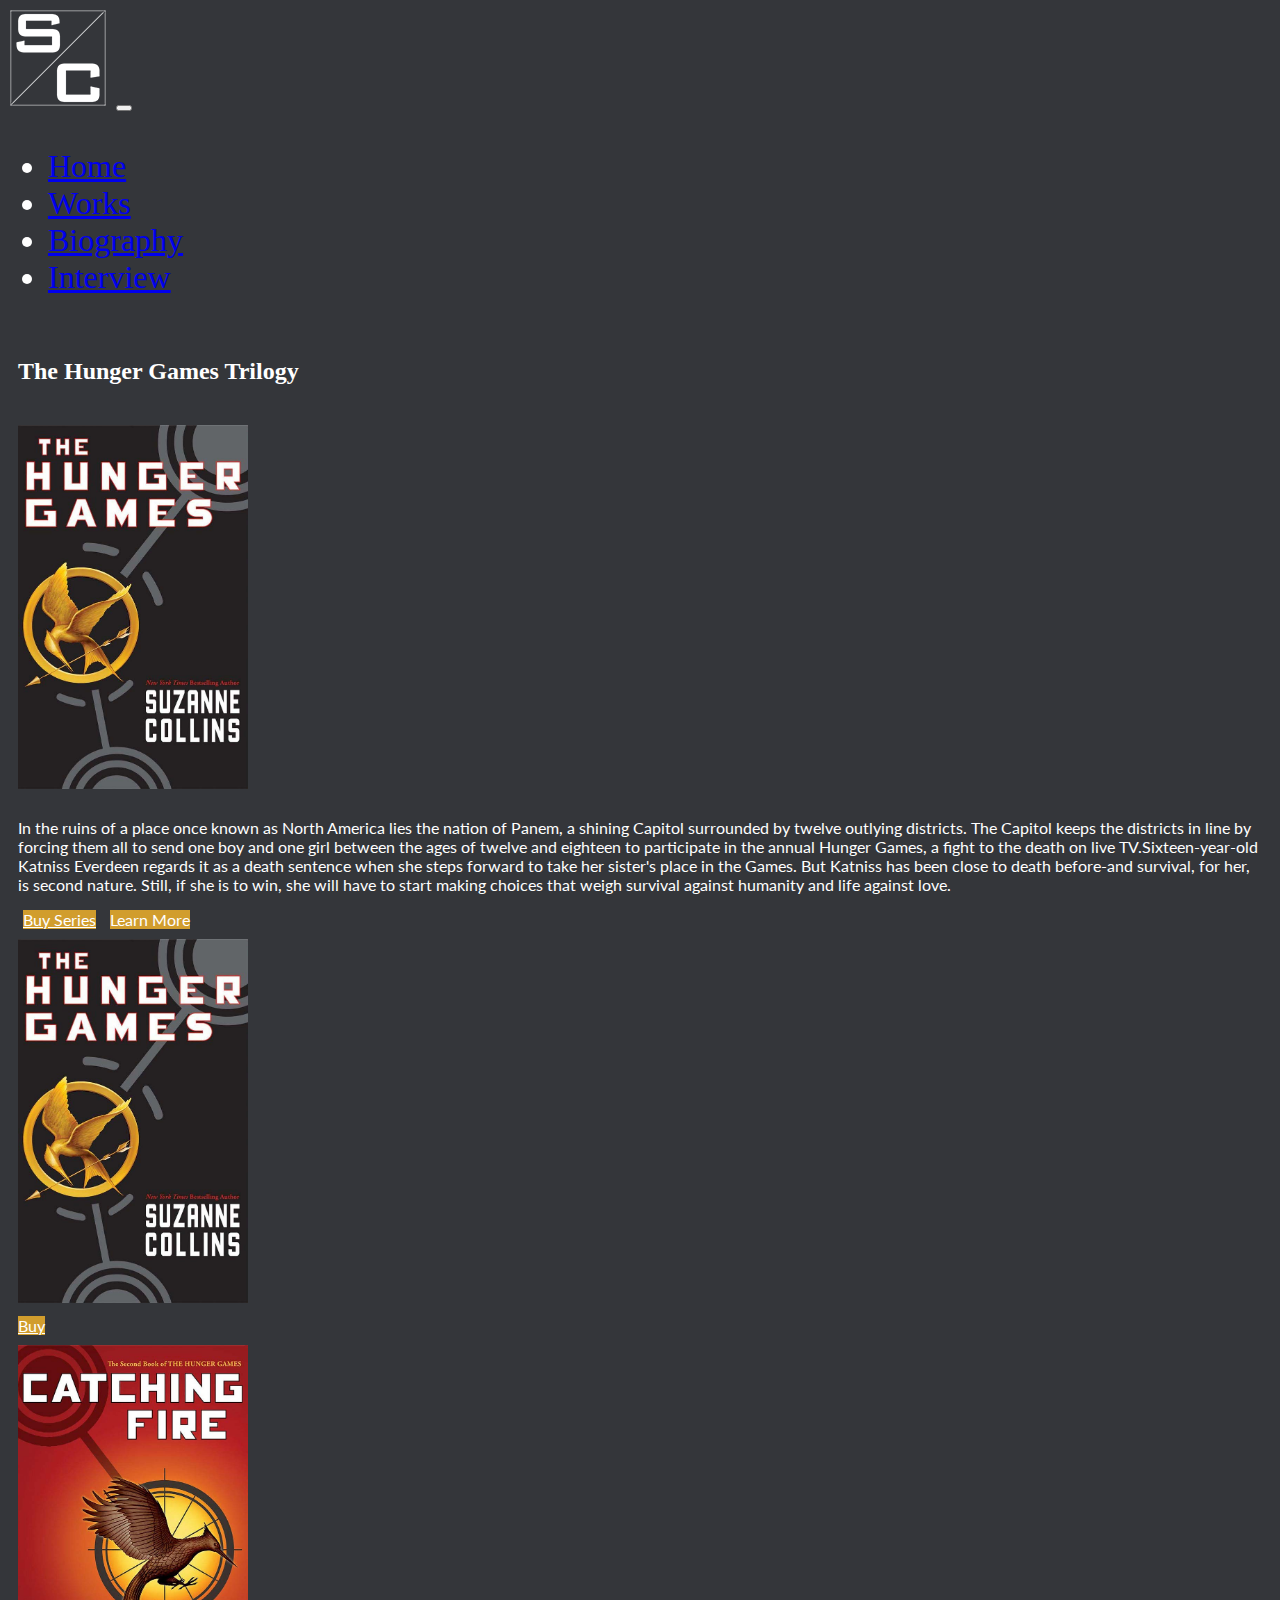
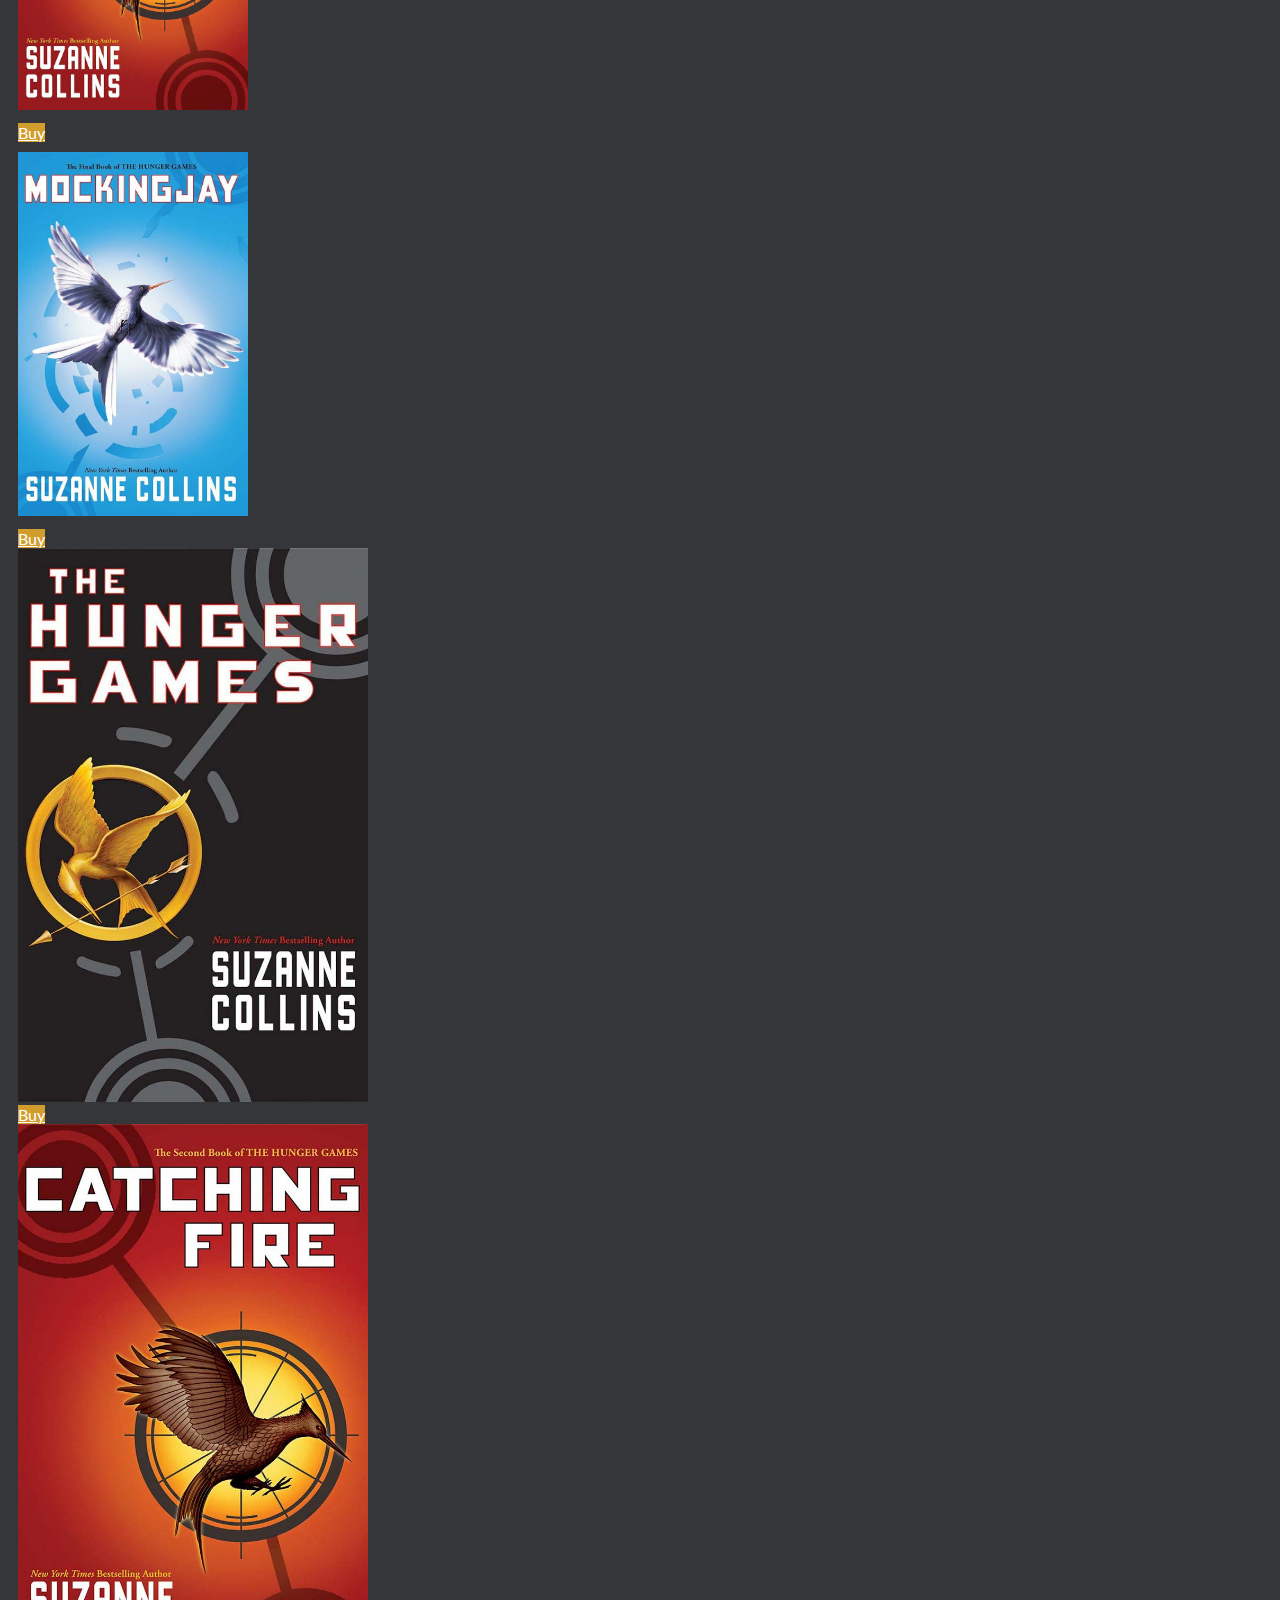
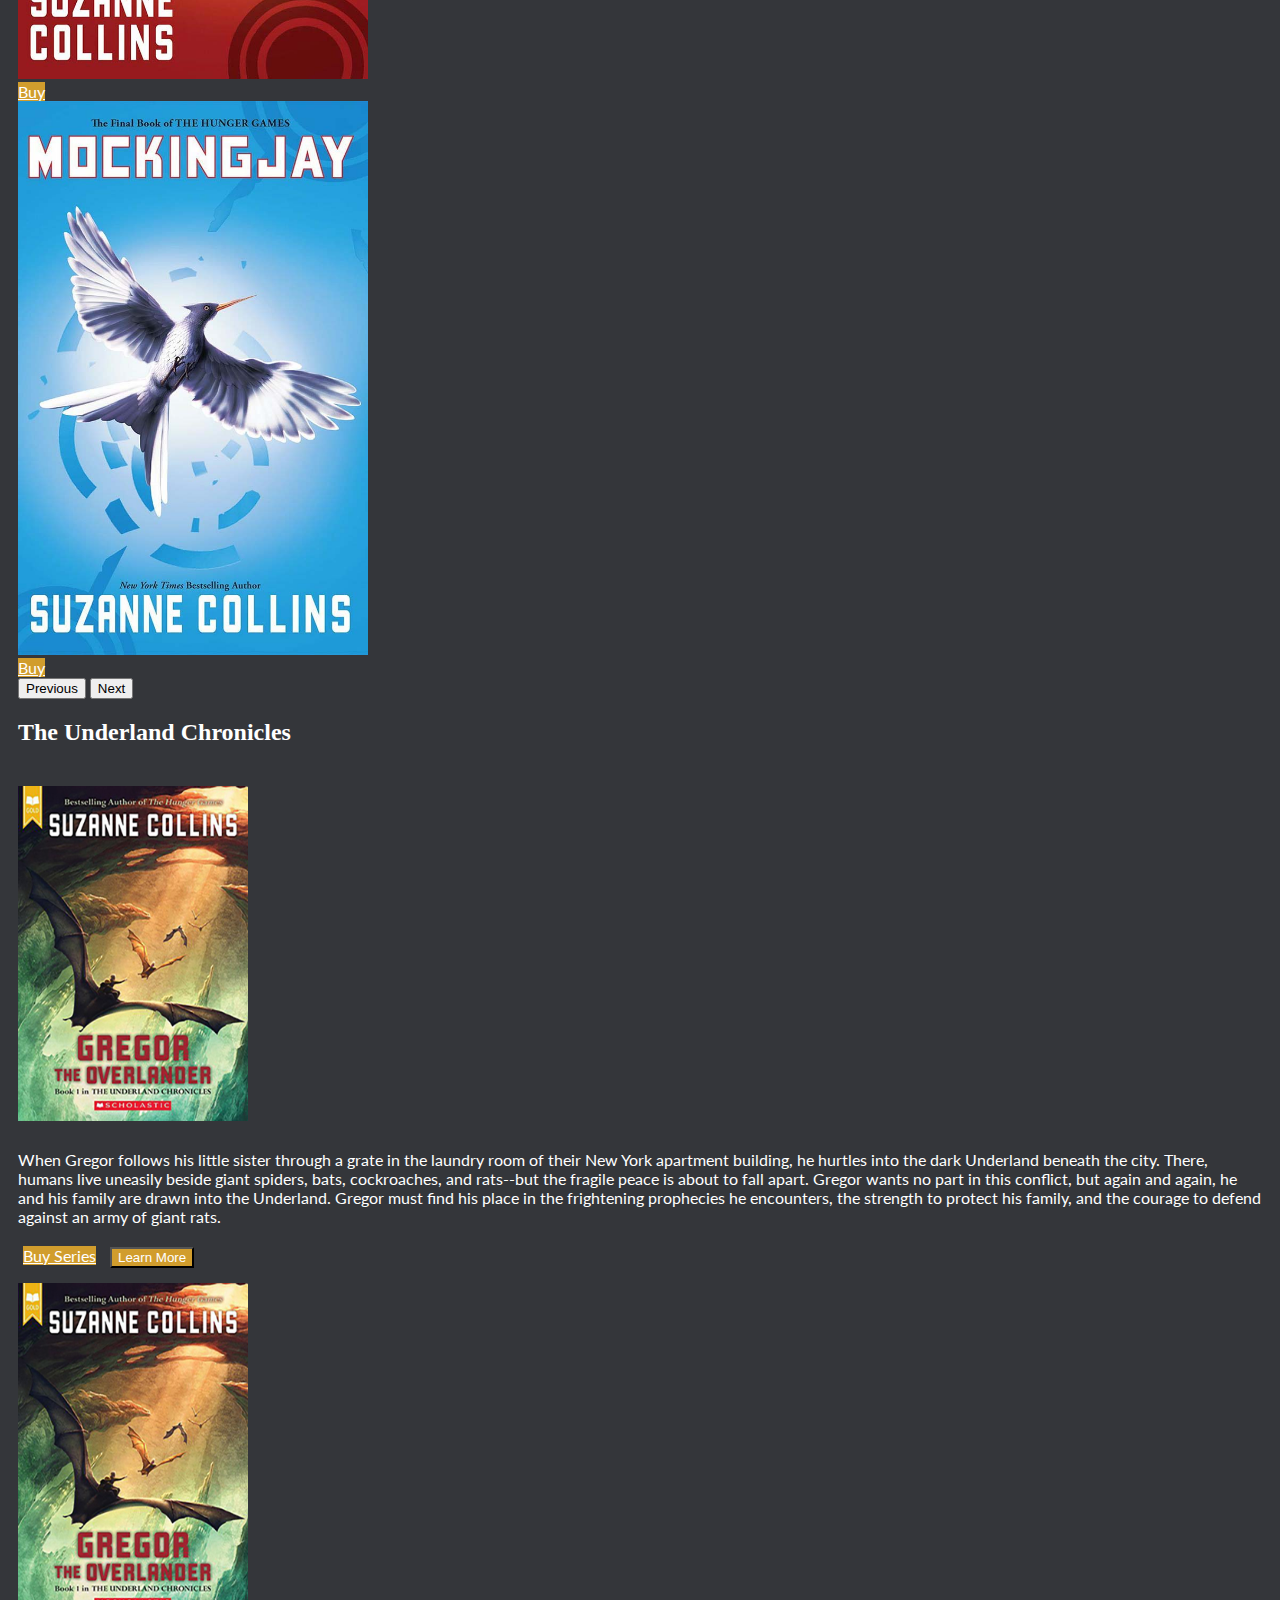
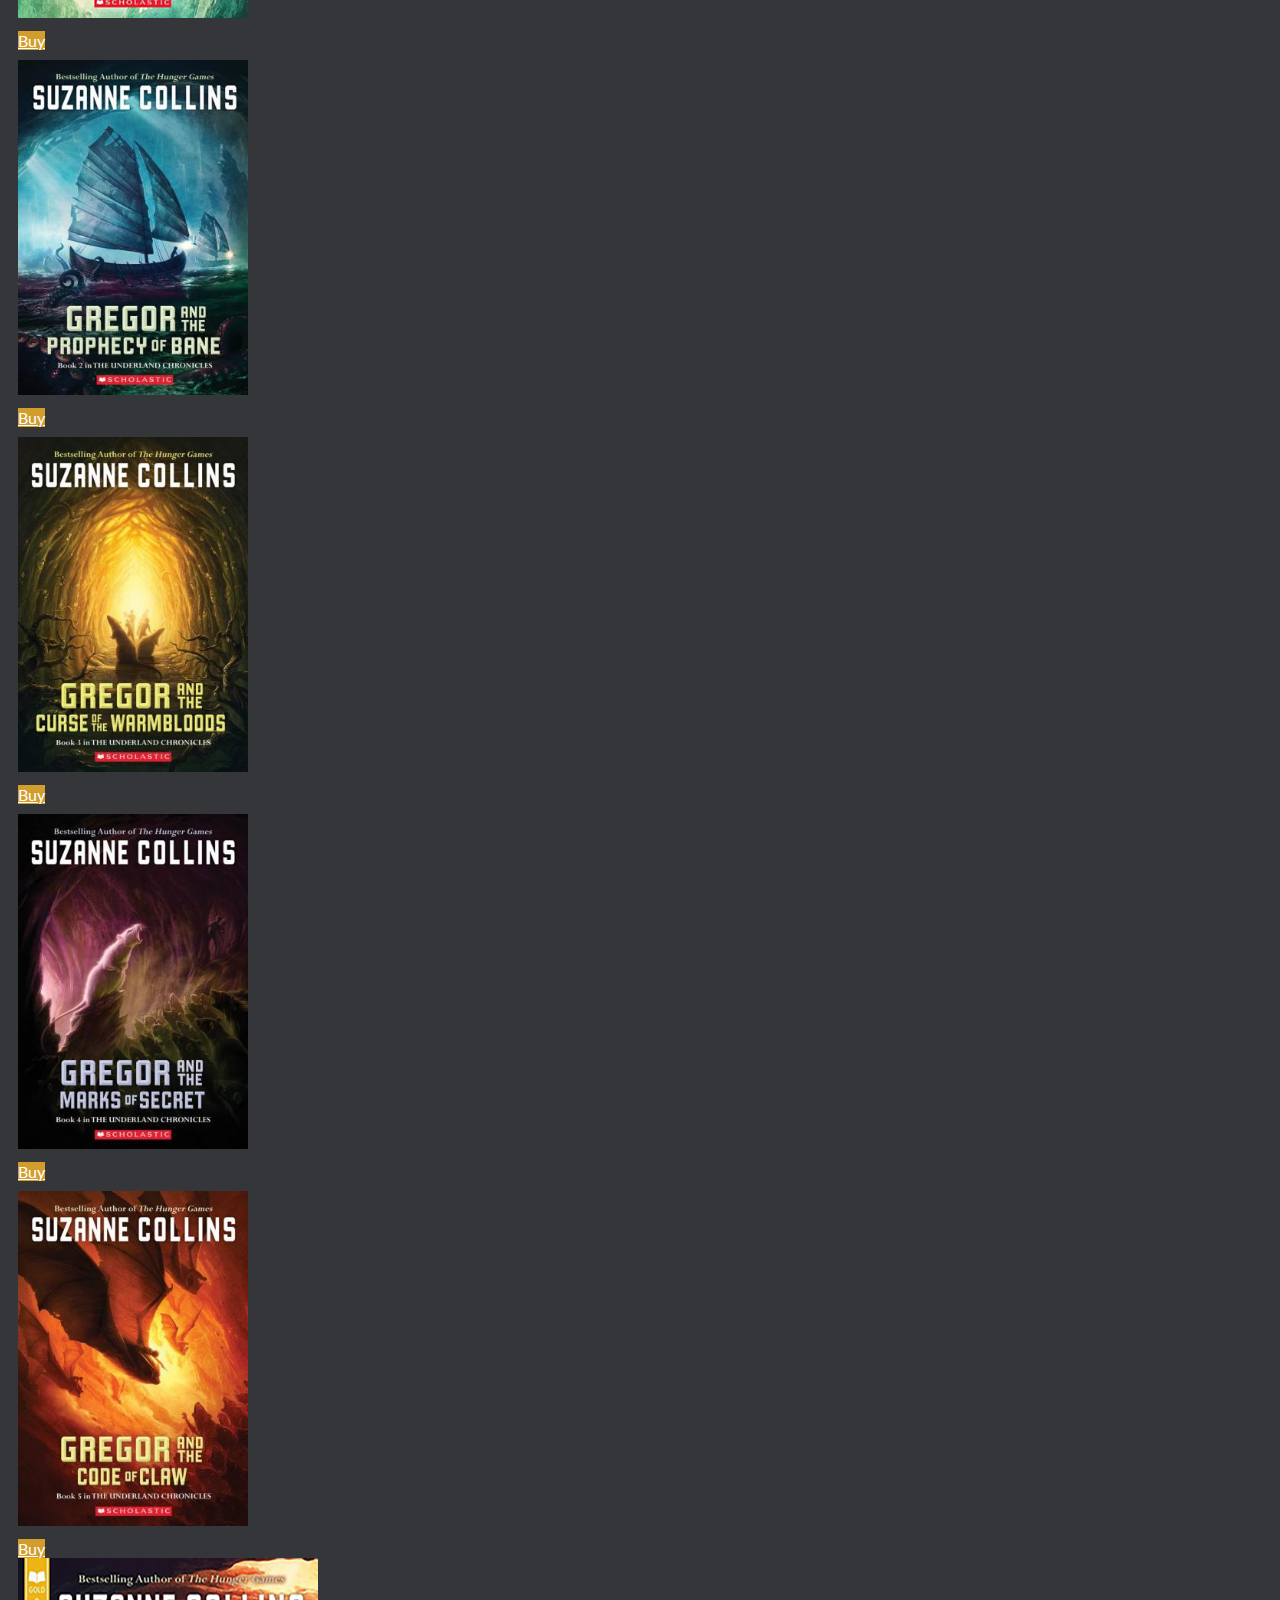
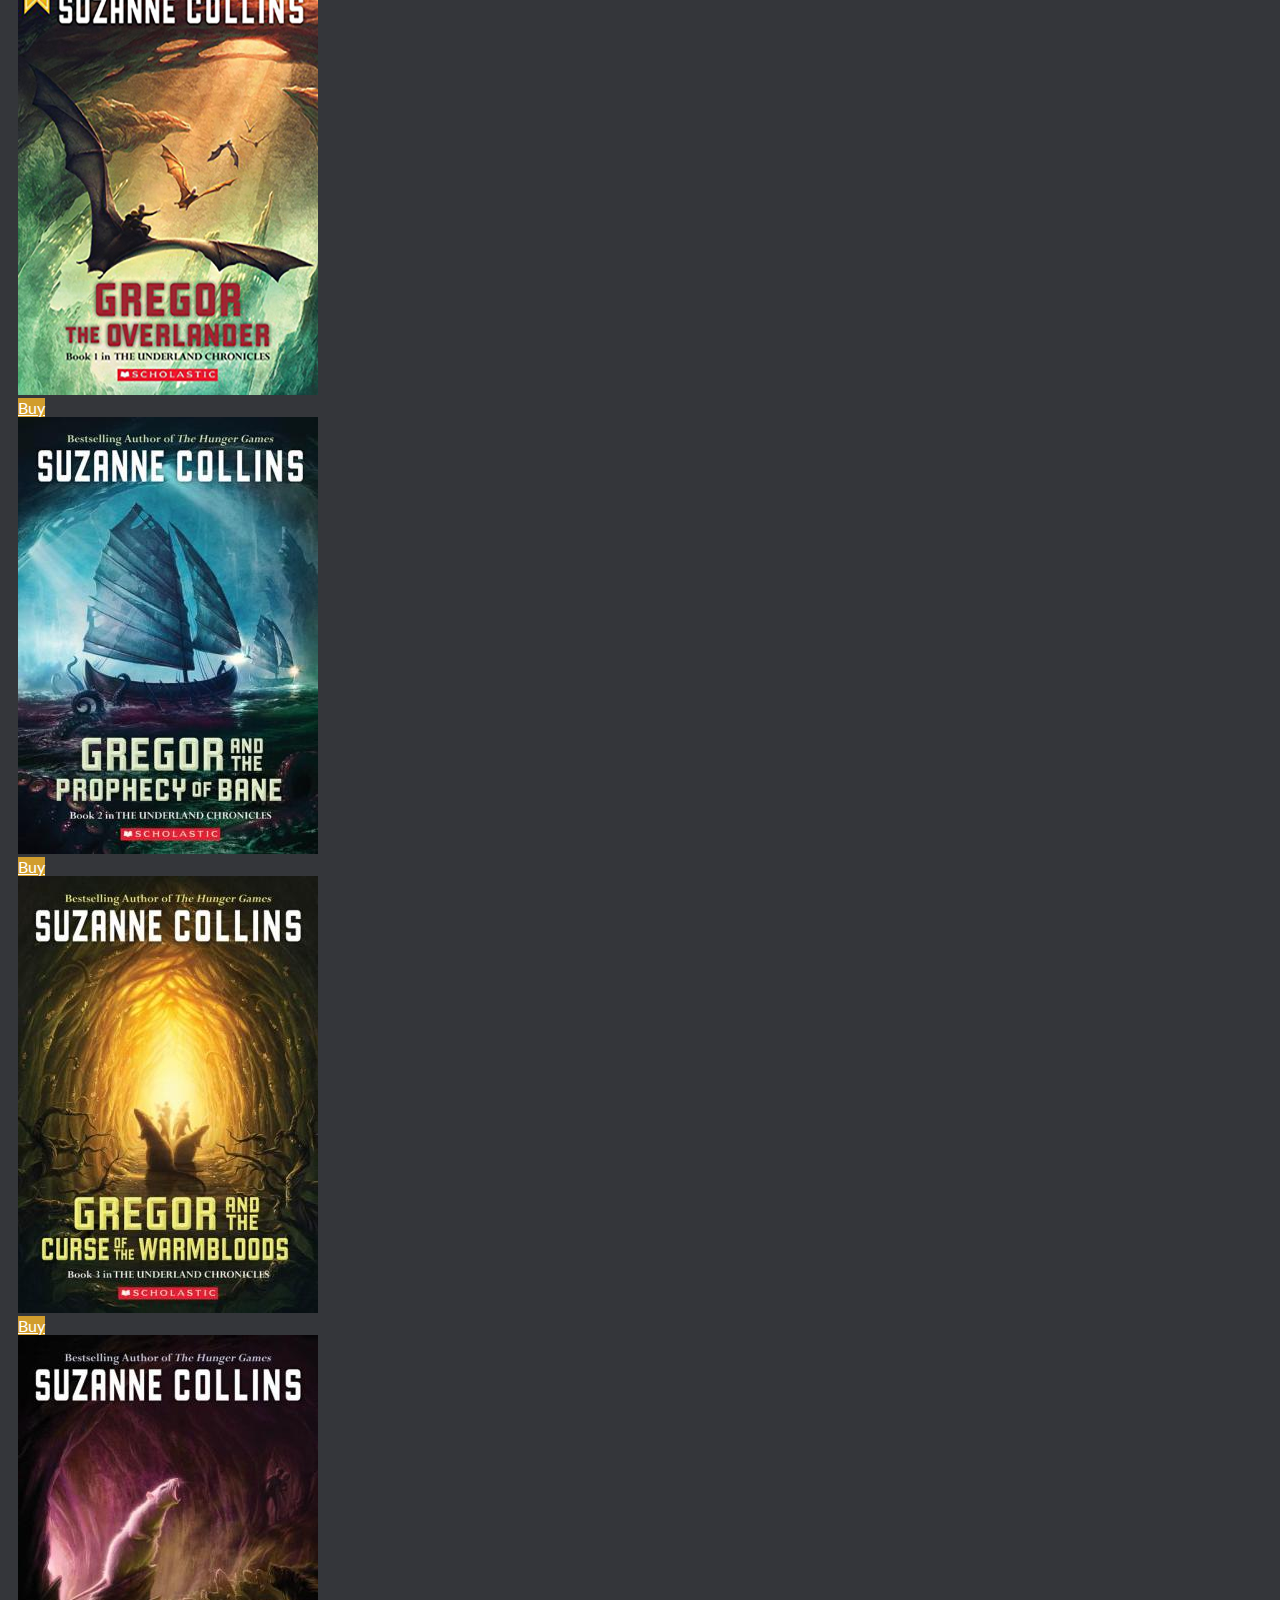
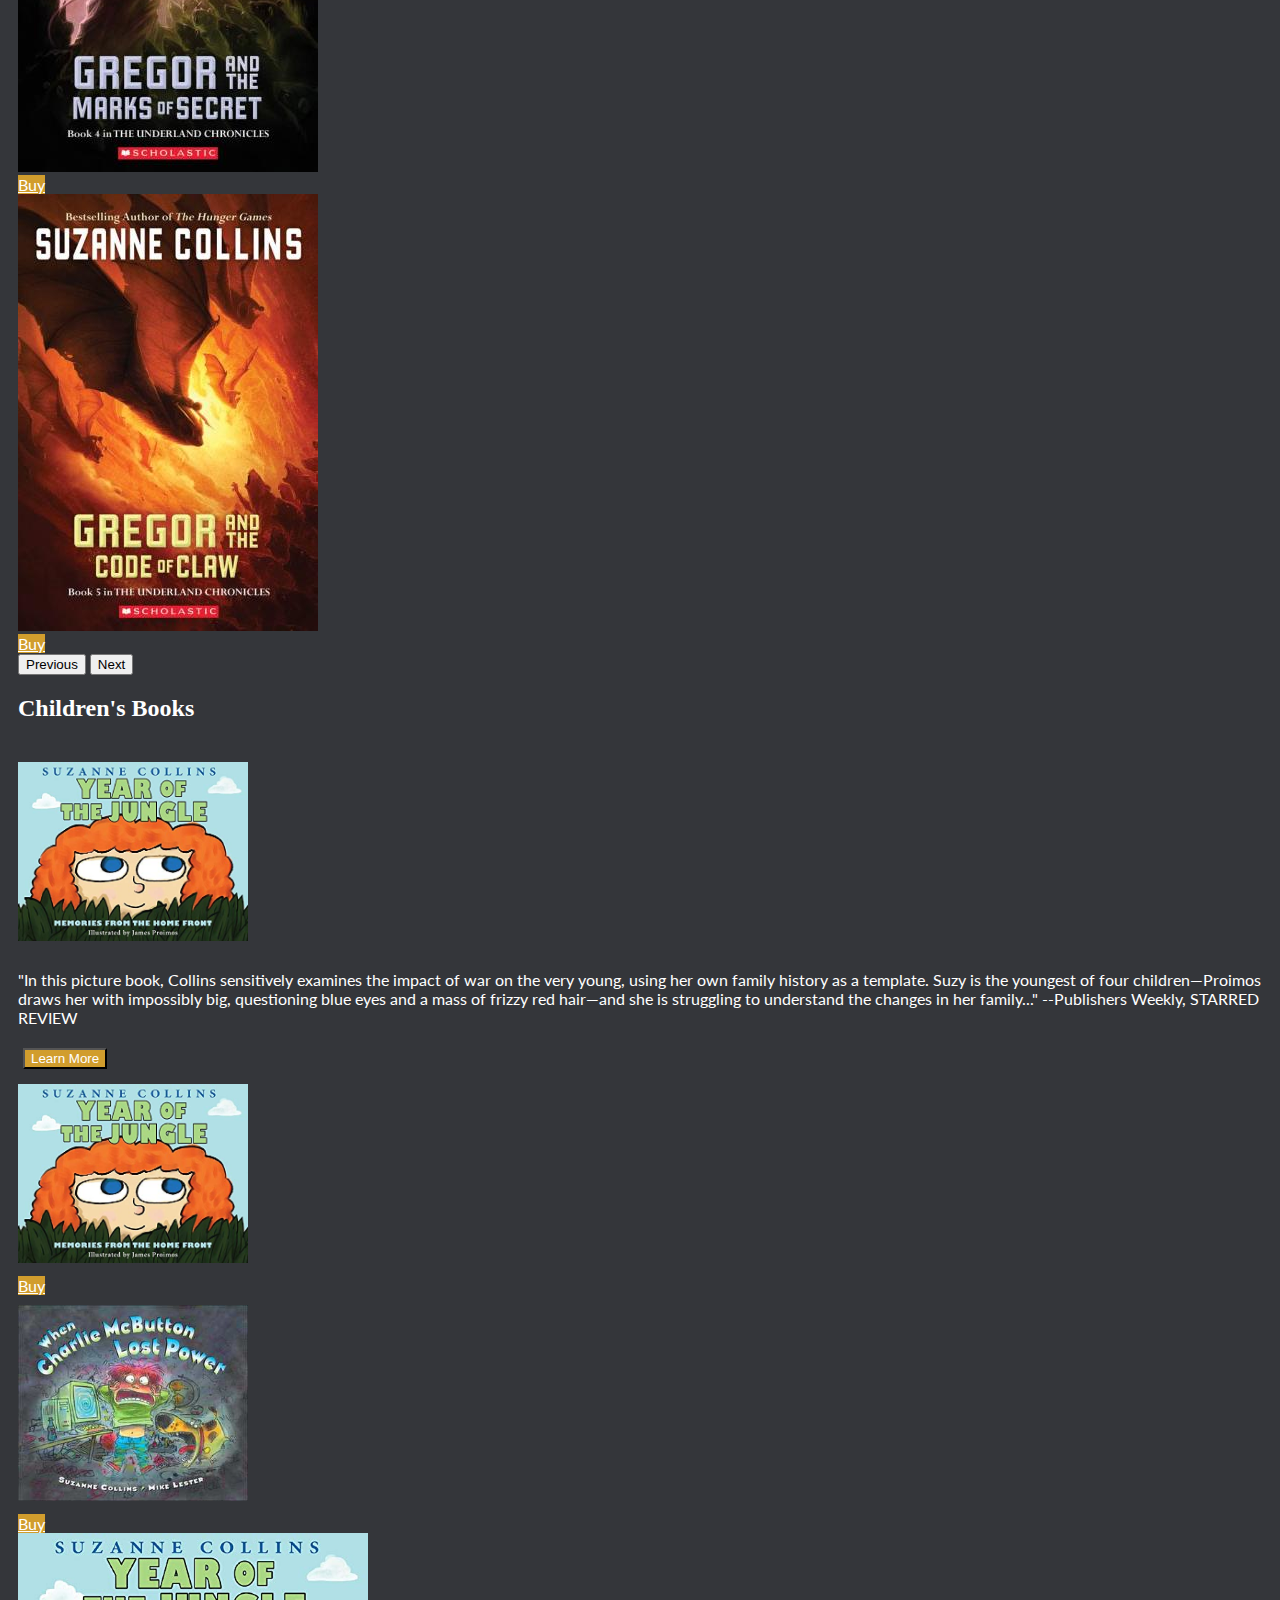
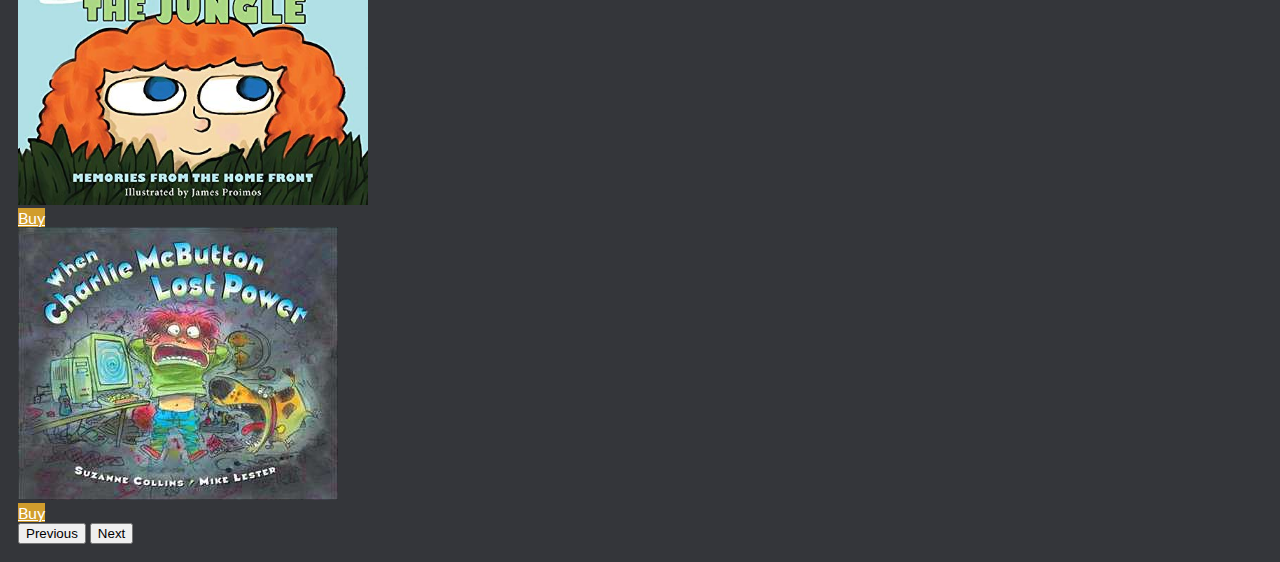
==== works.html @ 135a3e73 "Add files via upload" ====
<!doctype html>
<html lang="en">
	<head>
		<meta charset="UTF-8">
        <meta name="description" content="This page features the works of Suzanne Collins">
        <meta name="author" content="Aly Coppage">
		<meta name="viewport" content="width=device-width, initial-scale=1.0">
		<title>Works</title>

		<!-- Bootstrap v5.0.0-beta3 -->
		<link href="https://cdn.jsdelivr.net/npm/bootstrap@5.0.0-beta3/dist/css/bootstrap.min.css" rel="stylesheet" integrity="sha384-eOJMYsd53ii+scO/bJGFsiCZc+5NDVN2yr8+0RDqr0Ql0h+rP48ckxlpbzKgwra6" crossorigin="anonymous">
    	<script src="https://cdn.jsdelivr.net/npm/bootstrap@5.0.0-beta3/dist/js/bootstrap.bundle.min.js" integrity="sha384-JEW9xMcG8R+pH31jmWH6WWP0WintQrMb4s7ZOdauHnUtxwoG2vI5DkLtS3qm9Ekf" crossorigin="anonymous"></script>
		<link href="css/custom.css" rel="stylesheet" type="text/css" media="screen">
        
        <!-- FONTS -->
        <link rel="preconnect" href="https://fonts.googleapis.com"> 
        <link rel="preconnect" href="https://fonts.gstatic.com" crossorigin> 
        <link href="https://fonts.googleapis.com/css2?family=Lato:wght@300&display=swap" rel="stylesheet">
        
        <style>
            .series, .learn {
                margin: 5px;
            }
        </style>

	</head>

	<body>
        <nav class="navbar navbar-expand-lg navbar-dark bg-dark">
            <div class="container-fluid">
                <a class="navbar-brand" href="index.html"><img src="images/logo.png" alt="Suzann Collins logo"></a>
                <button class="navbar-toggler" type="button" data-bs-toggle="collapse" data-bs-target="#navbarNavDropdown" aria-controls="navbarNavDropdown" aria-expanded="false" aria-label="Toggle navigation">
                    <span class="navbar-toggler-icon"></span>
                </button>
                <div class="collapse navbar-collapse" id="navbarNavDropdown">
                    <ul class="navbar-nav">
                        <li class="nav-item">
                            <a class="nav-link" aria-current="page" href="index.html">Home</a>
                        </li>
                        <li class="nav-item">
                            <a class="nav-link  active" href="works.html">Works</a>
                        </li>
                        <li class="nav-item">
                            <a class="nav-link" href="works.html">Biography</a>
                        </li>
                        <li class="nav-item">
                            <a class="nav-link" href="works.html">Interview</a>
                        </li>
                    </ul>
                </div>
            </div>
        </nav>
        <div style="padding: 10px;">
            <h2>The Hunger Games Trilogy</h2>
            <div class="row d-flex justify-content-around" style="padding-top: 10px;">
                <img src="images/hunger-games.jpg" class="cover" alt="Cover of 'The Hunger Games' by Suzanne Collins">
                <p class="col-md-9">In the ruins of a place once known as North America lies the nation of Panem, a shining Capitol surrounded by twelve outlying districts. The Capitol keeps the districts in line by forcing them all to send one boy and one girl between the ages of twelve and eighteen to participate in the annual Hunger Games, a fight to the death on live TV.Sixteen-year-old Katniss Everdeen regards it as a death sentence when she steps forward to take her sister's place in the Games. But Katniss has been close to death before-and survival, for her, is second nature. Still, if she is to win, she will have to start making choices that weigh survival against humanity and life against love.</p>
            </div>
            <div class="d-flex justify-content-center">
                <a class="btn series" role="button" href="https://www.barnesandnoble.com/w/the-hunger-games-trilogy-boxset-suzanne-collins/1114862388?ean=9780545387200" target="_blank">Buy Series</a> 
                <a class="btn learn" role="button" data-bs-toggle="collapse" data-bs-target="#multiCollapse1" aria-expanded="false" aria-controls="multiCollapse1">
                    Learn More
                </a>
            </div>
            <div class="collapse multi-collapse" id="multiCollapse1">
                <div class="card card-body">
                    <div class="row d-none d-md-block">
                        <div class="d-flex justify-content-around">
                            <div>
                                <img src="images/hunger-games.jpg" class="cover" alt="Cover of 'The Hunger Games' by Suzanne Collins">
                                <br>
                                <a class="btn" role="button" href="https://www.barnesandnoble.com/w/hunger-games-suzanne-collins/1100171585?ean=9780439023528" target="_blank">Buy</a>
                            </div>
                            <div>
                                <img src="images/catching-fire.jpg" class="cover" alt="Cover of 'Catching Fire' by Suzanne Collins">
                                <br>
                                <a class="btn" role="button" href="https://www.barnesandnoble.com/w/catching-fire-suzanne-collins/1100296850?ean=9780545586177" target="_blank">Buy</a>
                            </div>
                            <div>
                                <img src="images/mockingjay.jpg" class="cover" alt="Cover of 'Mockingjay' by Suzanne Collins">
                                <br>
                                <a class="btn" role="button" href="https://www.barnesandnoble.com/w/mockingjay-suzanne-collins/1100171586?ean=9780545663267" target="_blank">Buy</a>
                            </div>
                        </div>
                    </div>
                    <div class="d-md-none d-flex justify-content-center">
                        <div id="carouselHGControls" class="carousel slide" data-bs-ride="carousel" data-bs-interval="false">
                            <div class="carousel-inner">
                                <div class="carousel-item active book">
                                    <img src="images/hunger-games.jpg" class="d-block w-100 slide " alt="Cover of 'The Hunger Games' by Suzanne Collins">
                                    <div class="carousel-caption">
                                        <a class="btn" role="button" href="https://www.barnesandnoble.com/w/hunger-games-suzanne-collins/1100171585?ean=9780439023528" target="_blank">Buy</a>
                                    </div>
                                </div>
                                <div class="carousel-item book">
                                    <img src="images/catching-fire.jpg" class="d-block w-100 image" alt="Cover of 'Catching Fire' by Suzanne Collins">
                                    <div class="carousel-caption">
                                        <a class="btn" role="button" href="https://www.barnesandnoble.com/w/catching-fire-suzanne-collins/1100296850?ean=9780545586177" target="_blank">Buy</a>
                                    </div>
                                </div>
                                <div class="carousel-item book">
                                    <img src="images/mockingjay.jpg" class="d-block w-100 image" alt="Cover of 'Mockingjay' by Suzanne Collins">
                                    <div class="carousel-caption">
                                        <a class="btn" role="button" href="https://www.barnesandnoble.com/w/mockingjay-suzanne-collins/1100171586?ean=9780545663267" target="_blank">Buy</a>
                                    </div>
                                </div>
                            </div>
                            <button class="carousel-control-prev" type="button" data-bs-target="#carouselHGControls" data-bs-slide="prev">
                                <span class="carousel-control-prev-icon" aria-hidden="true"></span>
                                <span class="visually-hidden">Previous</span>
                            </button>
                            <button class="carousel-control-next" type="button" data-bs-target="#carouselHGControls" data-bs-slide="next">
                                <span class="carousel-control-next-icon" aria-hidden="true"></span>
                                <span class="visually-hidden">Next</span>
                            </button>
                        </div>
                    </div>
                </div>
            </div>
            <h2>The Underland Chronicles</h2>
            <div class="row d-flex justify-content-around" style="padding-top: 10px;">
                <img src="images/gregor-1.jpeg" class="cover" alt="Cover for Gregor and the Overlander">
                <p class="col-md-9">When Gregor follows his little sister through a grate in the laundry room of their New York apartment building, he hurtles into the dark Underland beneath the city. There, humans live uneasily beside giant spiders, bats, cockroaches, and rats--but the fragile peace is about to fall apart. Gregor wants no part in this conflict, but again and again, he and his family are drawn into the Underland. Gregor must find his place in the frightening prophecies he encounters, the strength to protect his family, and the courage to defend against an army of giant rats.</p>
            </div>
            <div class="d-flex justify-content-center">
                <a class="btn series" role="button" href="https://www.barnesandnoble.com/w/gregor-the-overlander-collection-books-1-5-suzanne-collins/1119340529?ean=9780545459075" target="_blank">Buy Series</a>
                <button class="btn learn" type="button" data-bs-toggle="collapse" data-bs-target="#multiCollapse2" aria-expanded="false" aria-controls="multiCollapse2">
                    Learn More
                </button>
            </div>
            <div class="collapse multi-collapse" id="multiCollapse2">
                <div class="card card-body">
                    <div class="row d-none d-md-block">
                        <div class="d-flex justify-content-around">
                            <div>
                                <img src="images/gregor-1.jpeg" class="cover" alt="Cover of 'Gregor and the Overlander' by Suzanne Collins">
                                <br>
                                <a class="btn" role="button" href="https://www.barnesandnoble.com/w/gregor-the-overlander-suzanne-collins/1100295324?ean=9780439678131" target="_blank">Buy</a>
                            </div>
                            <div>
                                <img src="images/gregor-2.jpeg" class="cover" alt="Cover for 'Gregor and the Prophecy of Bane'">
                                <br>
                                <a class="btn" role="button" href="https://www.barnesandnoble.com/w/gregor-and-the-prophecy-of-bane-suzanne-collins/1100295326?ean=9780439650762" target="_blank">Buy</a>
                            </div>
                            <div>
                                <img src="images/gregor-3.jpeg" class="cover" alt="cover for 'Gregor and the Curse of the Warmbloods'">
                                <br>
                                <a class="btn" role="button" href="https://www.barnesandnoble.com/w/gregor-and-the-curse-of-the-warmbloods-suzanne-collins/1100295328?ean=9780439656245" target="_blank">Buy</a>
                            </div>
                        </div>
                        <div class="d-flex justify-content-around">
                            <div>
                                <img src="images/gregor-4.jpeg" class="cover" alt="cover for 'Gregor and the Mark of Secrets'">
                                <br>
                                <a class="btn" role="button" href="https://www.barnesandnoble.com/w/gregor-and-the-marks-of-secret-suzanne-collins/1100295331?ean=9780439791465" target="_blank">Buy</a>
                            </div>
                            <div>
                                <img src="images/gregor-5.jpeg" class="cover" alt="Cover for 'Gregor and the Code of Claw'">
                                <br>
                                <a class="btn" role="button" href="https://www.barnesandnoble.com/w/gregor-and-the-code-of-claw-suzanne-collins/1100295330?ean=9780439791441" target="_blank">Buy</a>
                            </div>
                        </div>
                    </div>
                    <div class="d-md-none d-flex justify-content-center">
                        <div id="carouselGUControls" class="carousel slide" data-bs-ride="carousel" data-bs-interval="false">
                            <div class="carousel-inner">
                                <div class="carousel-item active book">
                                    <img src="images/gregor-1.jpeg" class="d-block w-100 slide " alt="Cover of 'Gregor and the Overlander' by Suzanne Collins">
                                    <div class="carousel-caption">
                                        <a class="btn" role="button" href="https://www.barnesandnoble.com/w/gregor-the-overlander-suzanne-collins/1100295324?ean=9780439678131" target="_blank">Buy</a>
                                    </div>
                                </div>
                                <div class="carousel-item book">
                                    <img src="images/gregor-2.jpeg" class="d-block w-100 image" alt="Cover of 'Gregor and the Prophecy of Bane' by Suzanne Collins">
                                    <div class="carousel-caption">
                                        <a class="btn" role="button" href="https://www.barnesandnoble.com/w/gregor-and-the-prophecy-of-bane-suzanne-collins/1100295326?ean=9780439650762" target="_blank">Buy</a>
                                    </div>
                                </div>
                                <div class="carousel-item book">
                                    <img src="images/gregor-3.jpeg" class="d-block w-100 image" alt="Cover of 'Gregor and the Curse of the Warmbloods' by Suzanne Collins">
                                    <div class="carousel-caption">
                                        <a class="btn" role="button" href="https://www.barnesandnoble.com/w/gregor-and-the-curse-of-the-warmbloods-suzanne-collins/1100295328?ean=9780439656245" target="_blank">Buy</a>
                                    </div>
                                </div>
                                <div class="carousel-item book">
                                    <img src="images/gregor-4.jpeg" class="d-block w-100 image" alt="Cover of 'Gregor and the Marks of Secret' by Suzanne Collins">
                                    <div class="carousel-caption">
                                        <a class="btn" role="button" href="https://www.barnesandnoble.com/w/gregor-and-the-marks-of-secret-suzanne-collins/1100295331?ean=9780439791465" target="_blank">Buy</a>
                                    </div>
                                </div>
                                <div class="carousel-item book">
                                    <img src="images/gregor-5.jpeg" class="d-block w-100 image" alt="Cover of 'Mockingjay' by Suzanne Collins">
                                    <div class="carousel-caption">
                                        <a class="btn" role="button" href="https://www.barnesandnoble.com/w/gregor-and-the-code-of-claw-suzanne-collins/1100295330?ean=9780439791441" target="_blank">Buy</a>
                                    </div>
                                </div>
                            </div>
                            <button class="carousel-control-prev" type="button" data-bs-target="#carouselGUControls" data-bs-slide="prev">
                                <span class="carousel-control-prev-icon" aria-hidden="true"></span>
                                <span class="visually-hidden">Previous</span>
                            </button>
                            <button class="carousel-control-next" type="button" data-bs-target="#carouselGUControls" data-bs-slide="next">
                                <span class="carousel-control-next-icon" aria-hidden="true"></span>
                                <span class="visually-hidden">Next</span>
                            </button>
                        </div>
                    </div>
                </div>
            </div>
            <h2>Children's Books</h2>
            <div class="row d-flex justify-content-around" style="padding-top: 10px;">
                <img src="images/jungle.jpg" class="cover" alt="Cover of 'The Hunger Games' by Suzanne Collins">
                <p class="col-md-9">"In this picture book, Collins sensitively examines the impact of war on the very young, using her own family history as a template. Suzy is the youngest of four children—Proimos draws her with impossibly big, questioning blue eyes and a mass of frizzy red hair—and she is struggling to understand the changes in her family..." --Publishers Weekly, STARRED REVIEW</p>
            </div>
            <div class="d-flex justify-content-center">
                <button class="btn learn" type="button" data-bs-toggle="collapse" data-bs-target="#multiCollapse3" aria-expanded="false" aria-controls="multiCollapse3">
                    Learn More
                </button>
            </div>
            <div class="collapse multi-collapse" id="multiCollapse3">
                <div class="card card-body">
                    <div class="row d-none d-md-block">
                        <div class="d-flex justify-content-around">
                            <div>
                                <img src="images/jungle.jpg" class="cover" alt="Cover of 'Year of the Jungle' by Suzanne Collins">
                                <br>
                                <a class="btn" role="button" href="https://www.barnesandnoble.com/w/year-of-the-jungle-suzanne-collins/1117166230?ean=9780545425162" target="_blank">Buy</a>
                            </div>
                            <div>
                                <img src="images/power.jpg" class="cover" alt="When Charlie McButton Lost Power' by Suzanne Collins">
                                <br>
                                <a class="btn" role="button" href="https://www.barnesandnoble.com/w/when-charlie-mcbutton-lost-power-suzanne-collins/1103427804?ean=9780142408575" target="_blank">Buy</a>
                            </div>
                        </div>
                    </div>
                    <div class="d-md-none d-flex justify-content-center">
                        <div id="carouselKidsControls" class="carousel slide" data-bs-ride="carousel" data-bs-interval="false">
                            <div class="carousel-inner">
                                <div class="carousel-item active book">
                                    <img src="images/jungle.jpg" class="d-block w-100 slide " alt="Cover of 'Year of the Jungle' by Suzanne Collins">
                                    <div class="carousel-caption">
                                        <a class="btn" role="button" href="https://www.barnesandnoble.com/w/year-of-the-jungle-suzanne-collins/1117166230?ean=9780545425162" target="_blank">Buy</a>
                                    </div>
                                </div>
                                <div class="carousel-item book">
                                    <img src="images/power.jpg" class="d-block w-100 image" alt="Cover of 'When Charlie McButton Lost Power' by Suzanne Collins">
                                    <div class="carousel-caption">
                                        <a class="btn" role="button" href="https://www.barnesandnoble.com/w/when-charlie-mcbutton-lost-power-suzanne-collins/1103427804?ean=9780142408575" target="_blank">Buy</a>
                                    </div>
                                </div>
                            </div>
                            <button class="carousel-control-prev" type="button" data-bs-target="#carouselKidsControls" data-bs-slide="prev">
                                <span class="carousel-control-prev-icon" aria-hidden="true"></span>
                                <span class="visually-hidden">Previous</span>
                            </button>
                            <button class="carousel-control-next" type="button" data-bs-target="#carouselKidsControls" data-bs-slide="next">
                                <span class="carousel-control-next-icon" aria-hidden="true"></span>
                                <span class="visually-hidden">Next</span>
                            </button>
                        </div>
                    </div>
                </div>
            </div>
        </div>
    </body>
</html>
---- css/custom.css ----
@charset "UTF-8";
/* Add your custom CSS declarations below  */
body, .card {
    background-color: #34363a;
    color: white;
    font-family: 'Lato', sans-serif;
}
h2, .navbar {
    font-family: BankGothicBT-Medium;
}
.navbar {
    font-size: 2rem;
}
.btn, .btn:active, btn:hover, .btn:checked, .btn:visited, btn:any-link {
    background-color: #d19d2d;
    color: white;
}
img {
    max-width: 100%;
    height: auto; 
}
.cover {
    max-width: 230px;
    padding-bottom: 10px;
    padding-top: 10px;
}
.slide {
    max-width: 350px;
}
.carousel-caption {
    position: relative;
    left: 0;
    top: 0;
}
footer {
    background-color: #222529;
    padding: 10px;
}
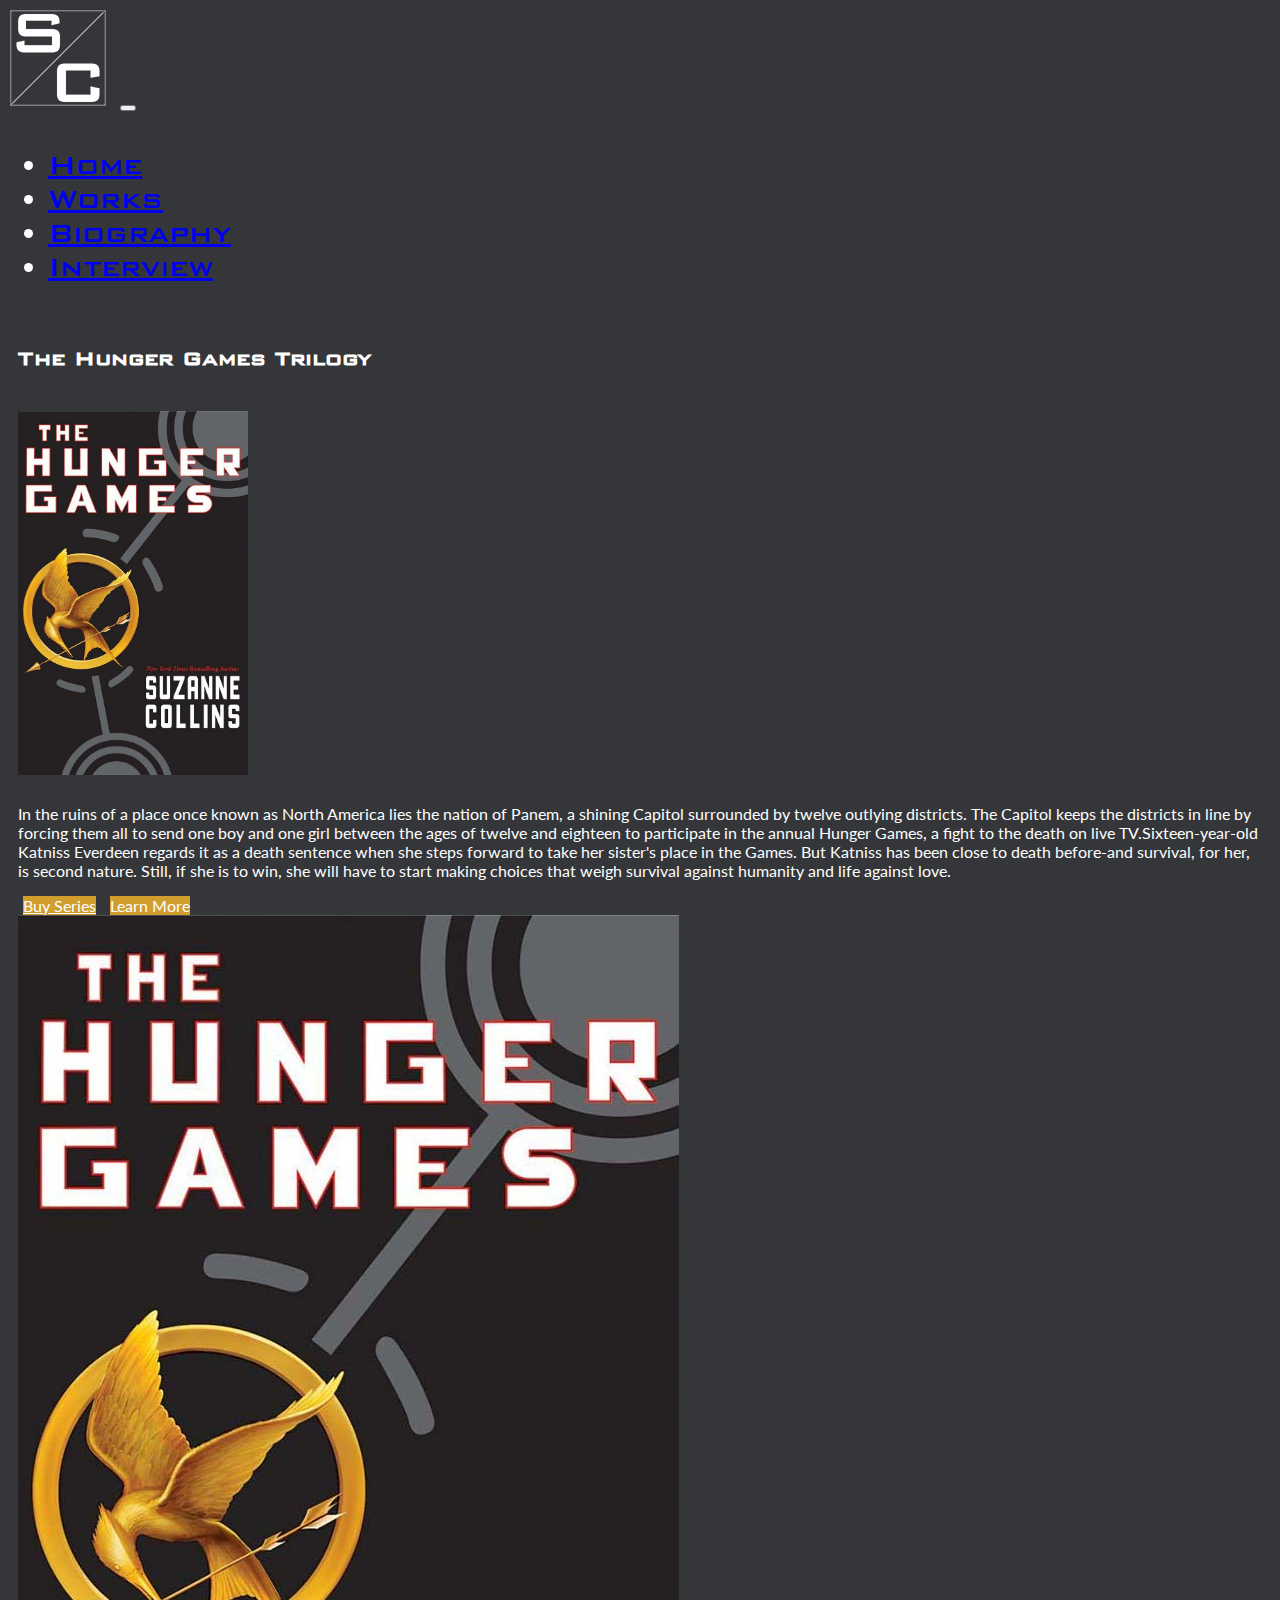
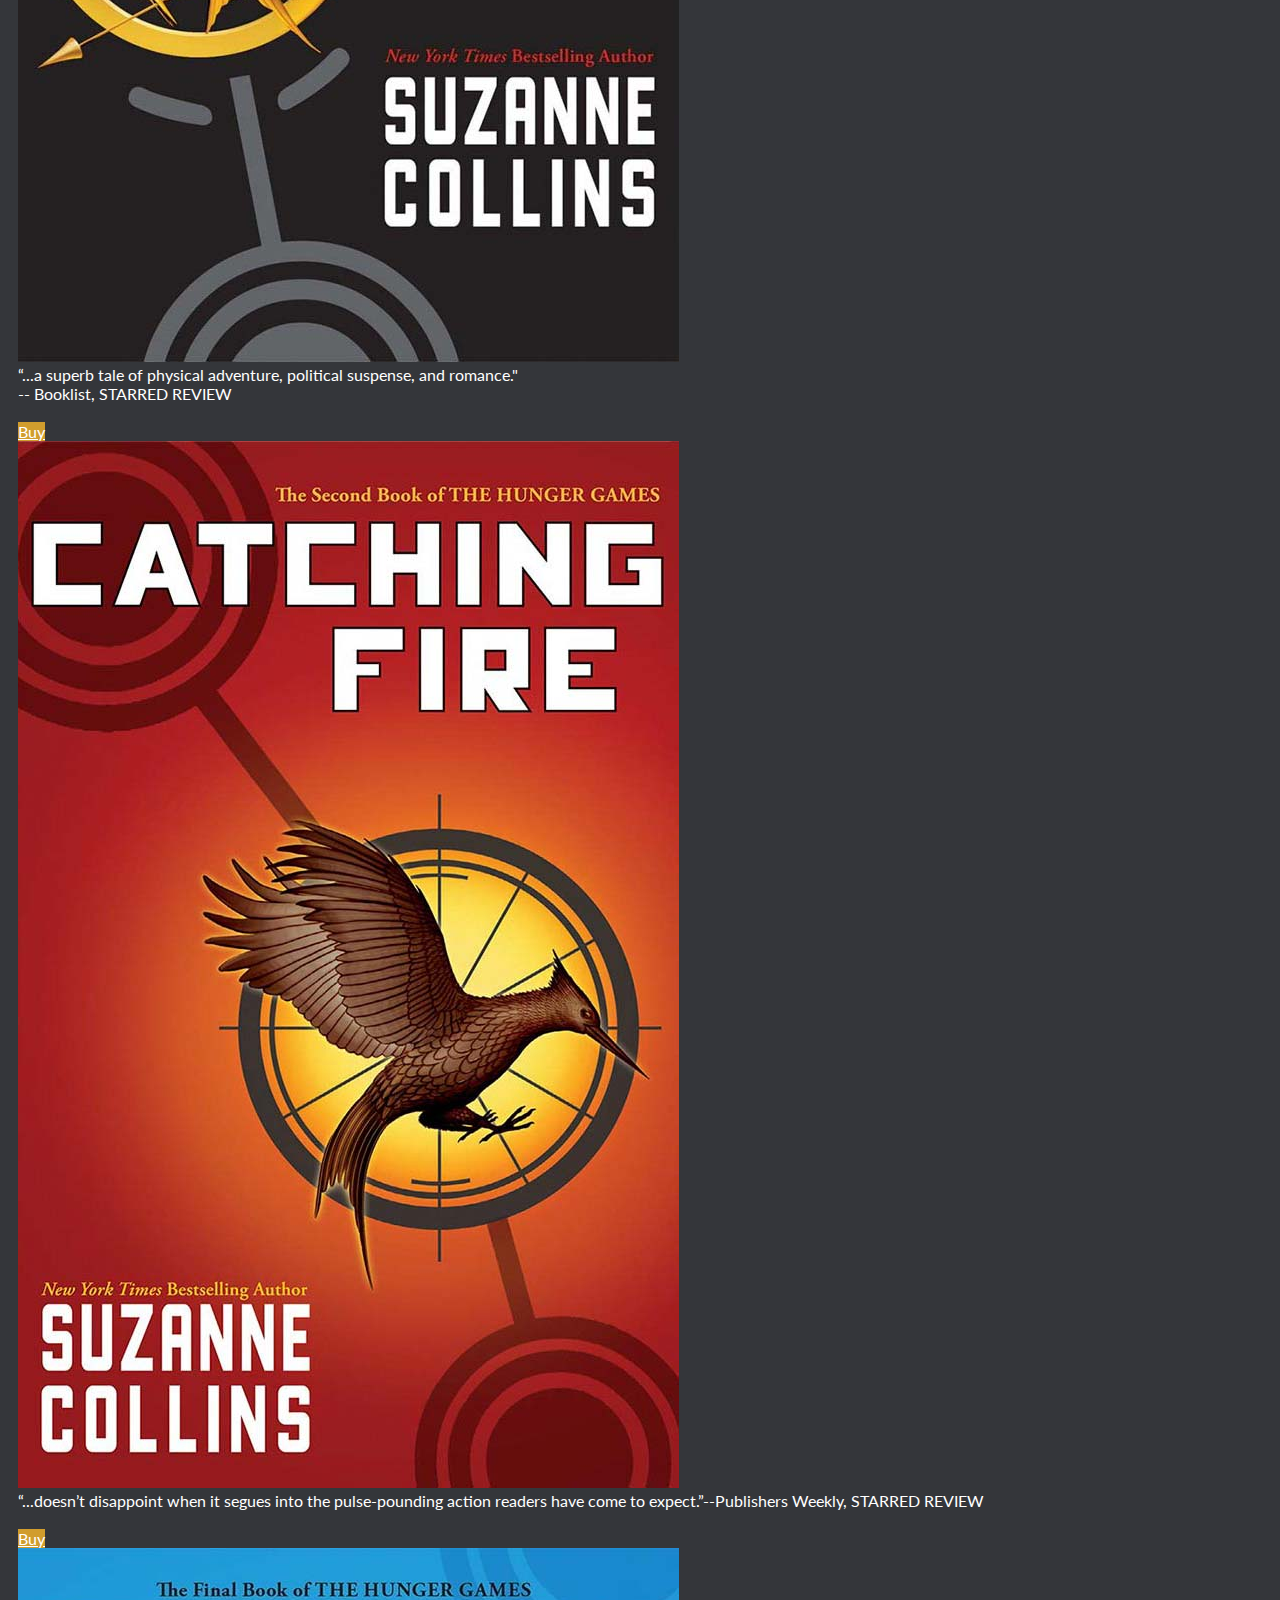
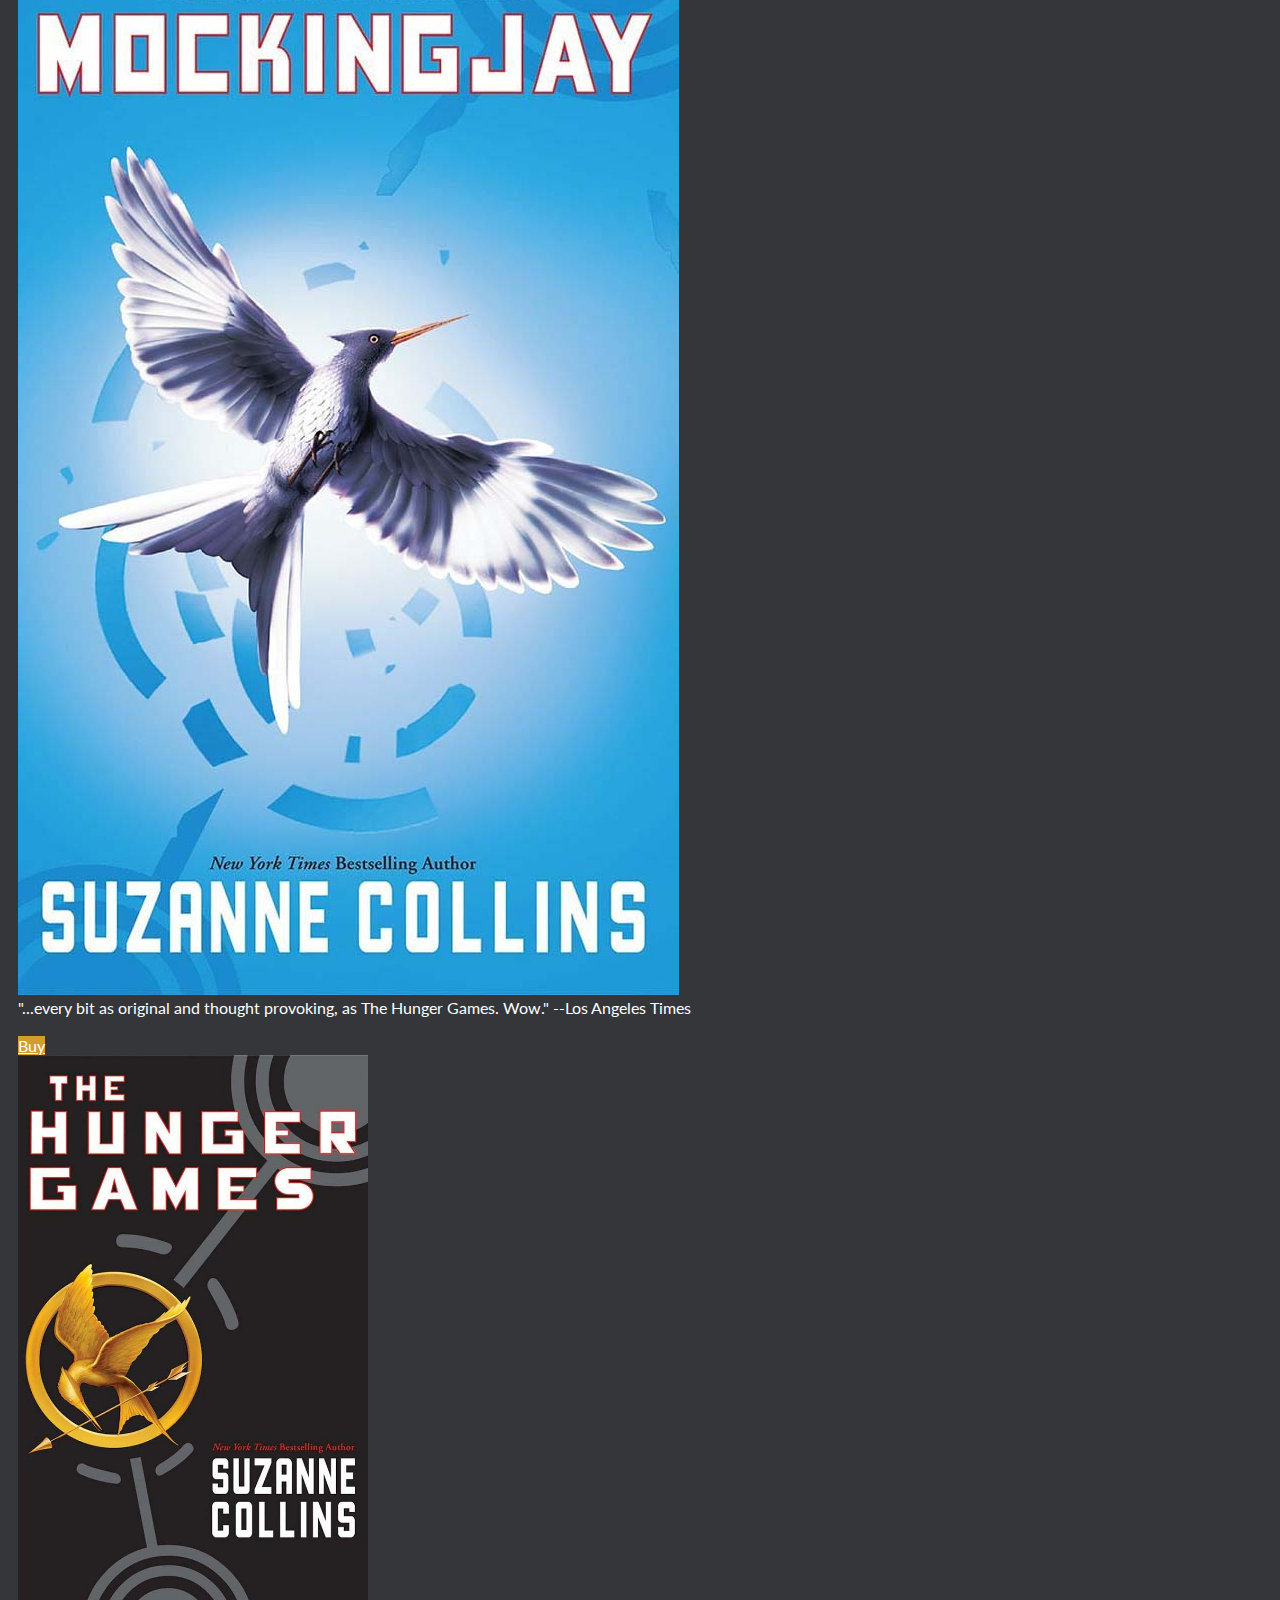
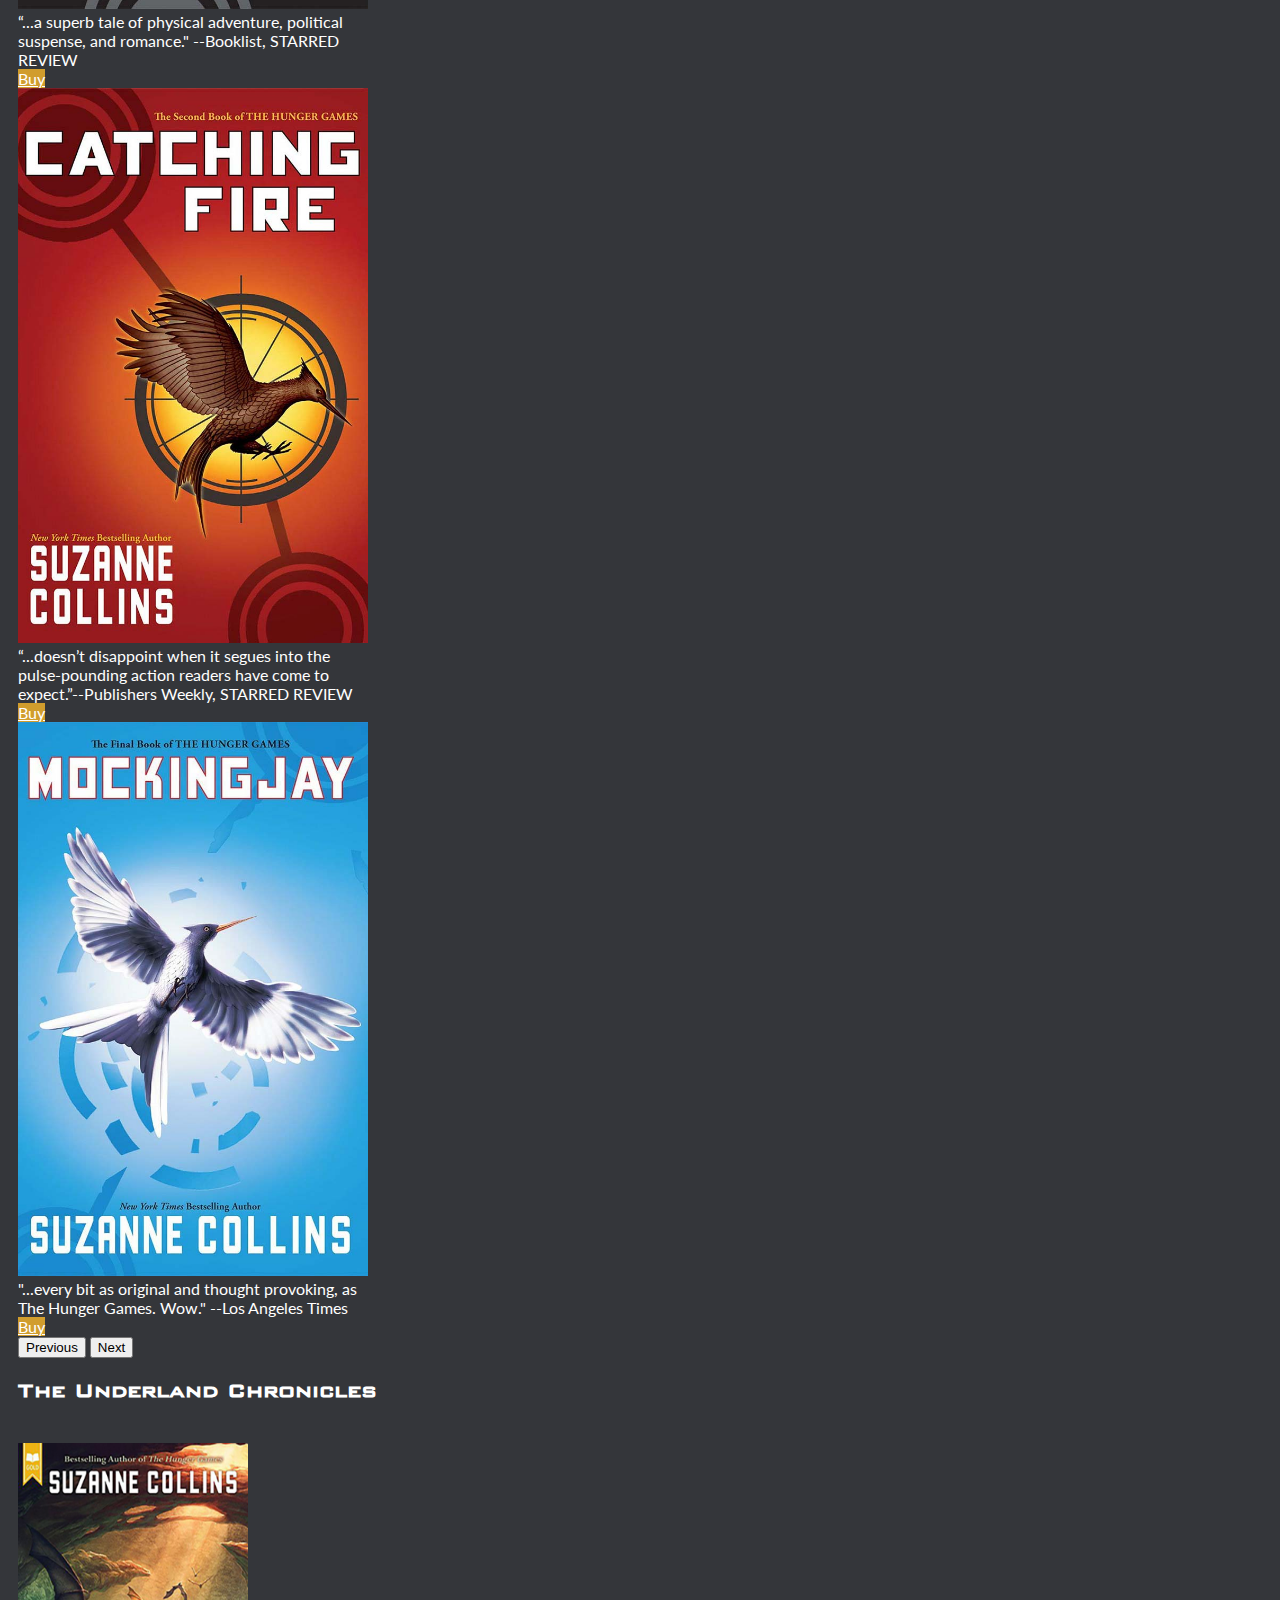
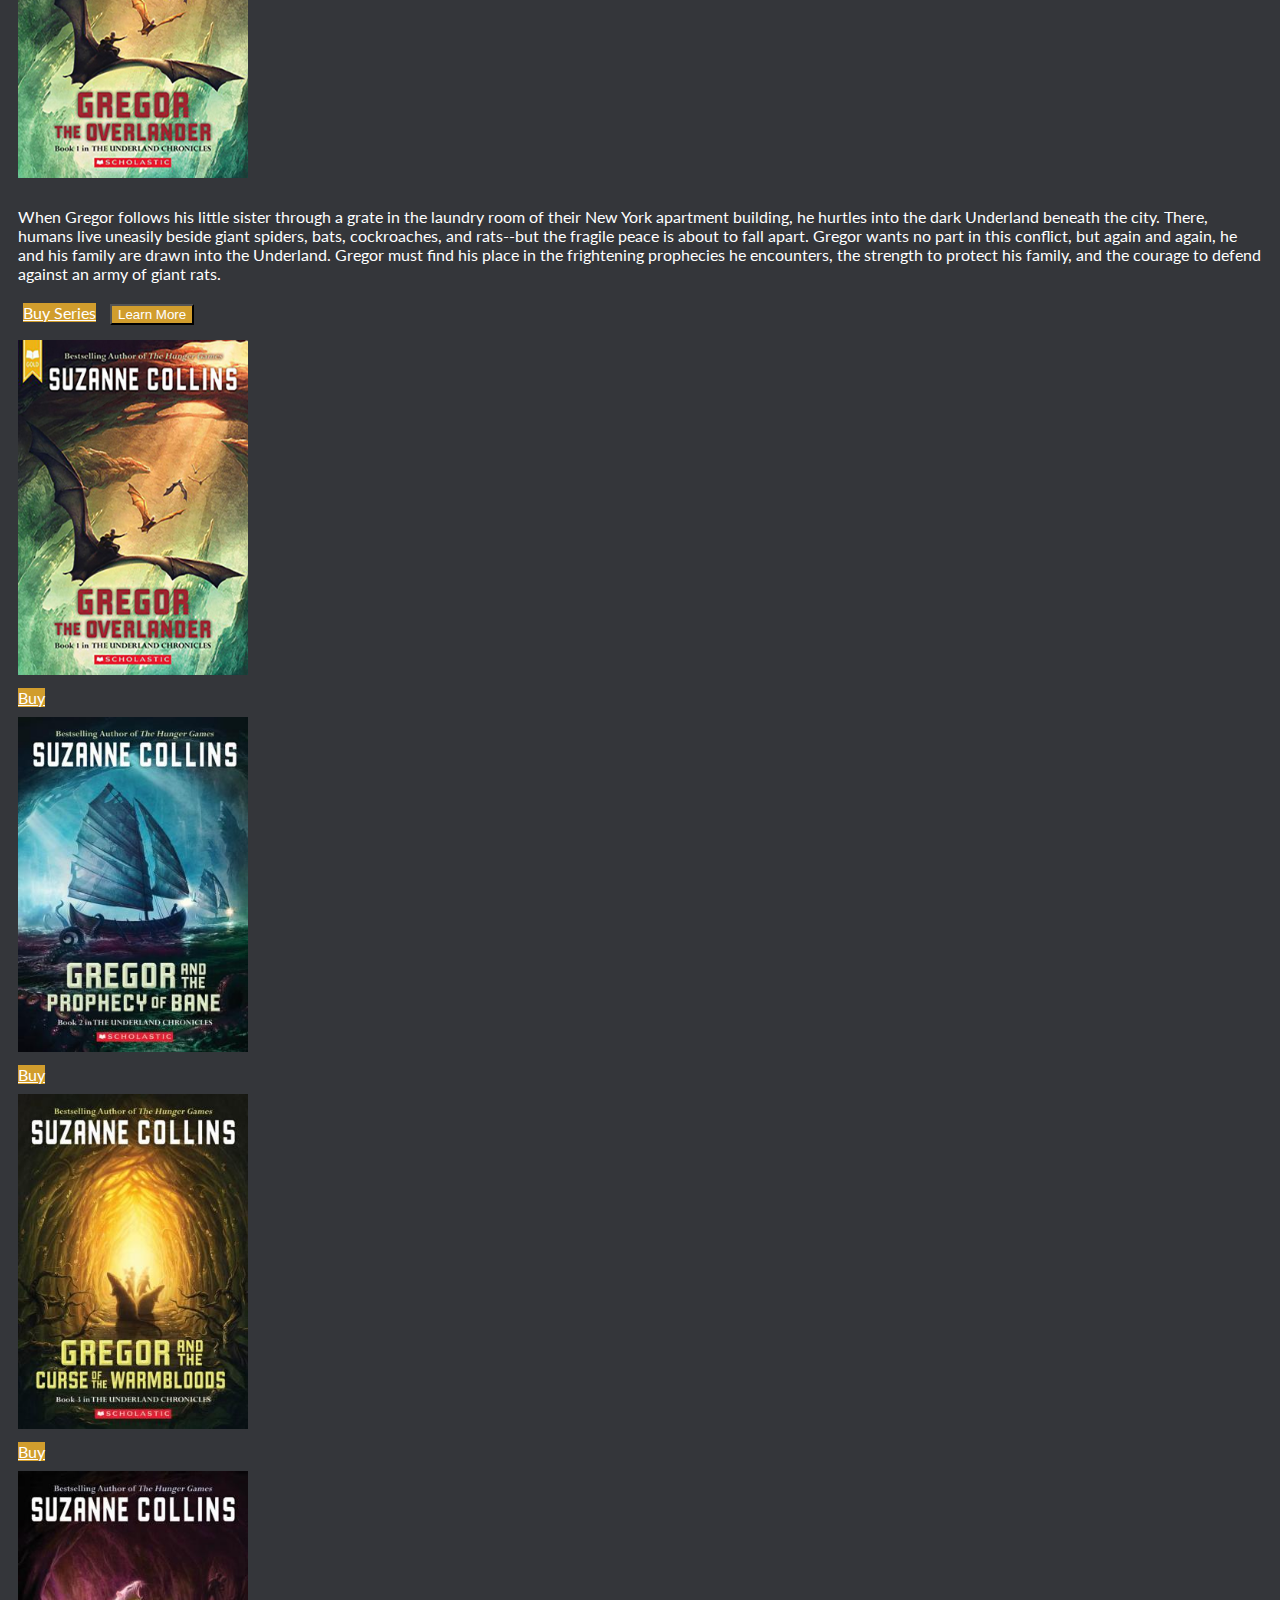
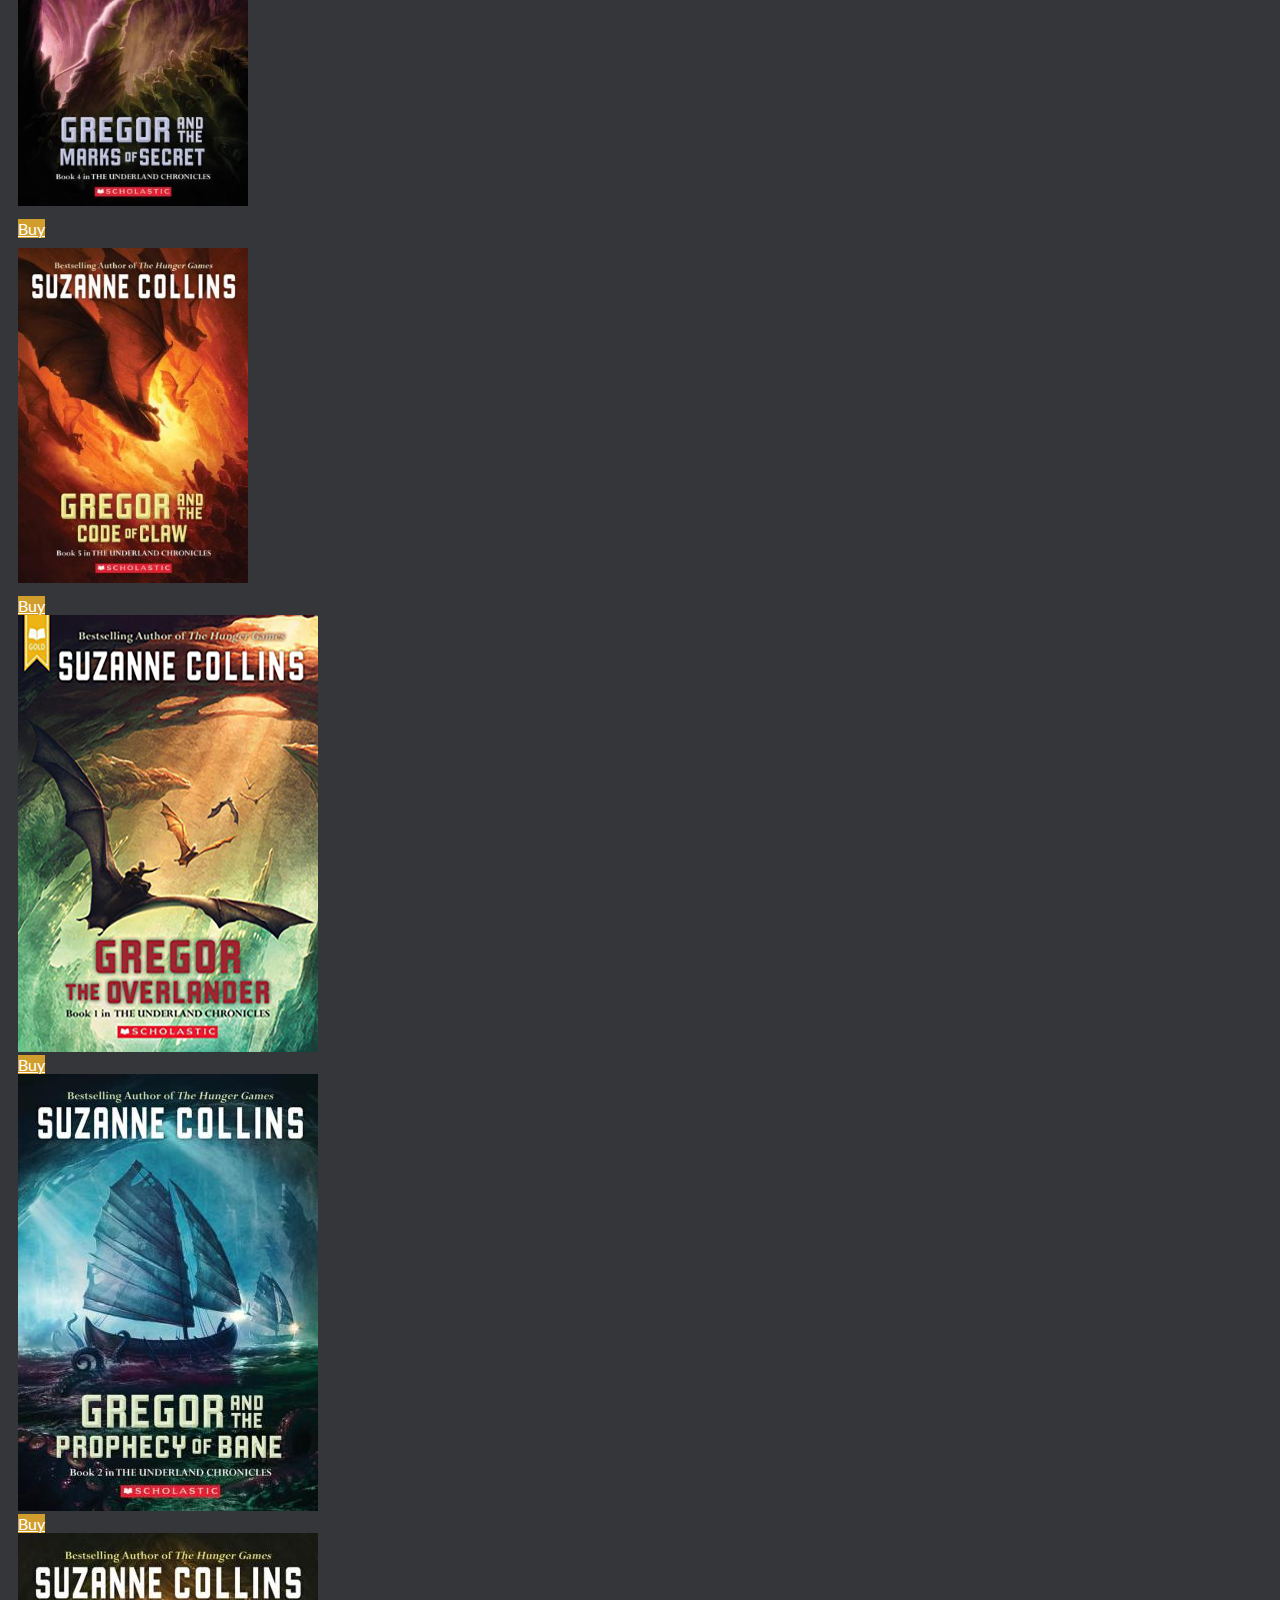
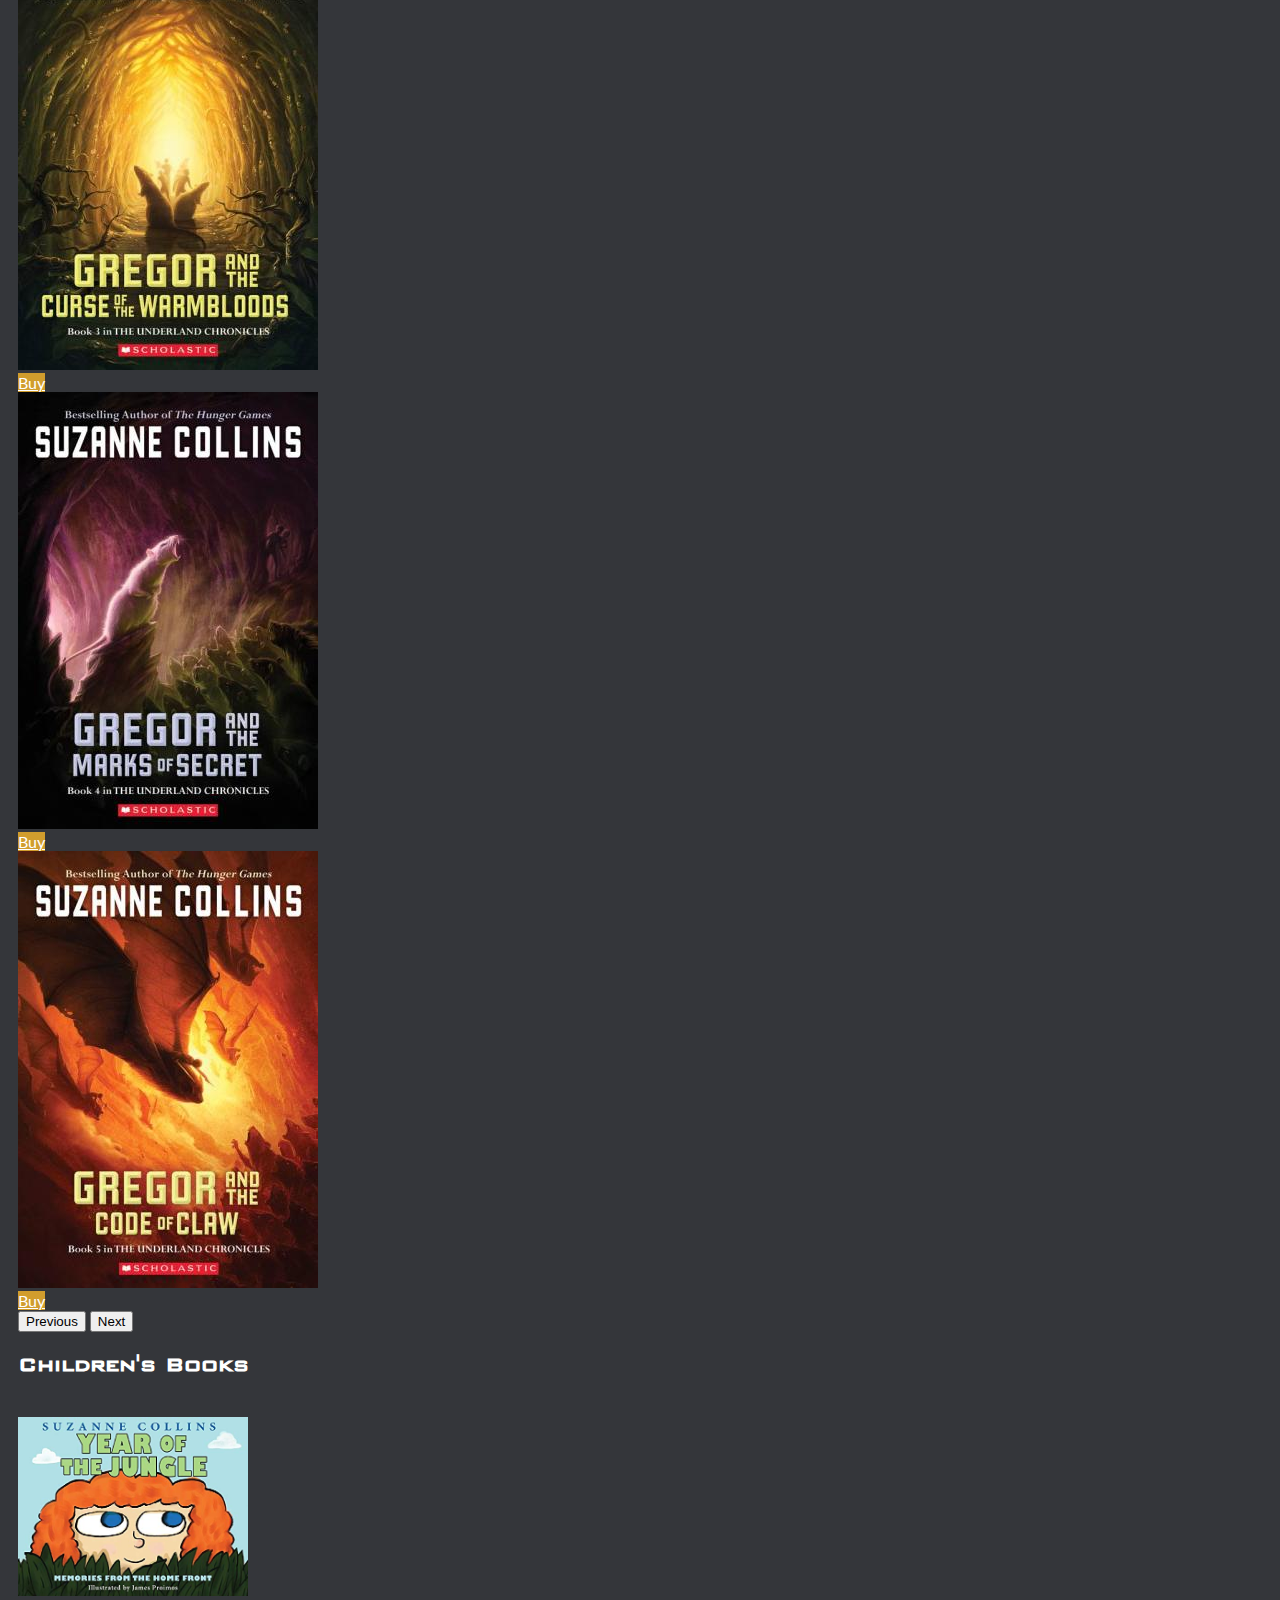
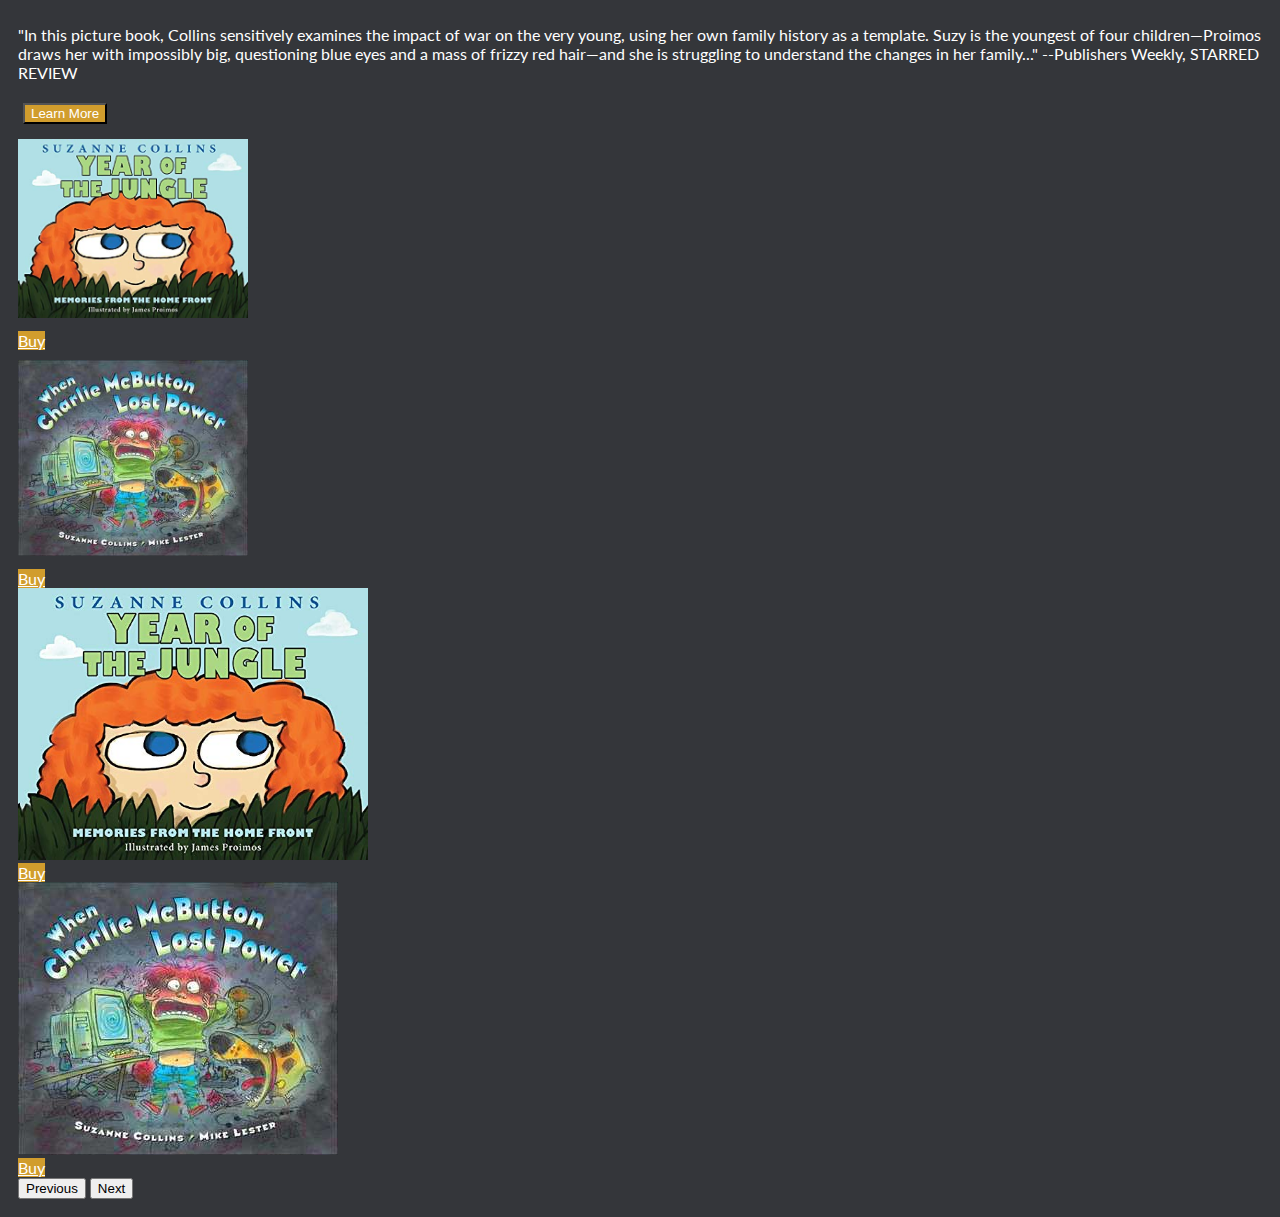
==== commit 778996aa: "Update works.html" ====
--- a/works.html
+++ b/works.html
@@ -65,43 +65,83 @@
             <div class="collapse multi-collapse" id="multiCollapse1">
                 <div class="card card-body">
                     <div class="row d-none d-md-block">
-                        <div class="d-flex justify-content-around">
-                            <div>
-                                <img src="images/hunger-games.jpg" class="cover" alt="Cover of 'The Hunger Games' by Suzanne Collins">
+                        <div class="row">
+                            <div class="col-4">
+                            <div class="book">
+                                <img src="images/hunger-games.jpg" class="d-block w-100 image" alt="Cover of 'The Hunger Games' by Suzanne Collins">
+                                <div class="overlay">
+                                </div>
+                                <div class="overlay-text">
+                                    <div class="text">“...a superb tale of physical adventure, political suspense, and romance."<br>--  Booklist, STARRED REVIEW</div>
+                                </div>
+                                </div>
                                 <br>
                                 <a class="btn" role="button" href="https://www.barnesandnoble.com/w/hunger-games-suzanne-collins/1100171585?ean=9780439023528" target="_blank">Buy</a>
                             </div>
-                            <div>
-                                <img src="images/catching-fire.jpg" class="cover" alt="Cover of 'Catching Fire' by Suzanne Collins">
+                            <div class="col-4">
+                                <div class="book">
+                                    <img src="images/catching-fire.jpg" class="d-block w-100 image" alt="Cover of 'Catching Fire' by Suzanne Collins">
+                                    <div class="overlay">
+                                    </div>
+                                    <div class="overlay-text">
+                                        <div class="text">“...doesn’t disappoint when it segues into the pulse-pounding action readers have come to expect.”--Publishers Weekly, STARRED REVIEW</div>
+                                    </div>
+                                </div>
                                 <br>
                                 <a class="btn" role="button" href="https://www.barnesandnoble.com/w/catching-fire-suzanne-collins/1100296850?ean=9780545586177" target="_blank">Buy</a>
                             </div>
-                            <div>
-                                <img src="images/mockingjay.jpg" class="cover" alt="Cover of 'Mockingjay' by Suzanne Collins">
-                                <br>
-                                <a class="btn" role="button" href="https://www.barnesandnoble.com/w/mockingjay-suzanne-collins/1100171586?ean=9780545663267" target="_blank">Buy</a>
-                            </div>
+                                                    <div class="col-4">
+                            <div class="book">
+                                <img src="images/mockingjay.jpg" class="d-block w-100 image" alt="Cover of 'Mockingjay' by Suzanne Collins">
+                                <div class="overlay">
+                                </div>
+                                <div class="overlay-text">
+                                    <div class="text">"...every bit as original and thought provoking, as The Hunger Games. Wow." --Los Angeles Times</div>
+                                </div>
+                            </div>
+                            <br>
+                            <a class="btn" role="button" href="https://www.barnesandnoble.com/w/mockingjay-suzanne-collins/1100171586?ean=9780545663267" target="_blank">Buy</a>
+                        </div>
                         </div>
                     </div>
                     <div class="d-md-none d-flex justify-content-center">
                         <div id="carouselHGControls" class="carousel slide" data-bs-ride="carousel" data-bs-interval="false">
                             <div class="carousel-inner">
-                                <div class="carousel-item active book">
-                                    <img src="images/hunger-games.jpg" class="d-block w-100 slide " alt="Cover of 'The Hunger Games' by Suzanne Collins">
-                                    <div class="carousel-caption">
-                                        <a class="btn" role="button" href="https://www.barnesandnoble.com/w/hunger-games-suzanne-collins/1100171585?ean=9780439023528" target="_blank">Buy</a>
-                                    </div>
-                                </div>
-                                <div class="carousel-item book">
-                                    <img src="images/catching-fire.jpg" class="d-block w-100 image" alt="Cover of 'Catching Fire' by Suzanne Collins">
+                                <div class="carousel-item active">
+                                    <div class="book">
+                                        <img src="images/hunger-games.jpg" class="d-block w-100 slide image" alt="Cover of 'The Hunger Games' by Suzanne Collins">
+                                        <div class="overlay"></div>
+                                        <div class="overlay-text">
+                                            <div class="text">“...a superb tale of physical adventure, political suspense, and romance."
+                                        --Booklist, STARRED REVIEW</div>
+                                        </div>
+                                    </div>
                                     <div class="carousel-caption">
                                         <a class="btn" role="button" href="https://www.barnesandnoble.com/w/catching-fire-suzanne-collins/1100296850?ean=9780545586177" target="_blank">Buy</a>
                                     </div>
                                 </div>
-                                <div class="carousel-item book">
-                                    <img src="images/mockingjay.jpg" class="d-block w-100 image" alt="Cover of 'Mockingjay' by Suzanne Collins">
-                                    <div class="carousel-caption">
-                                        <a class="btn" role="button" href="https://www.barnesandnoble.com/w/mockingjay-suzanne-collins/1100171586?ean=9780545663267" target="_blank">Buy</a>
+                                <div class="carousel-item">
+                                    <div class="book">
+                                        <img src="images/catching-fire.jpg" class="d-block w-100 slide image" alt="Cover of 'Catching Fire' by Suzanne Collins">
+                                        <div class="overlay"></div>
+                                        <div class="overlay-text">
+                                            <div class="text">“...doesn’t disappoint when it segues into the pulse-pounding action readers have come to expect.”--Publishers Weekly, STARRED REVIEW</div>
+                                        </div>
+                                    </div>
+                                    <div class="carousel-caption">
+                                        <a class="btn" role="button" href="https://www.barnesandnoble.com/w/catching-fire-suzanne-collins/1100296850?ean=9780545586177" target="_blank">Buy</a>
+                                    </div>
+                                </div>
+                                <div class="carousel-item">
+                                    <div class="book">
+                                        <img src="images/mockingjay.jpg" class="d-block w-100 slide image" alt="Cover of 'Mockingjay' by Suzanne Collins">
+                                        <div class="overlay"></div>
+                                        <div class="overlay-text">
+                                            <div class="text">"...every bit as original and thought provoking, as The Hunger Games. Wow." --Los Angeles Times</div>
+                                        </div>
+                                    </div>
+                                    <div class="carousel-caption">
+                                        <a class="btn" role="button" href="https://www.barnesandnoble.com/w/catching-fire-suzanne-collins/1100296850?ean=9780545586177" target="_blank">Buy</a>
                                     </div>
                                 </div>
                             </div>
@@ -263,4 +303,4 @@
             </div>
         </div>
     </body>
-</html>+</html>
--- a/css/custom.css
+++ b/css/custom.css
@@ -1,12 +1,16 @@
 @charset "UTF-8";
 /* Add your custom CSS declarations below  */
+@font-face {
+   font-family: BankGothicBT-Medium;
+   src: url("../fonts/BankGothicBT-Medium.woff") format("woff"), url("../fonts/BankGothicBT-Medium.ttf") format("truetype");
+}
 body, .card {
     background-color: #34363a;
     color: white;
     font-family: 'Lato', sans-serif;
 }
 h2, .navbar {
-    font-family: BankGothicBT-Medium;
+    font-family: 'BankGothicBT-Medium', sans-serif;
 }
 .navbar {
     font-size: 2rem;
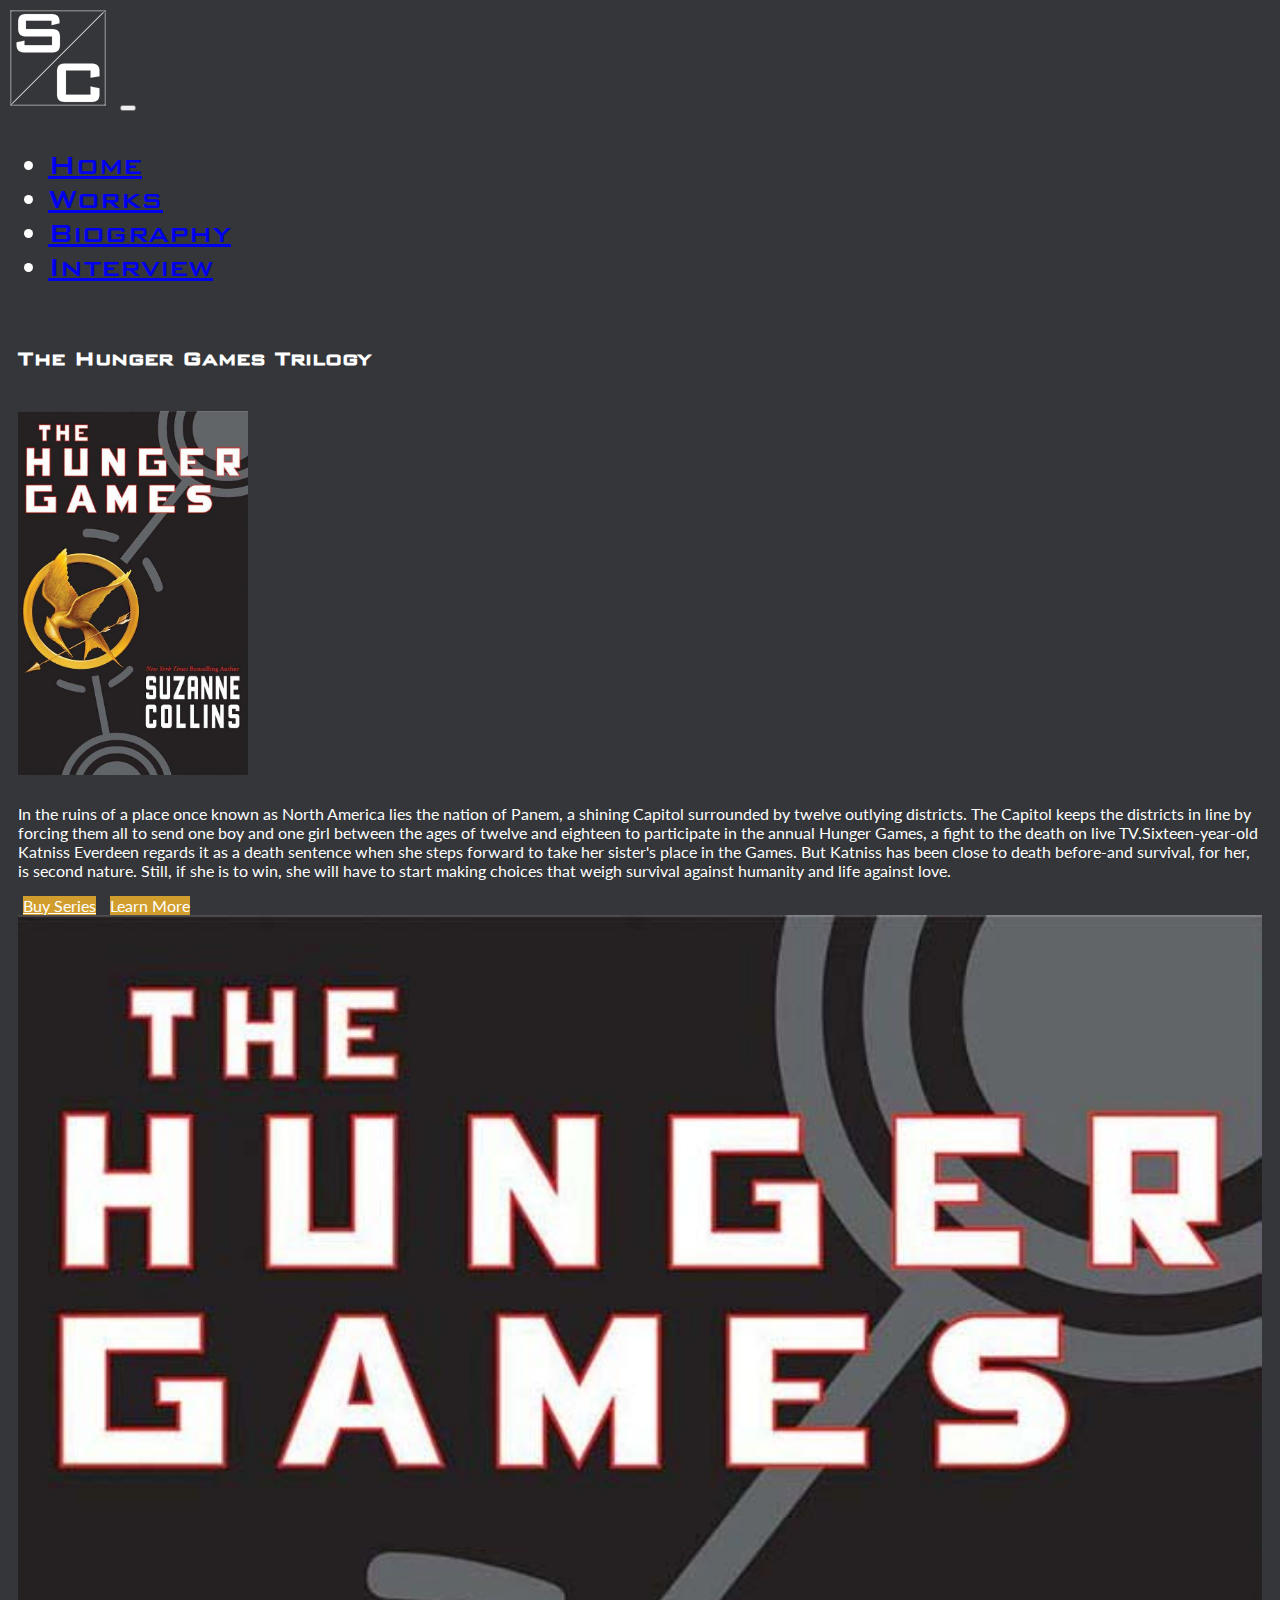
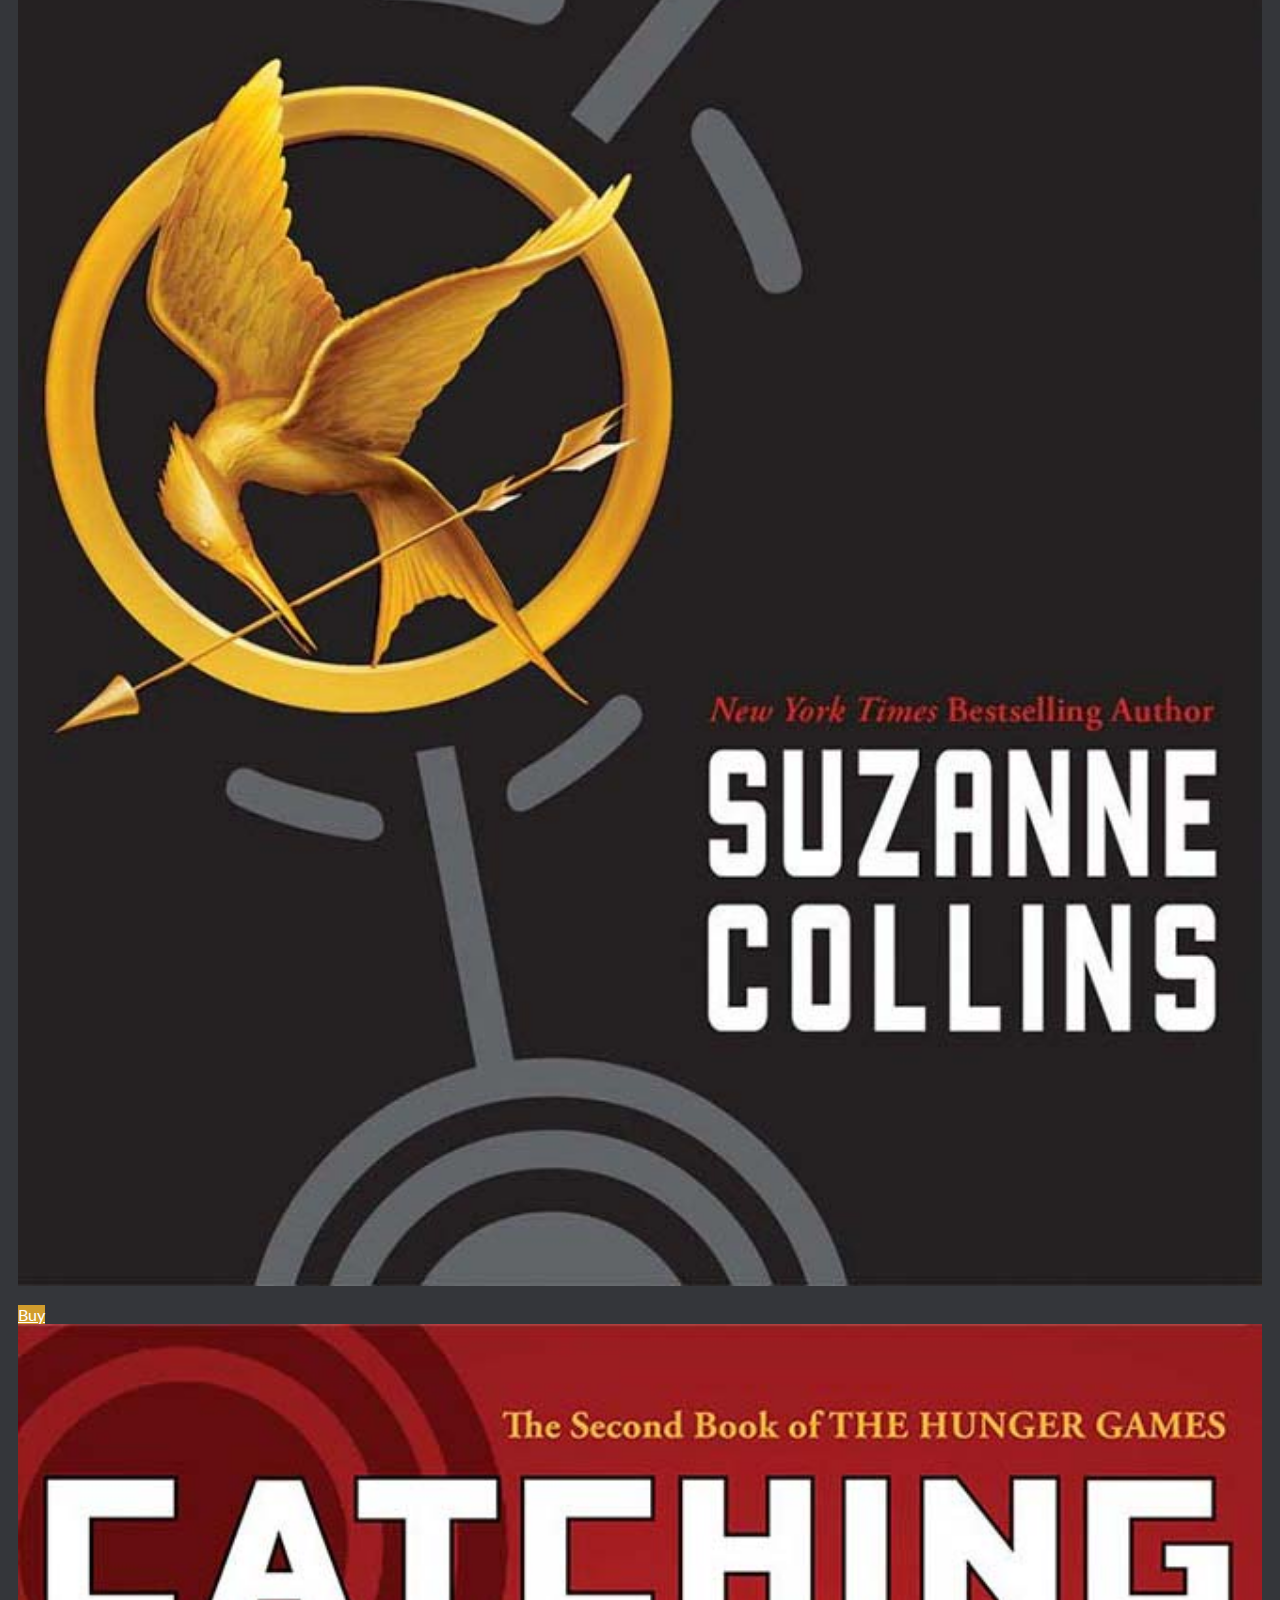
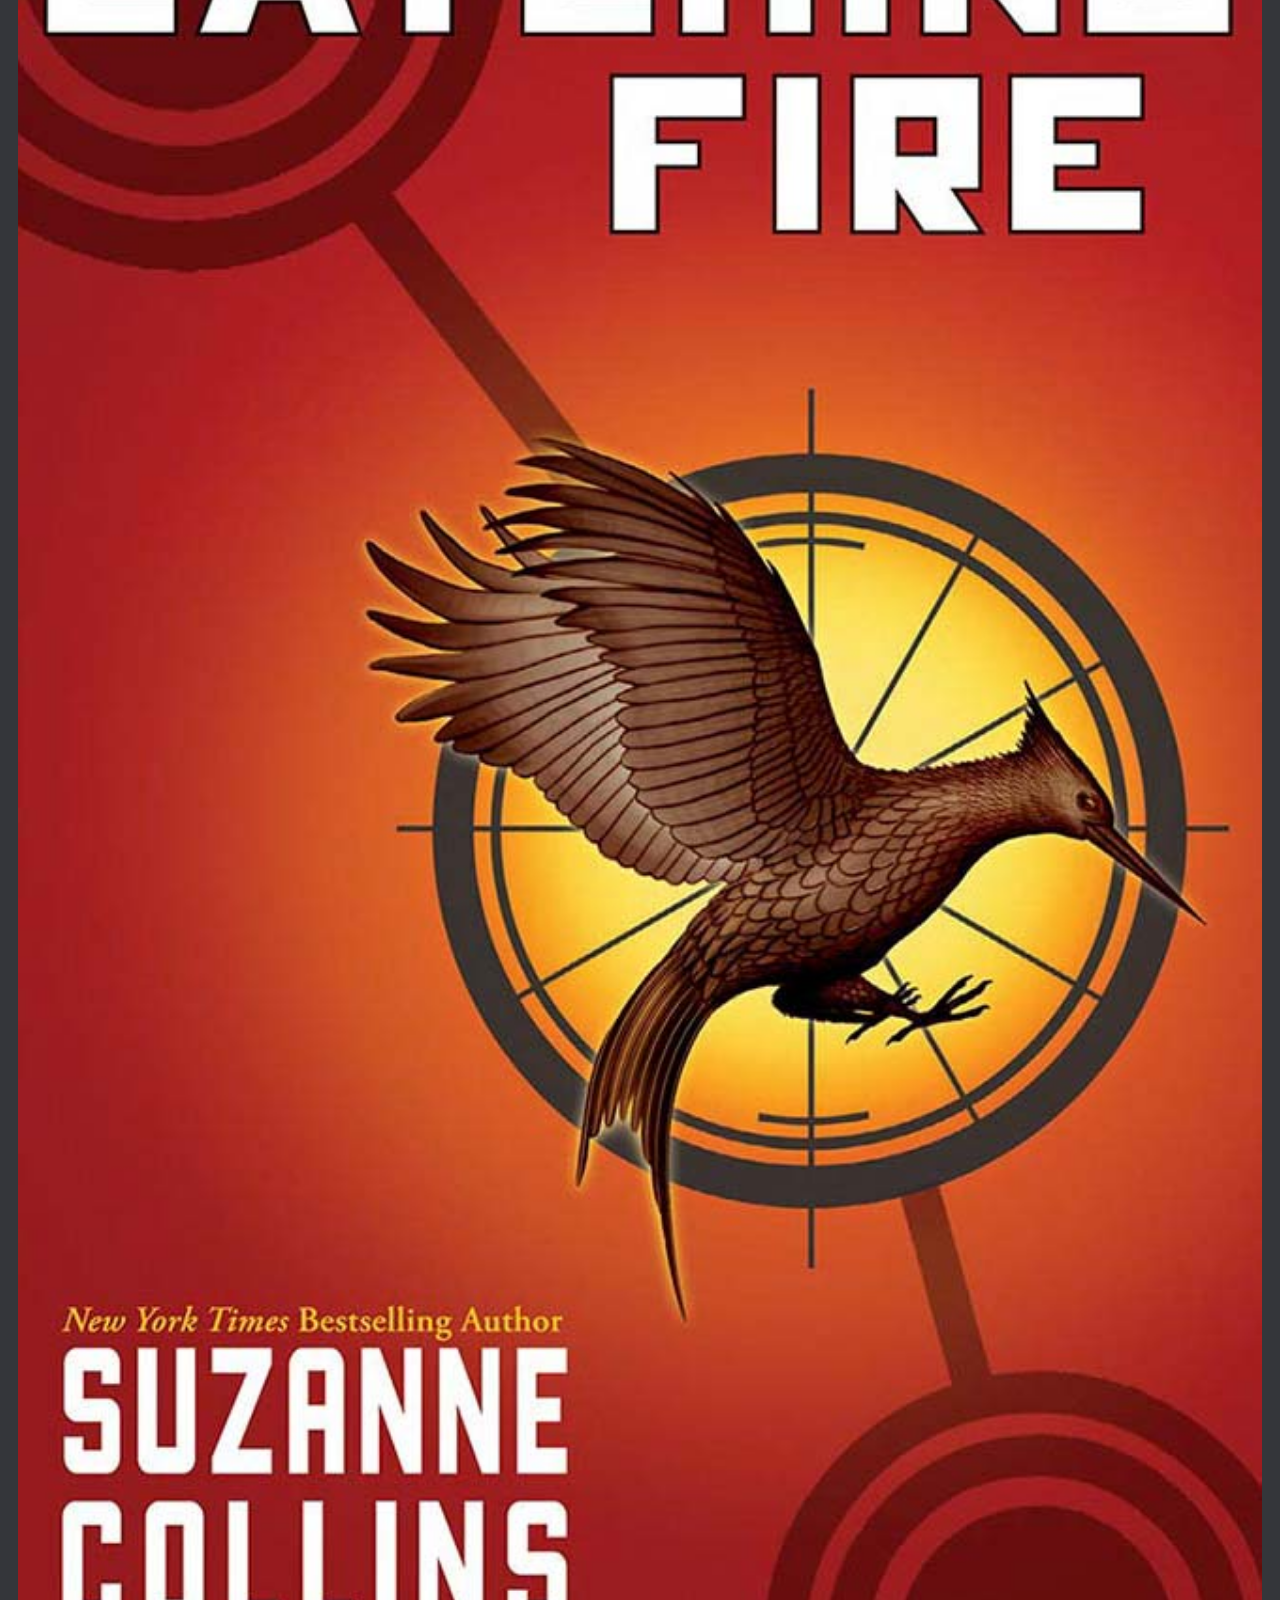
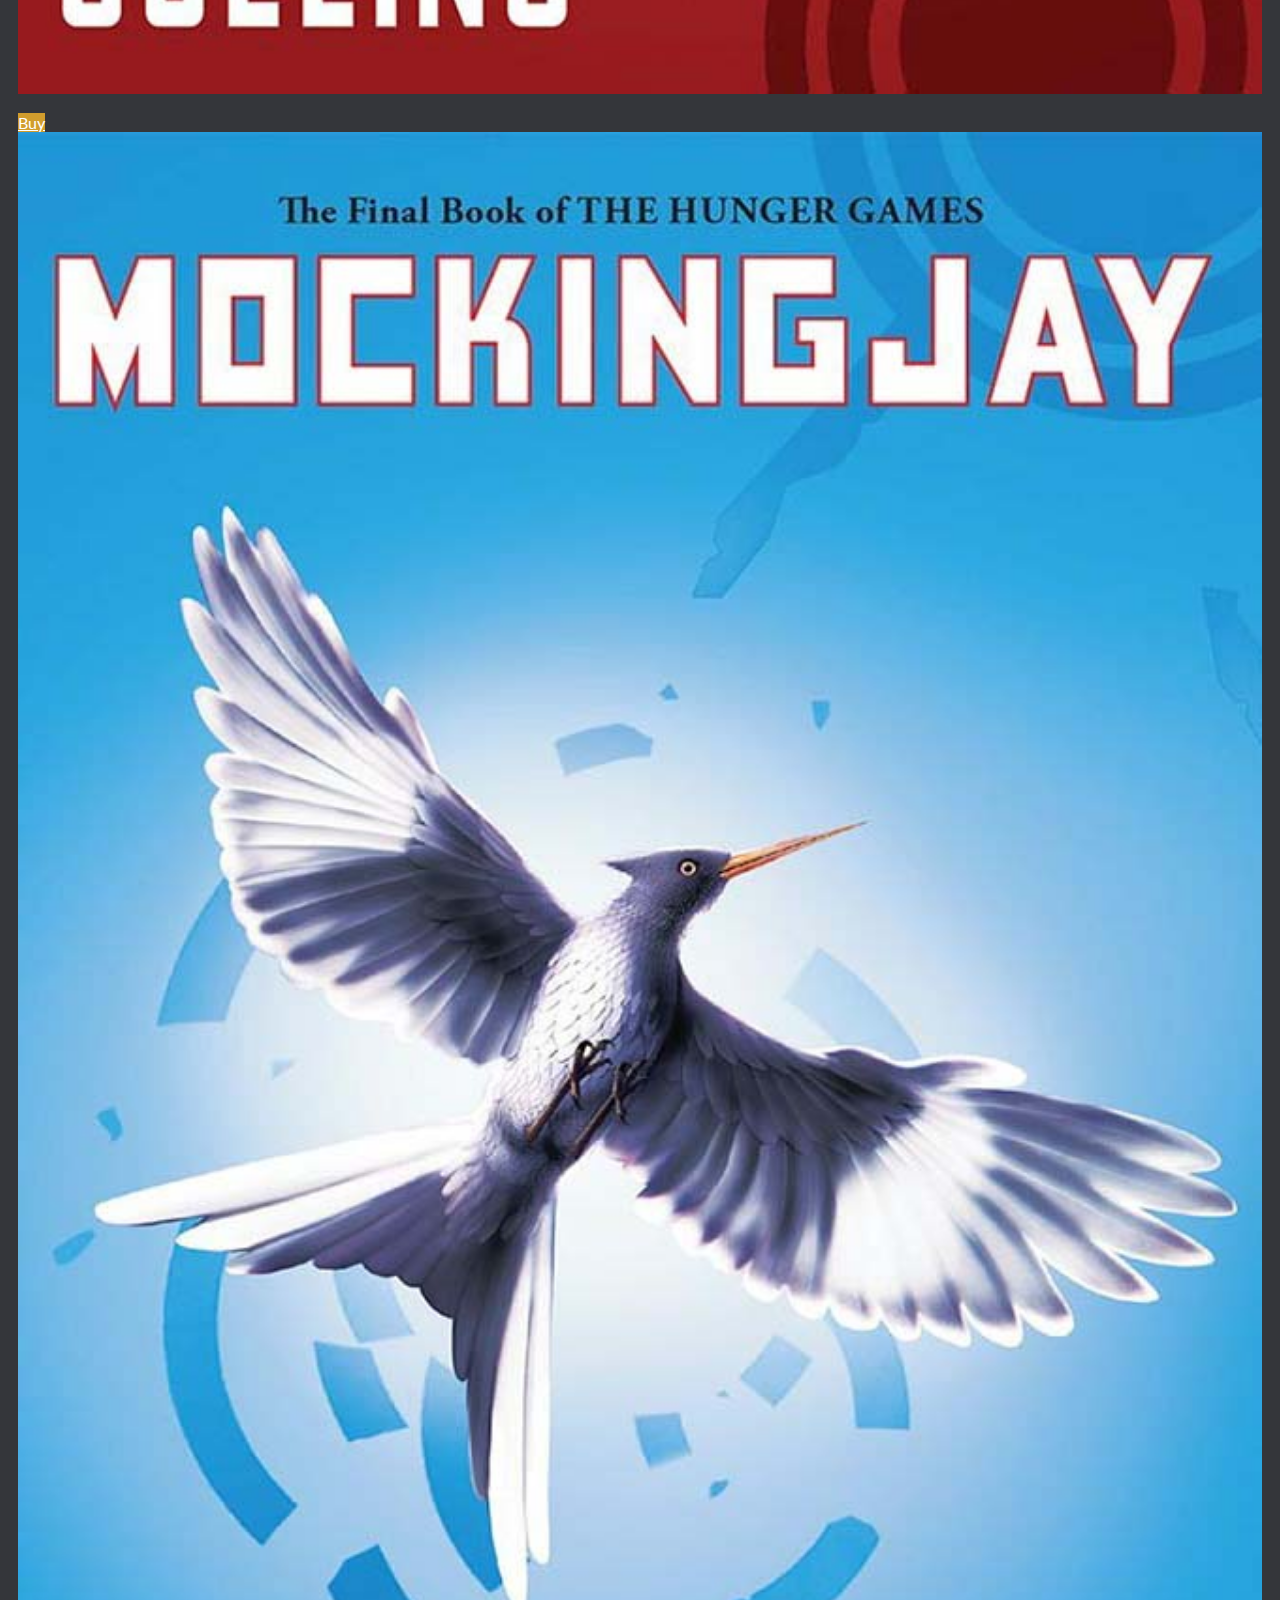
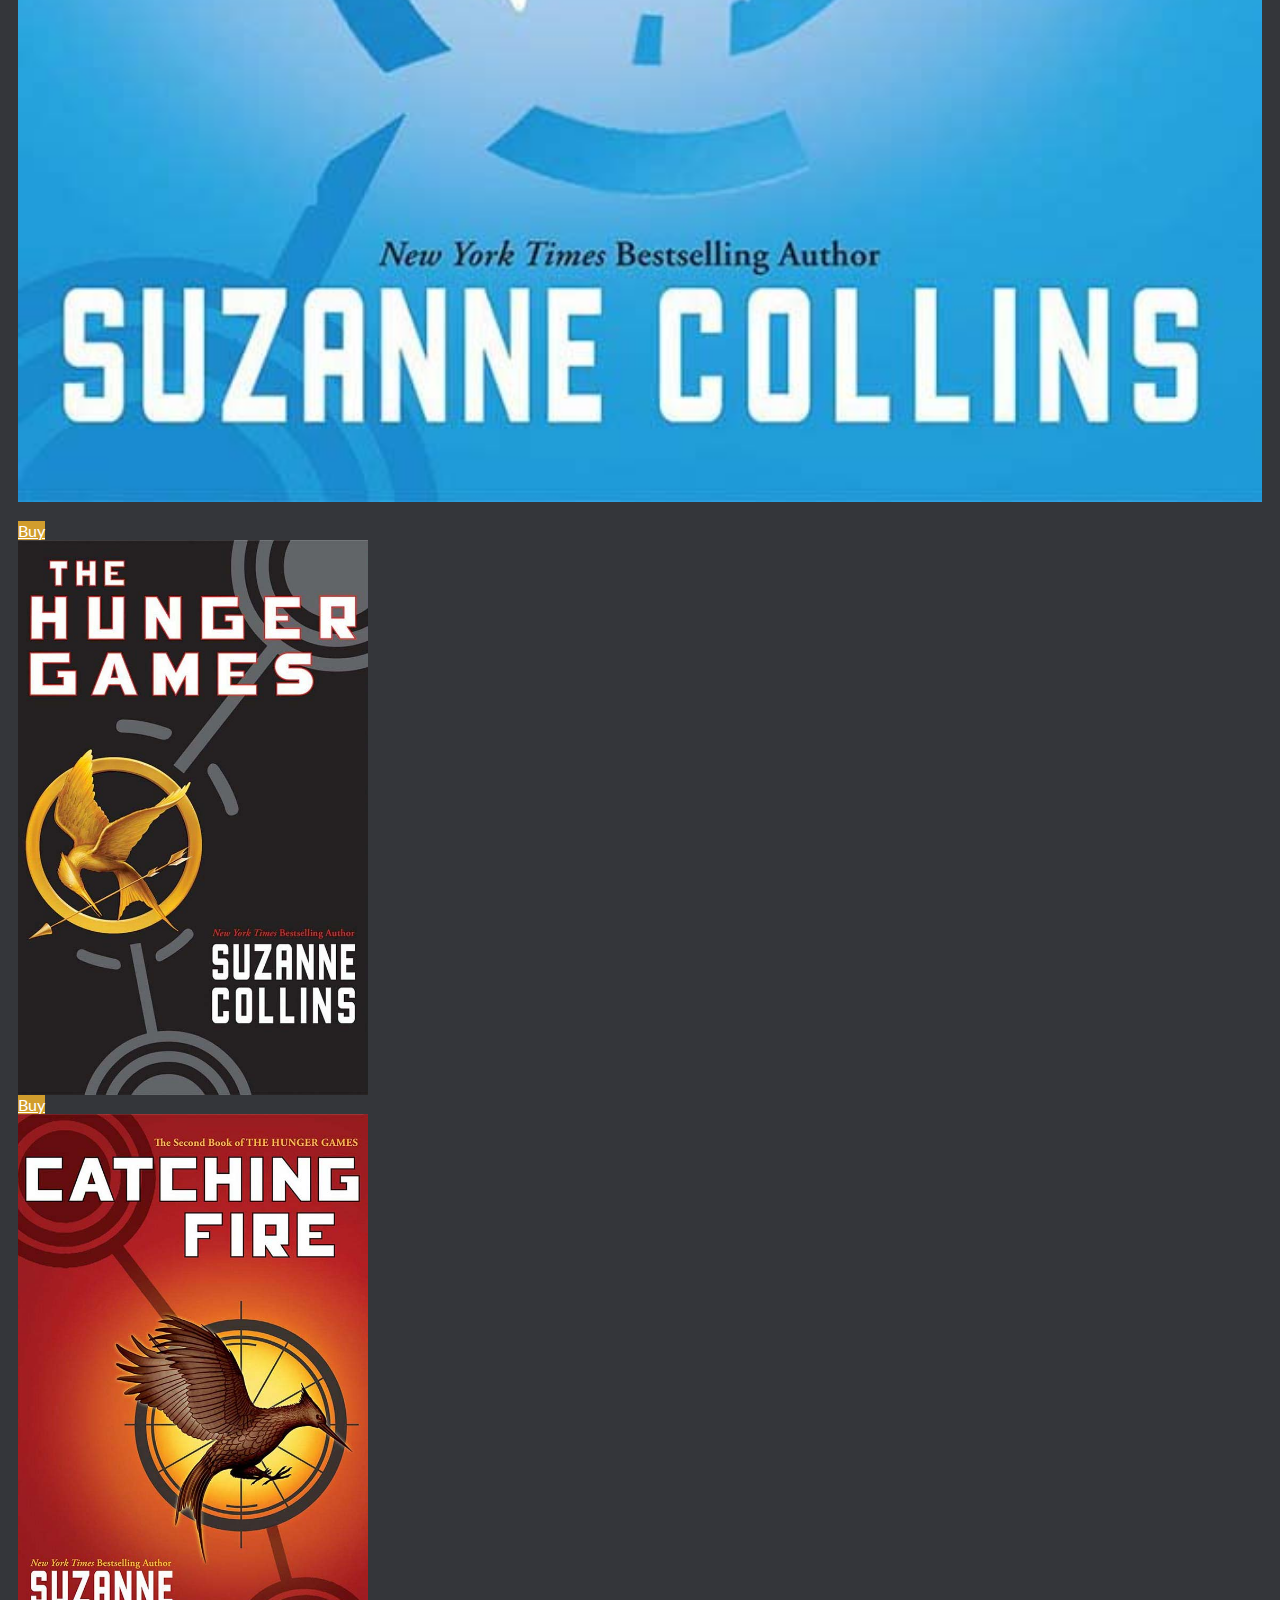
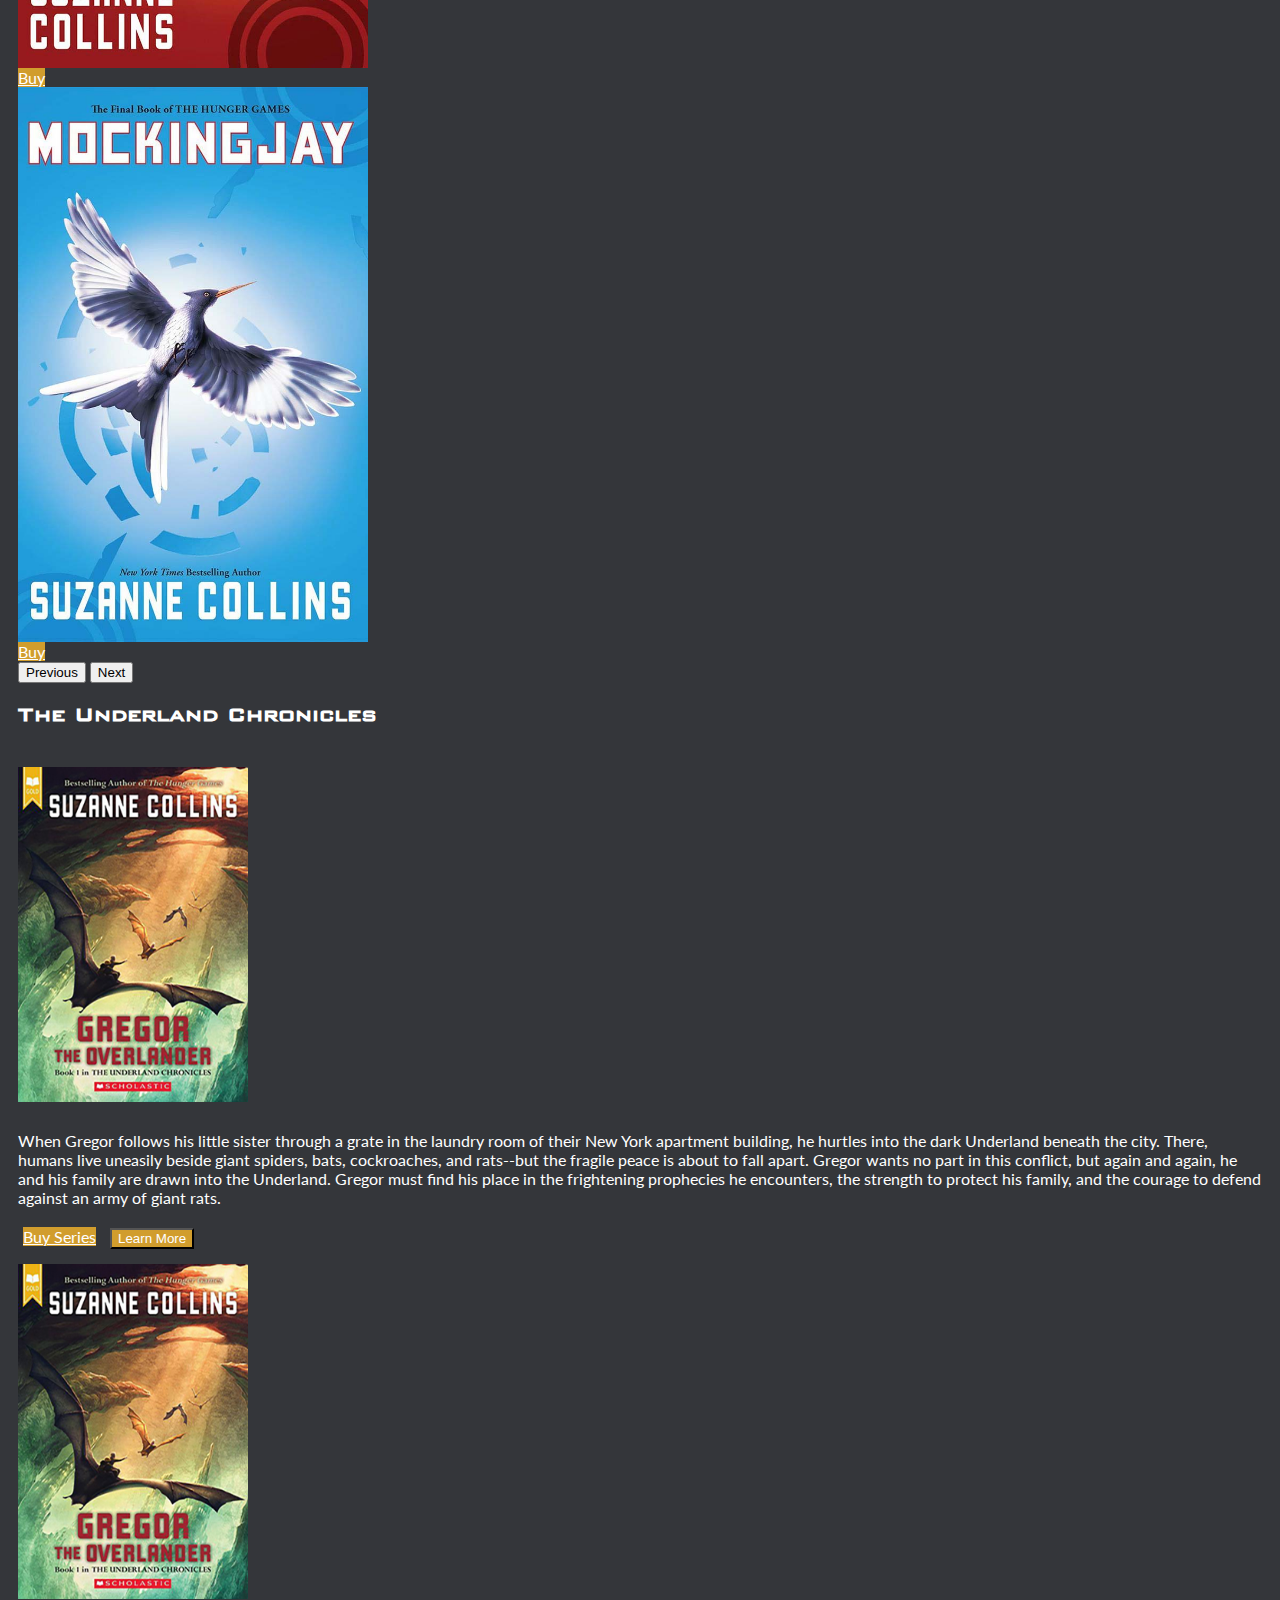
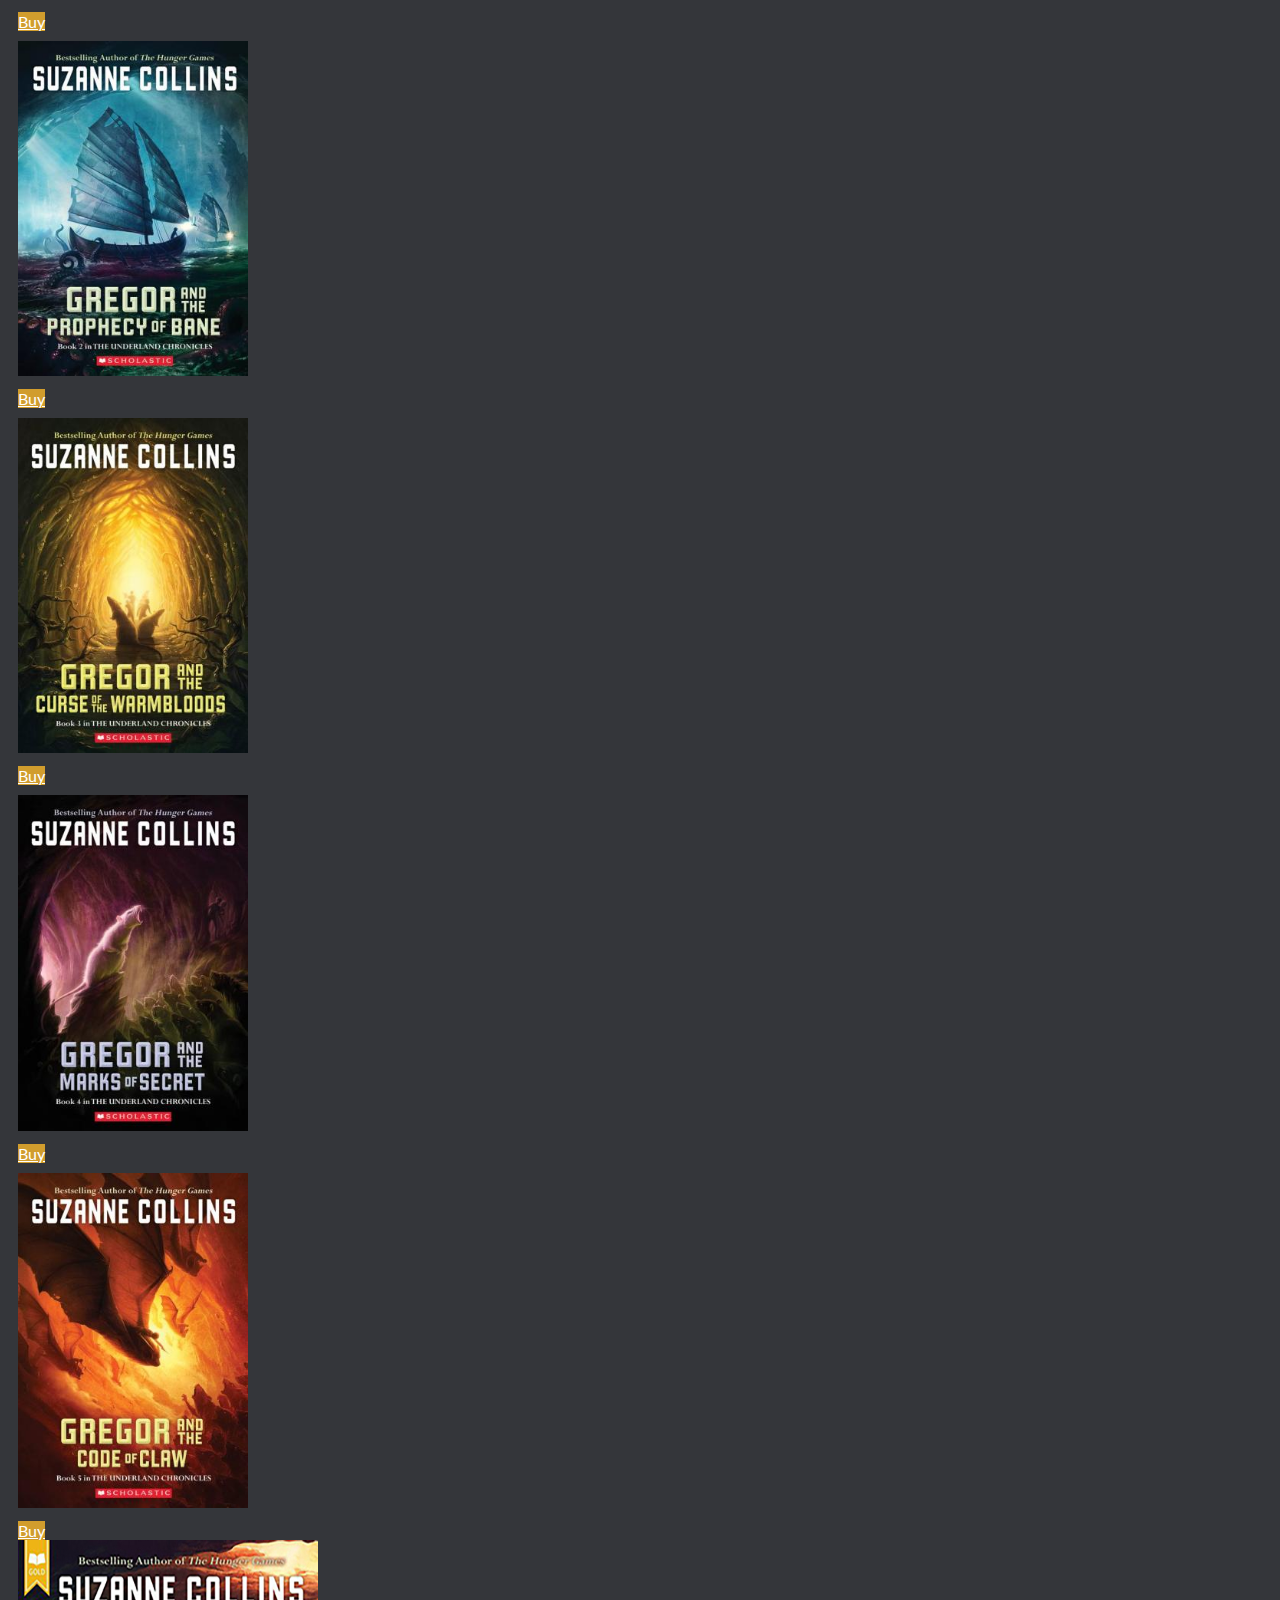
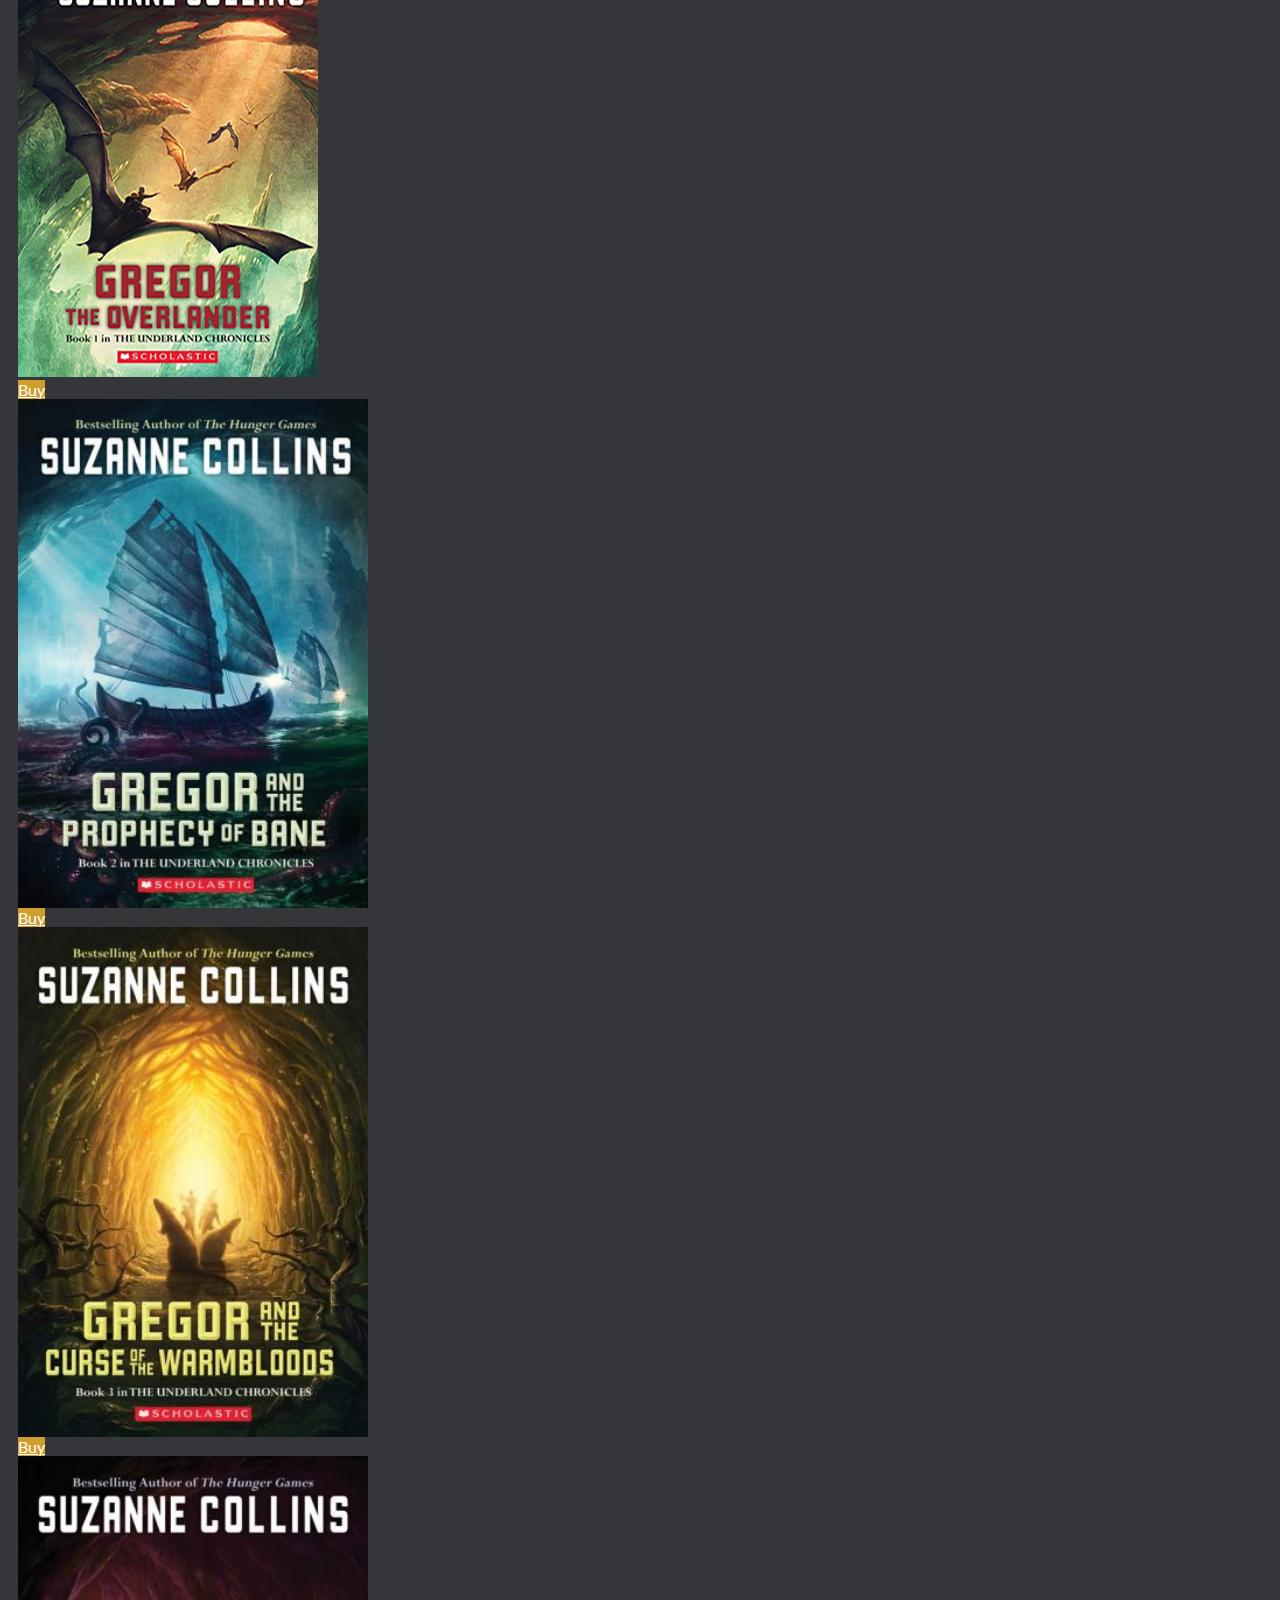
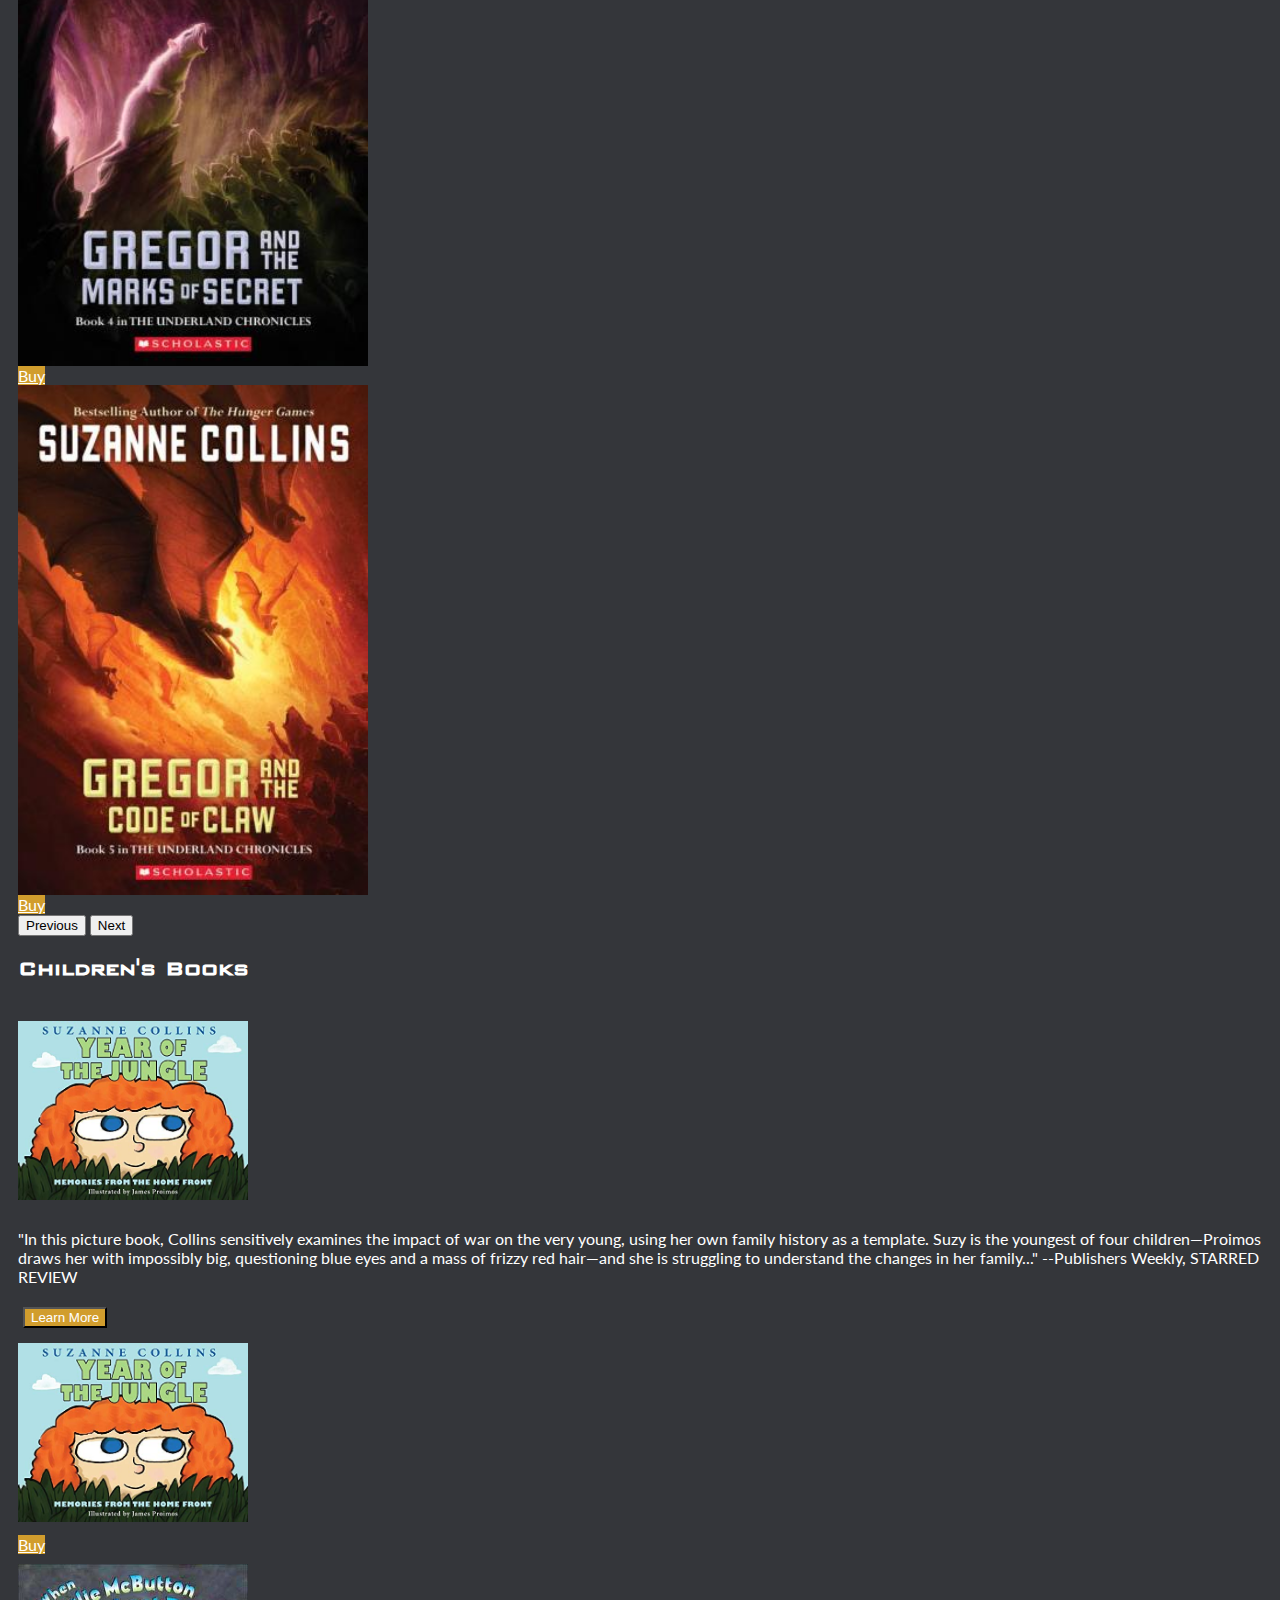
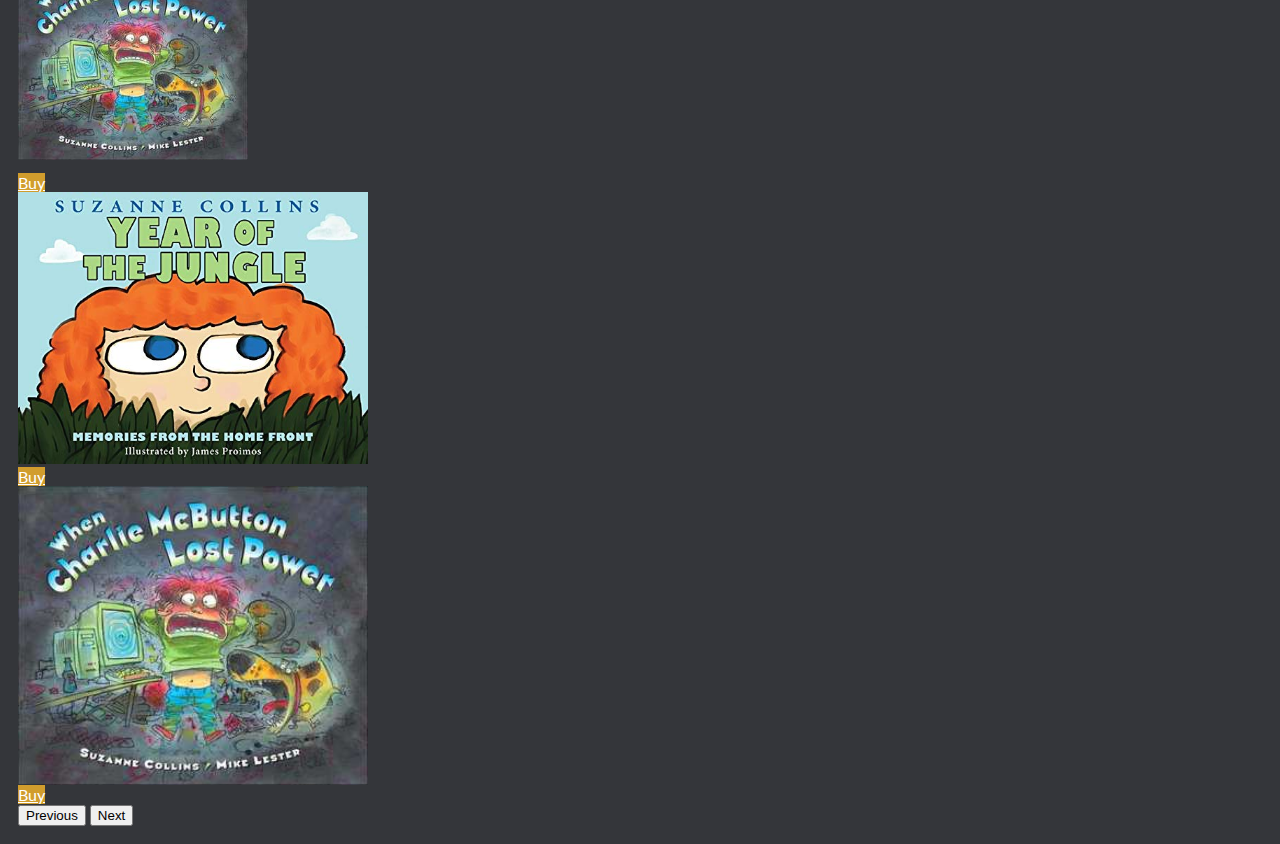
==== commit caf7434a: "Update works.html" ====
--- a/works.html
+++ b/works.html
@@ -21,6 +21,55 @@
             .series, .learn {
                 margin: 5px;
             }
+		}
+	.image {
+    display: block;
+    width: 100%;
+    height: auto;
+}
+.book {
+    position: relative;
+}
+.overlay {
+    position: absolute;
+    top: 0;
+    bottom: 0;
+    left: 0;
+    right: 0;
+    height: 100%;
+    width: 100%;
+    opacity: 0;
+    transition: .5s ease;
+    background-color: black;
+}
+.overlay-text {
+    position: absolute;
+    top: 0;
+    bottom: 0;
+    left: 0;
+    right: 0;
+    height: 100%;
+    width: 100%;
+    opacity: 0;
+    transition: .5s ease;
+}
+.book:hover .overlay {
+    opacity: .5;
+}
+.book:hover .overlay-text {
+    opacity: 1;
+}
+.text {
+    color: white;
+    font-size: 20px;
+    position: absolute;
+    top: 50%;
+    left: 50%;
+    -webkit-transform: translate(-50%, -50%);
+    -ms-transform: translate(-50%, -50%);
+    transform: translate(-50%, -50%);
+    text-align: center;
+}
         </style>
 
 	</head>
--- a/css/custom.css
+++ b/css/custom.css
@@ -40,3 +40,51 @@
     background-color: #222529;
     padding: 10px;
 }
+.image {
+    display: block;
+    width: 100%;
+    height: auto;
+}
+.book {
+    position: relative;
+}
+.overlay {
+    position: absolute;
+    top: 0;
+    bottom: 0;
+    left: 0;
+    right: 0;
+    height: 100%;
+    width: 100%;
+    opacity: 0;
+    transition: .5s ease;
+    background-color: black;
+}
+.overlay-text {
+    position: absolute;
+    top: 0;
+    bottom: 0;
+    left: 0;
+    right: 0;
+    height: 100%;
+    width: 100%;
+    opacity: 0;
+    transition: .5s ease;
+}
+.book:hover .overlay {
+    opacity: .5;
+}
+.book:hover .overlay-text {
+    opacity: 1;
+}
+.text {
+    color: white;
+    font-size: 20px;
+    position: absolute;
+    top: 50%;
+    left: 50%;
+    -webkit-transform: translate(-50%, -50%);
+    -ms-transform: translate(-50%, -50%);
+    transform: translate(-50%, -50%);
+    text-align: center;
+}
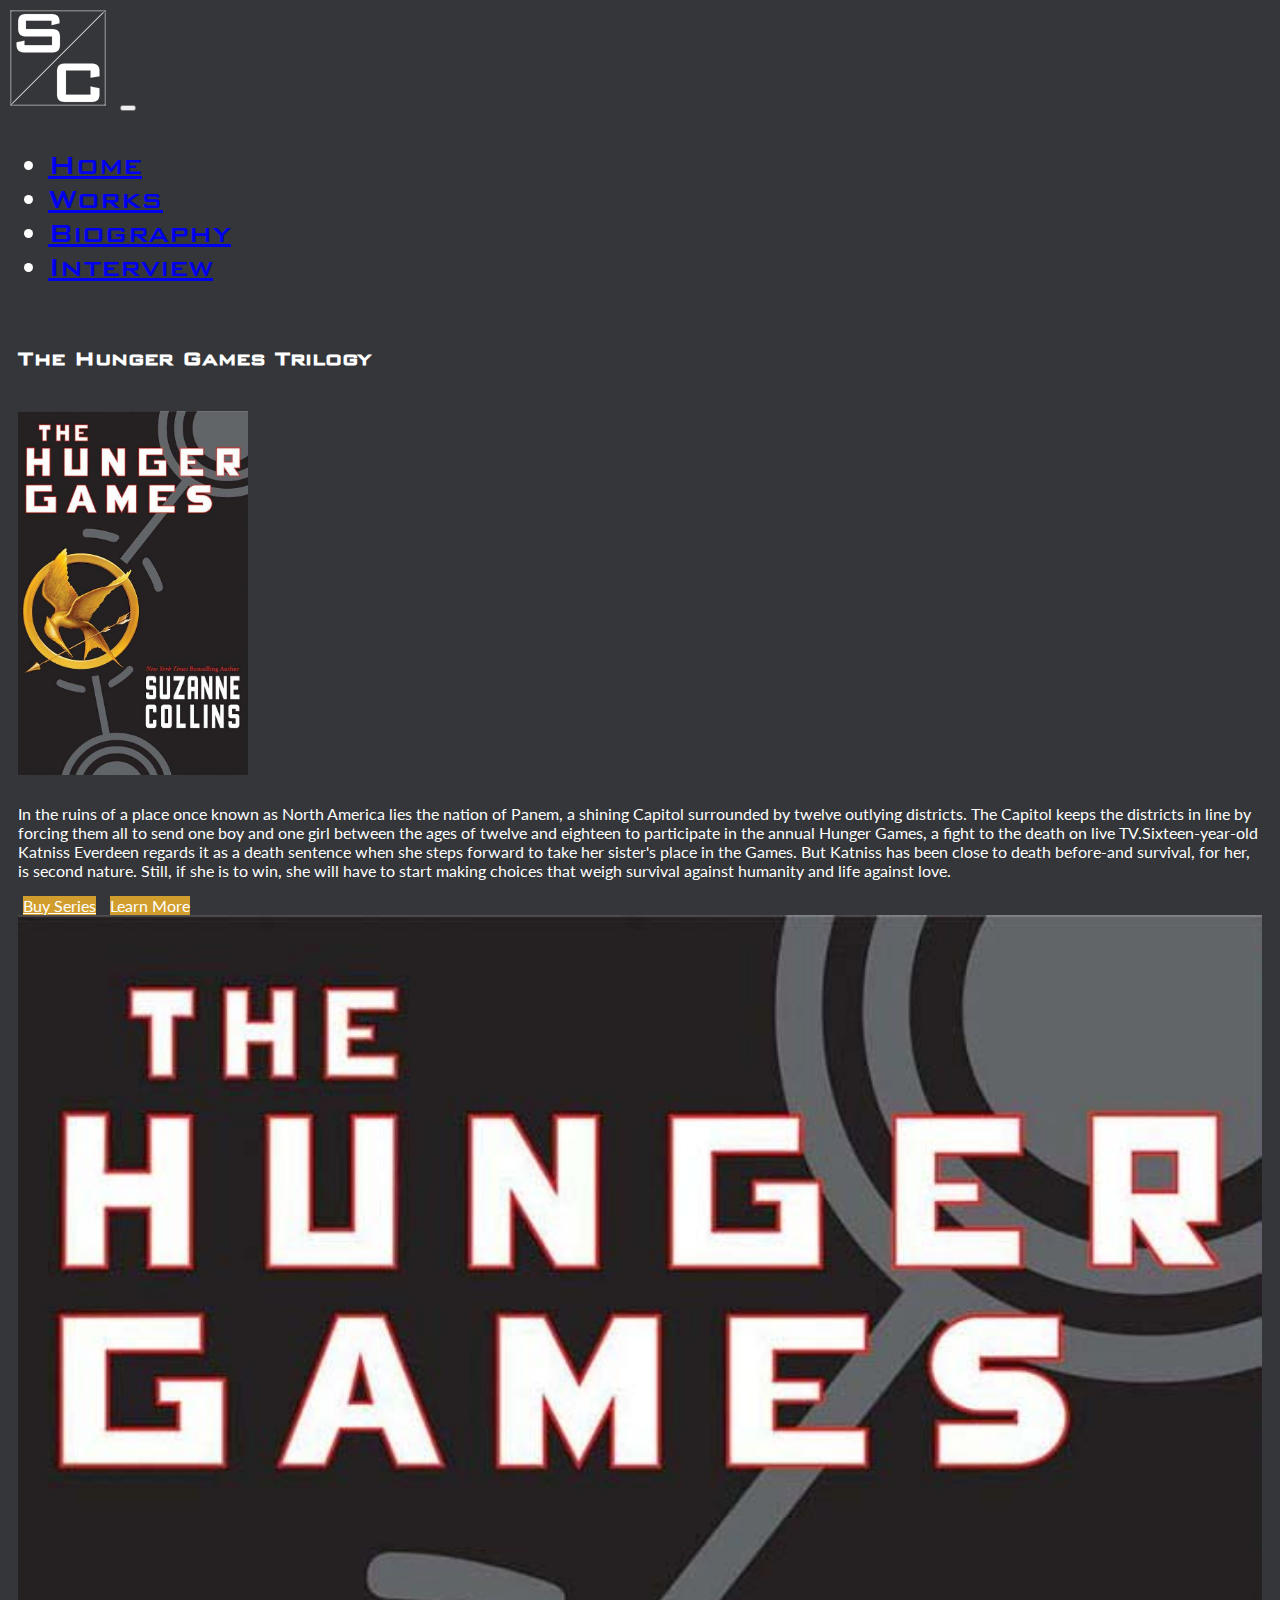
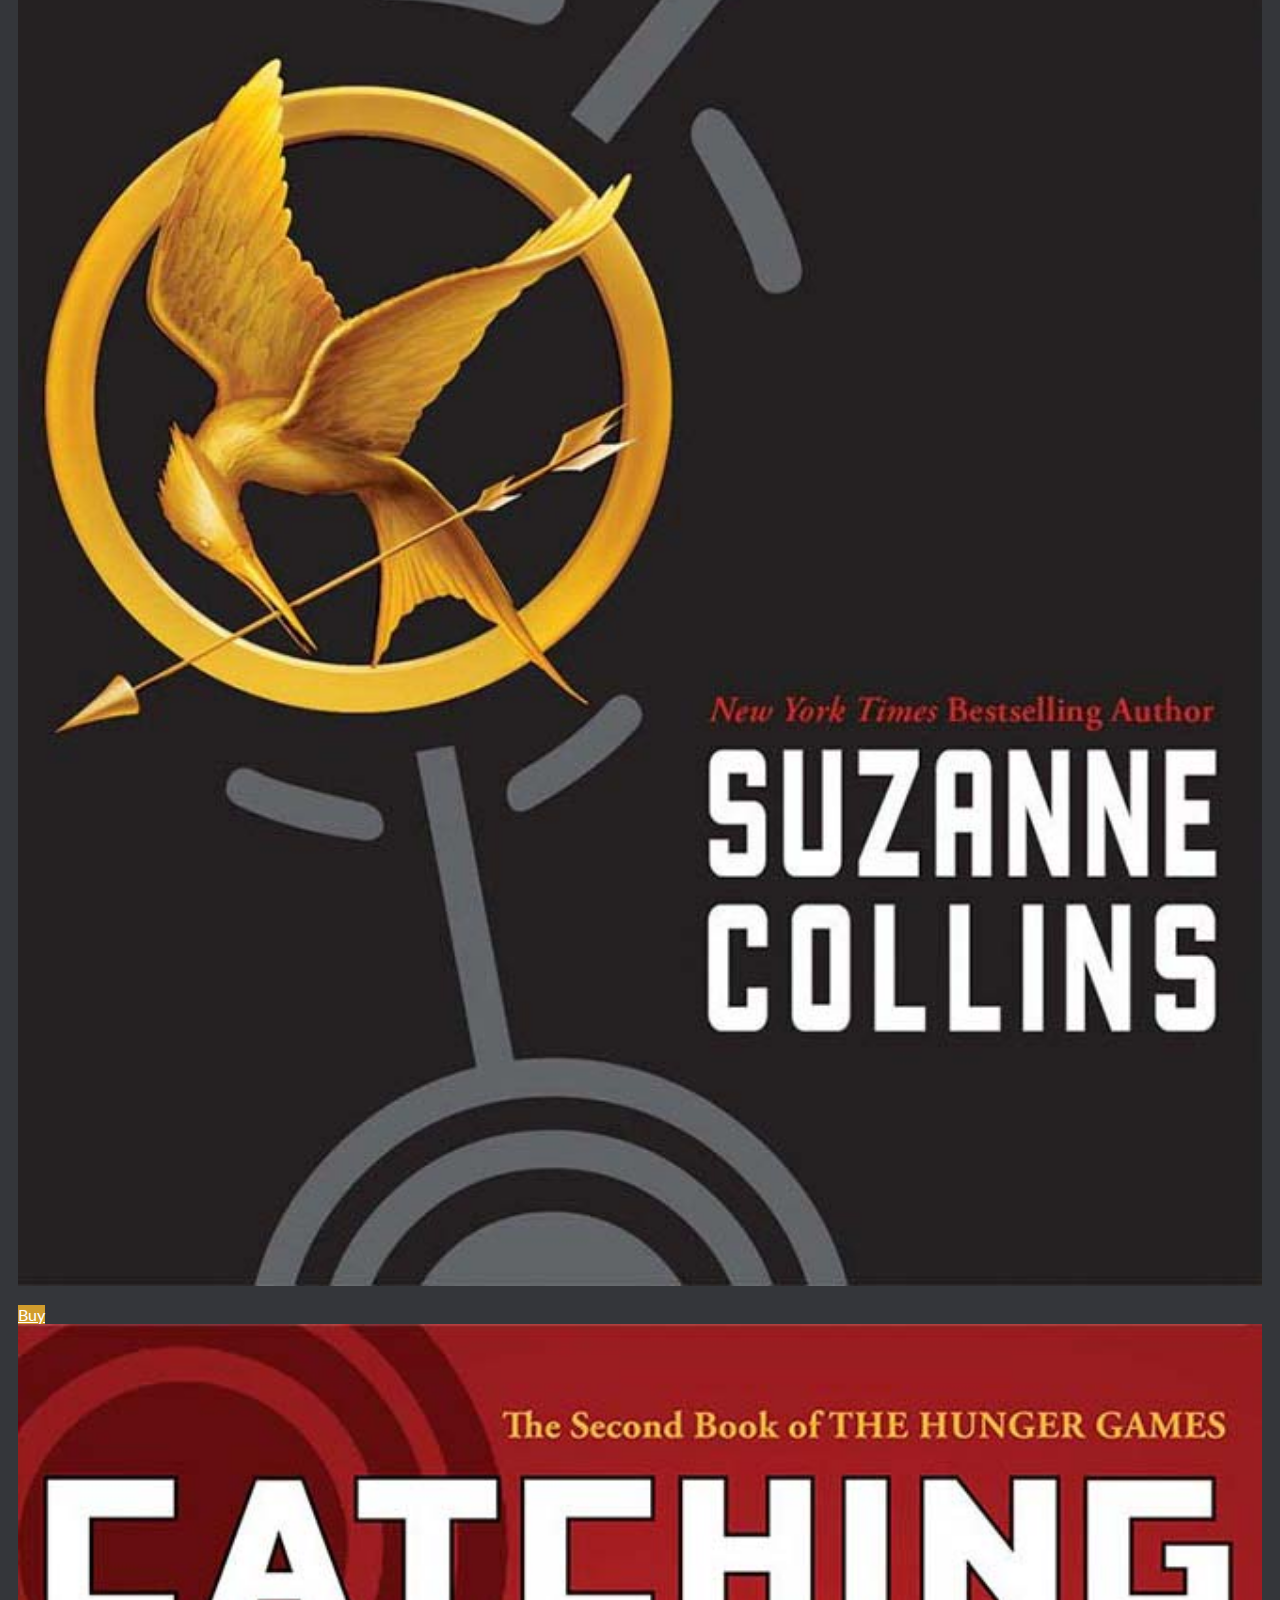
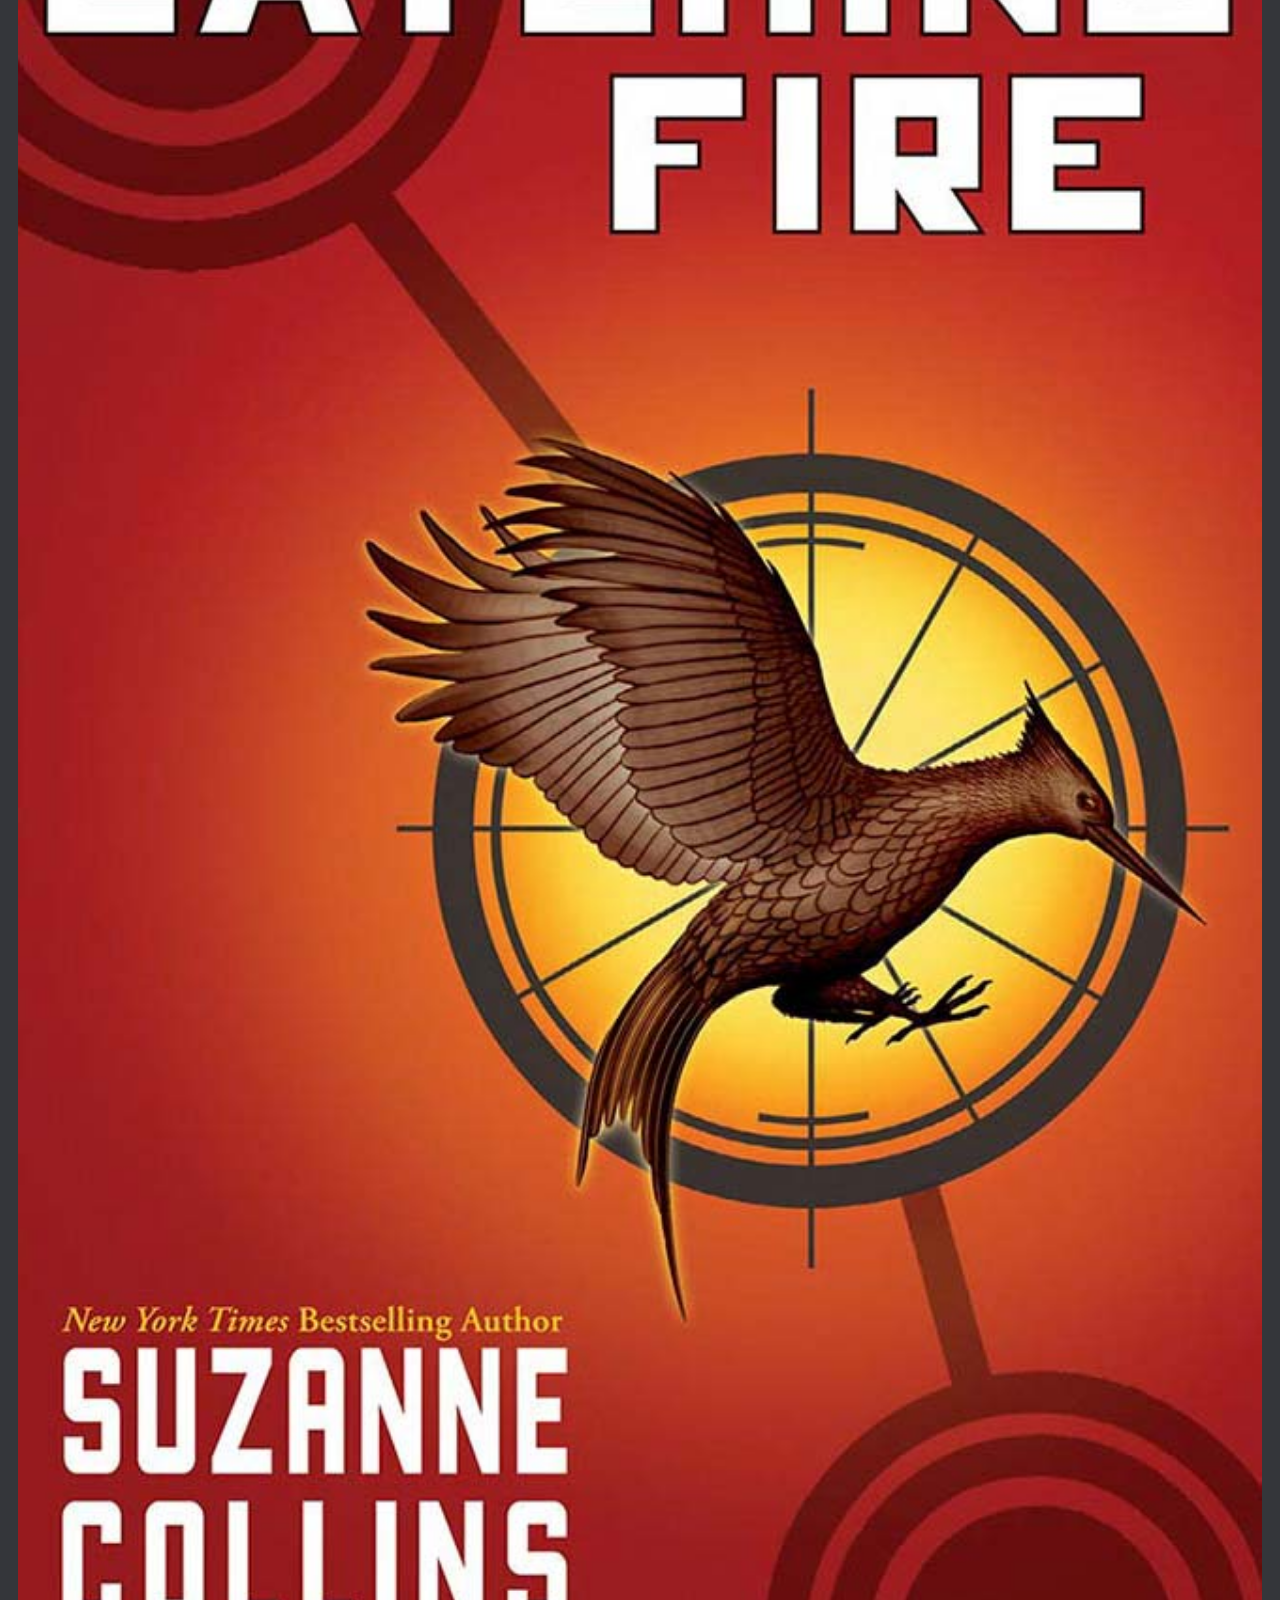
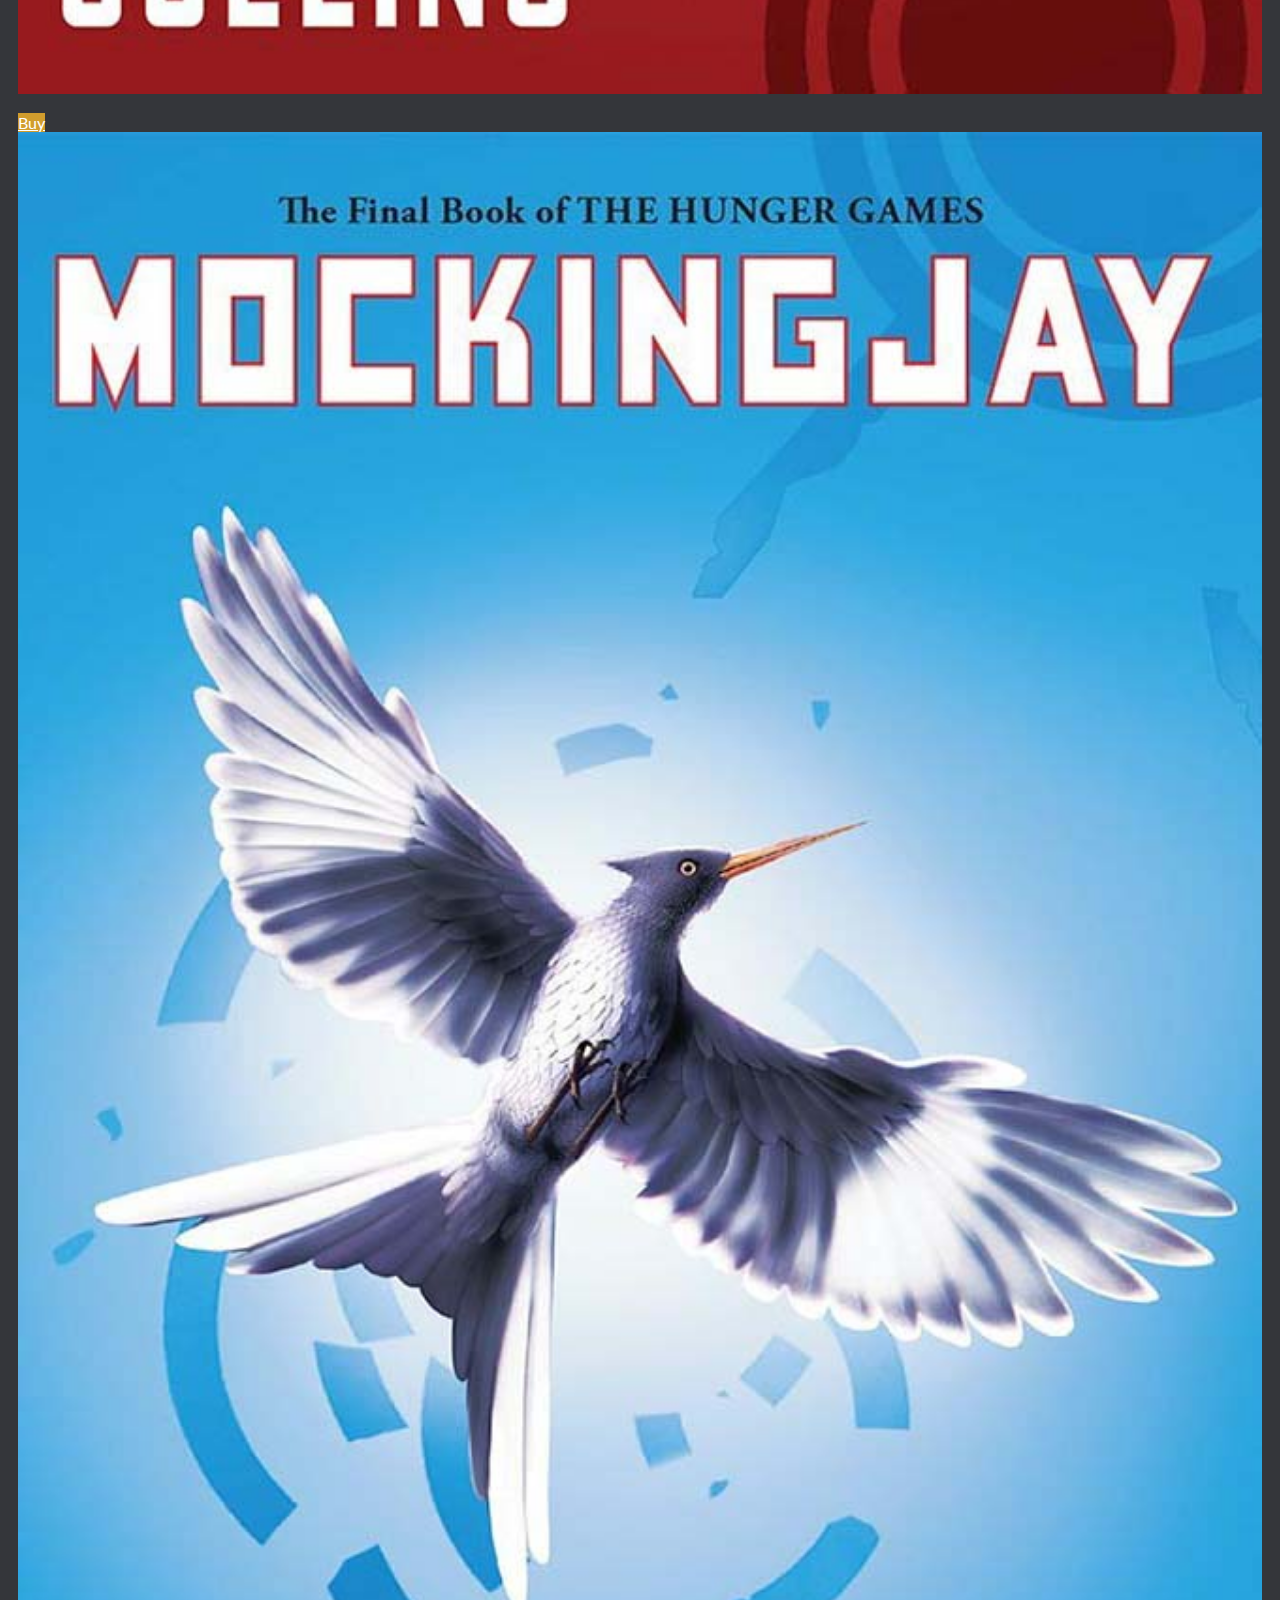
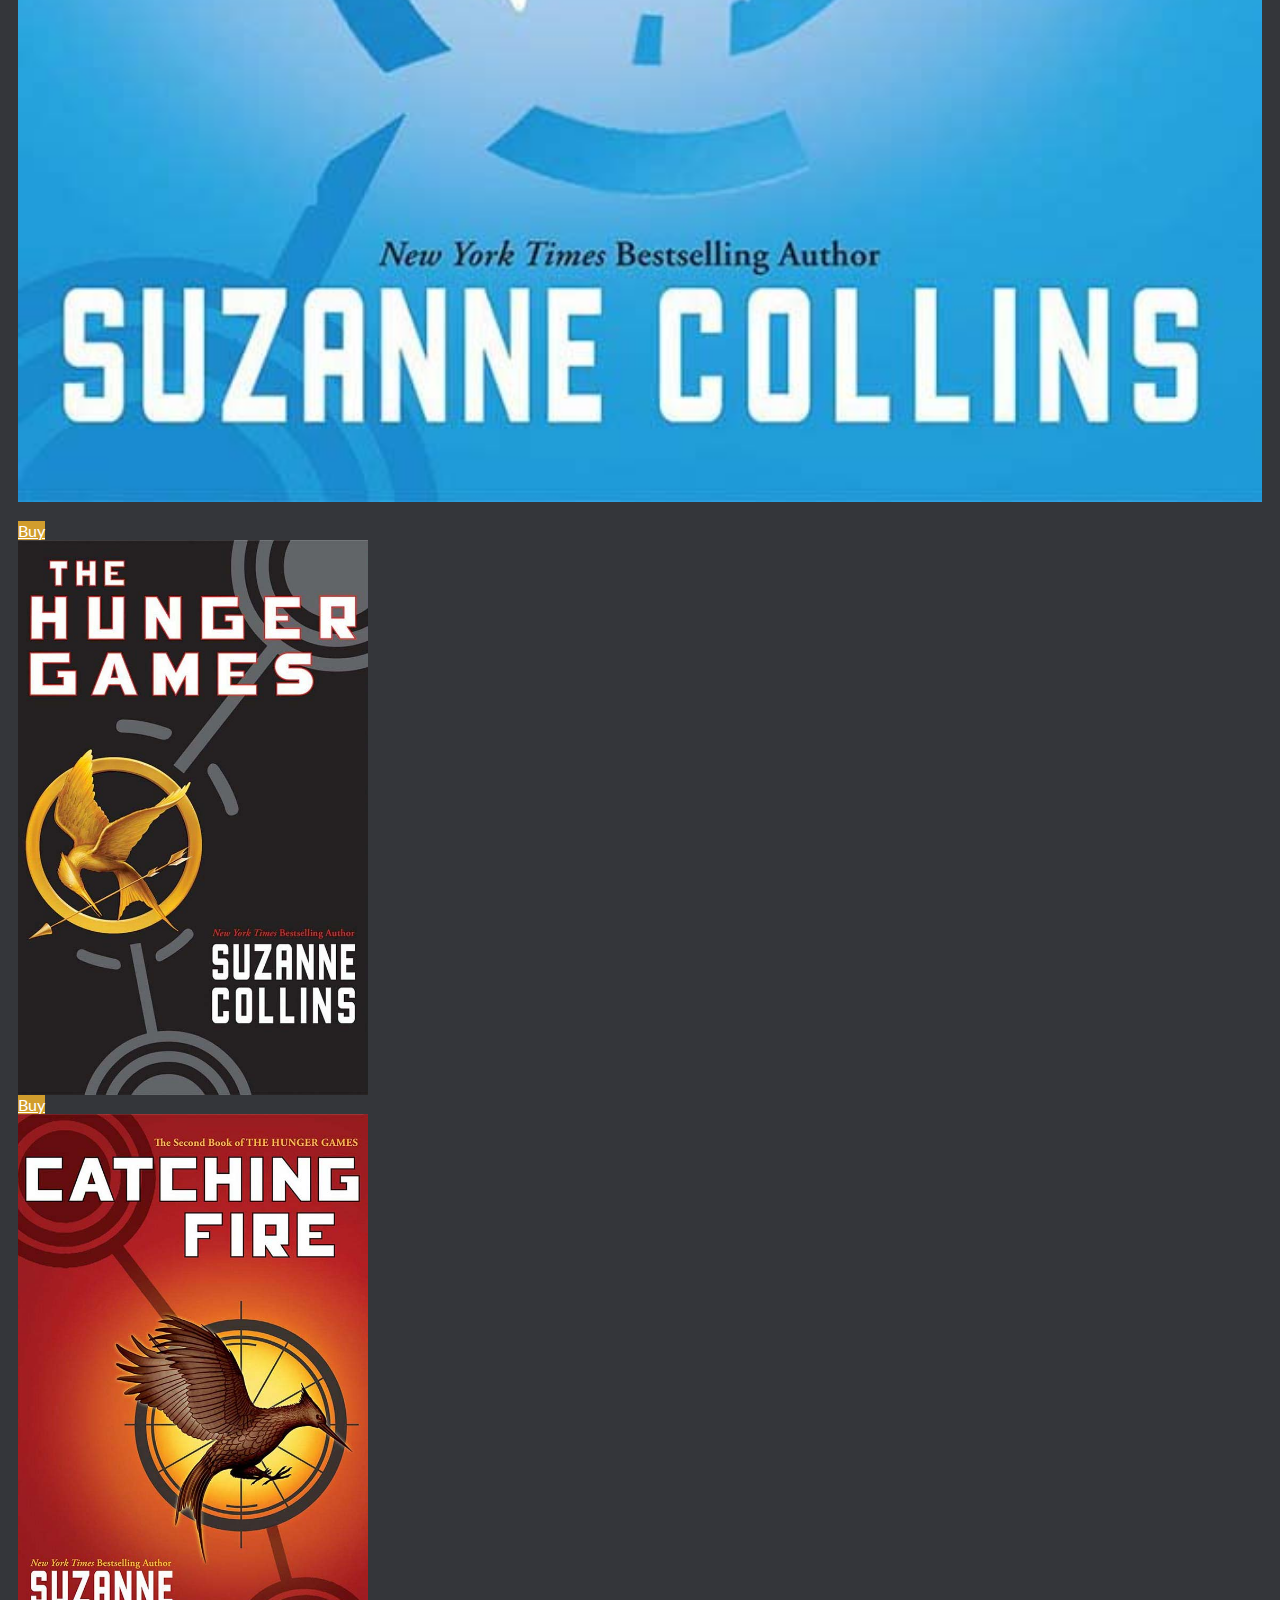
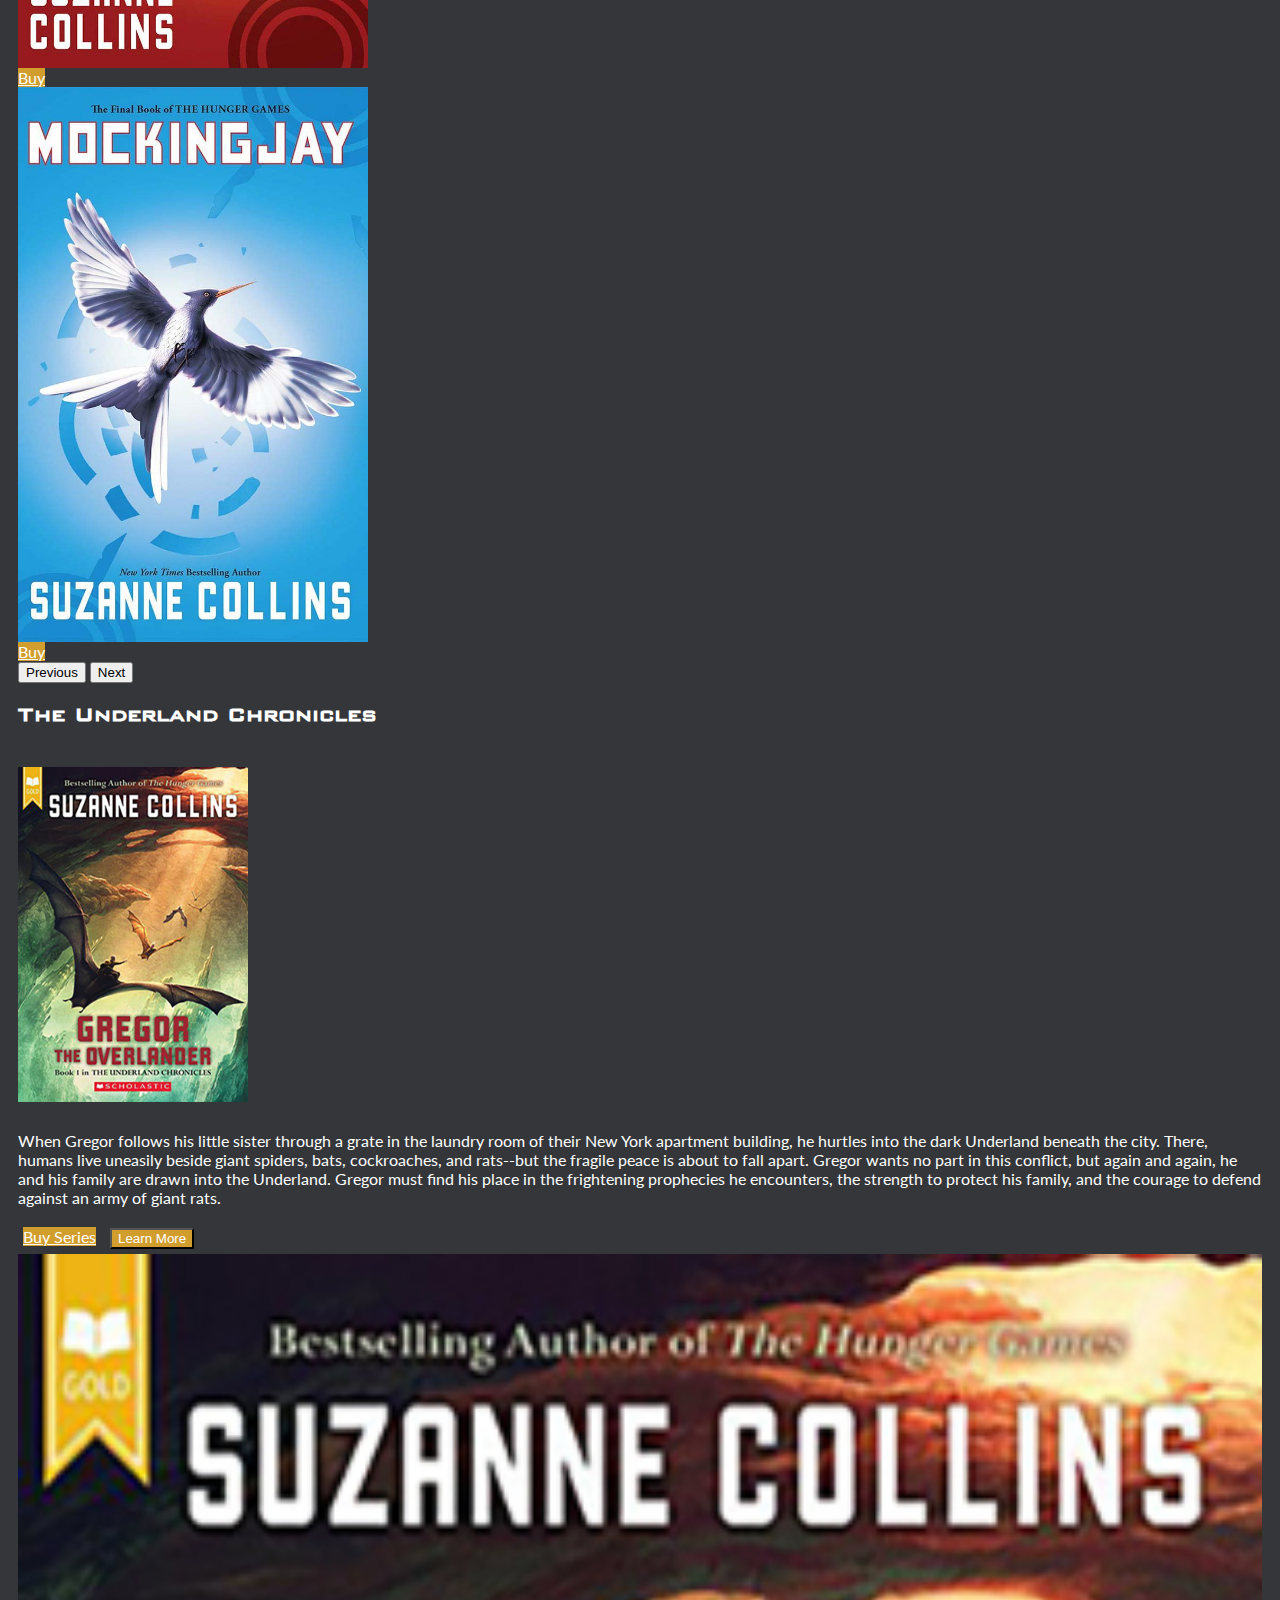
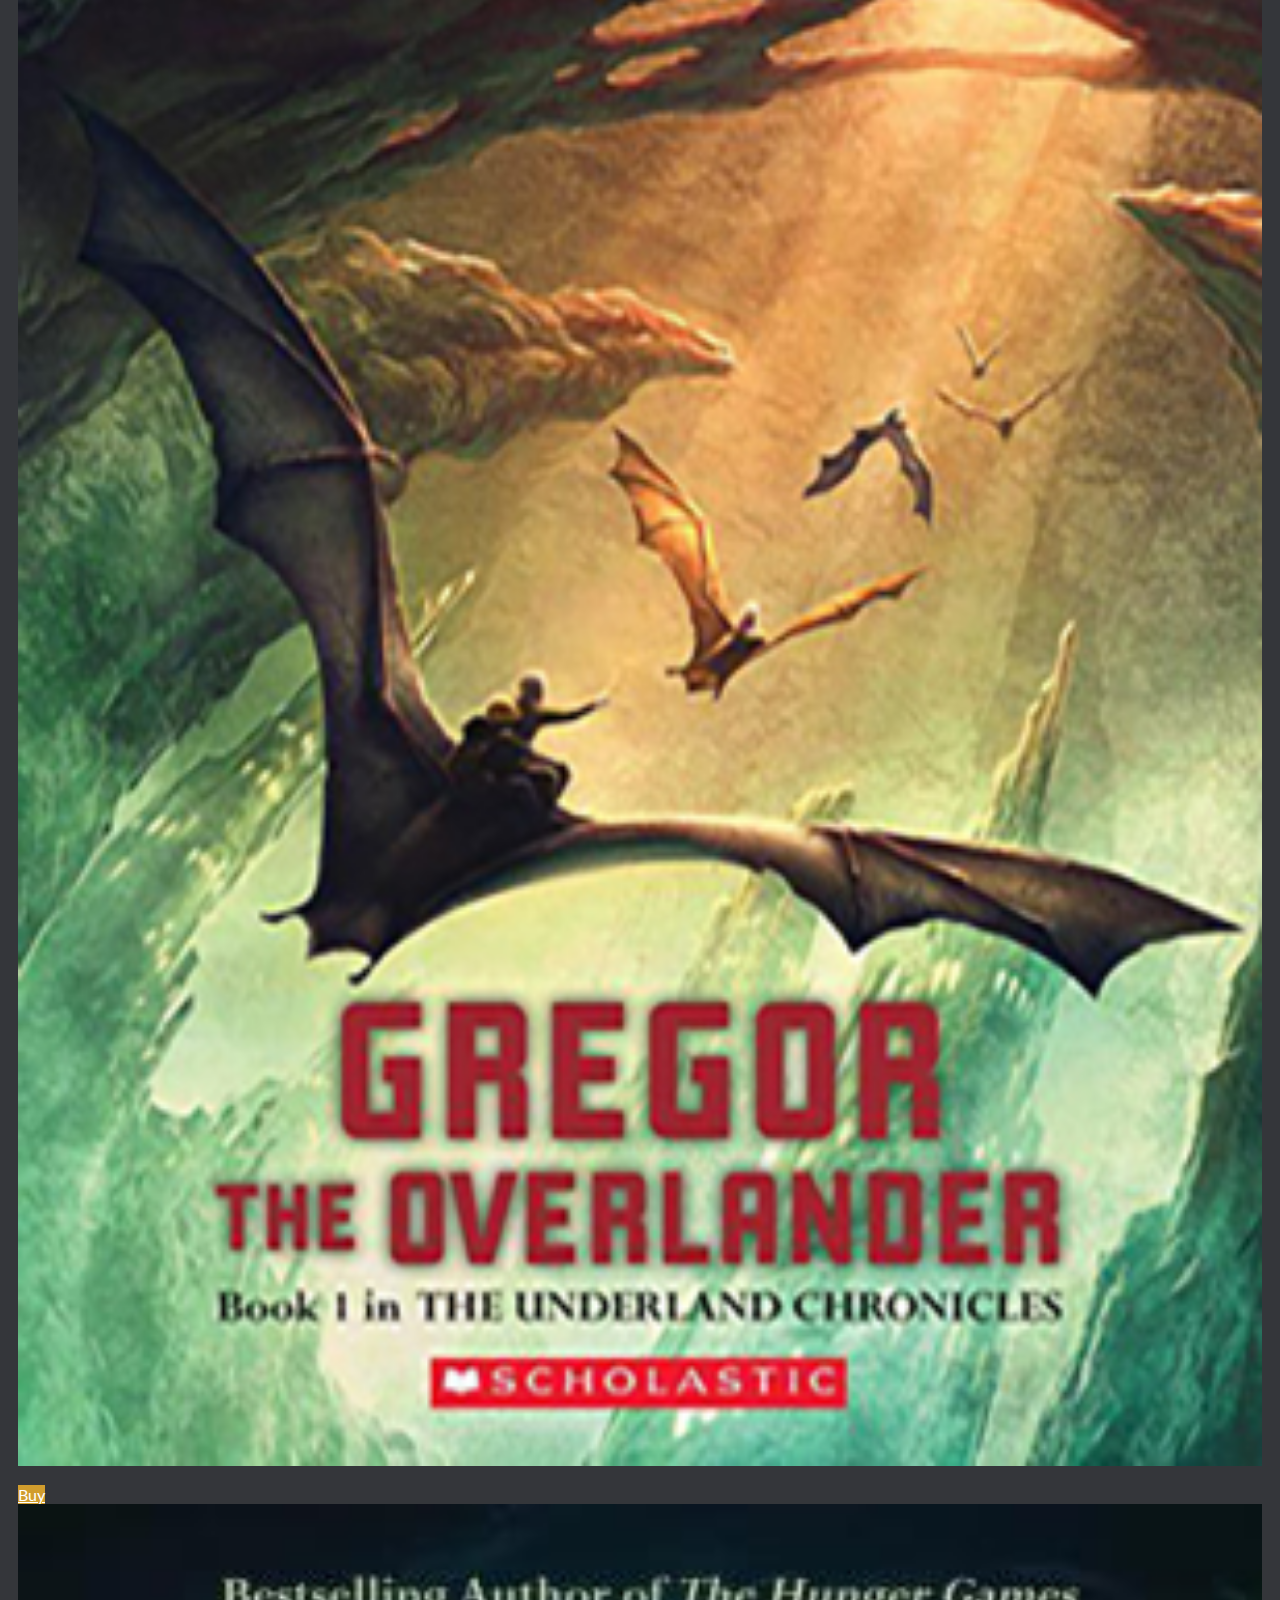
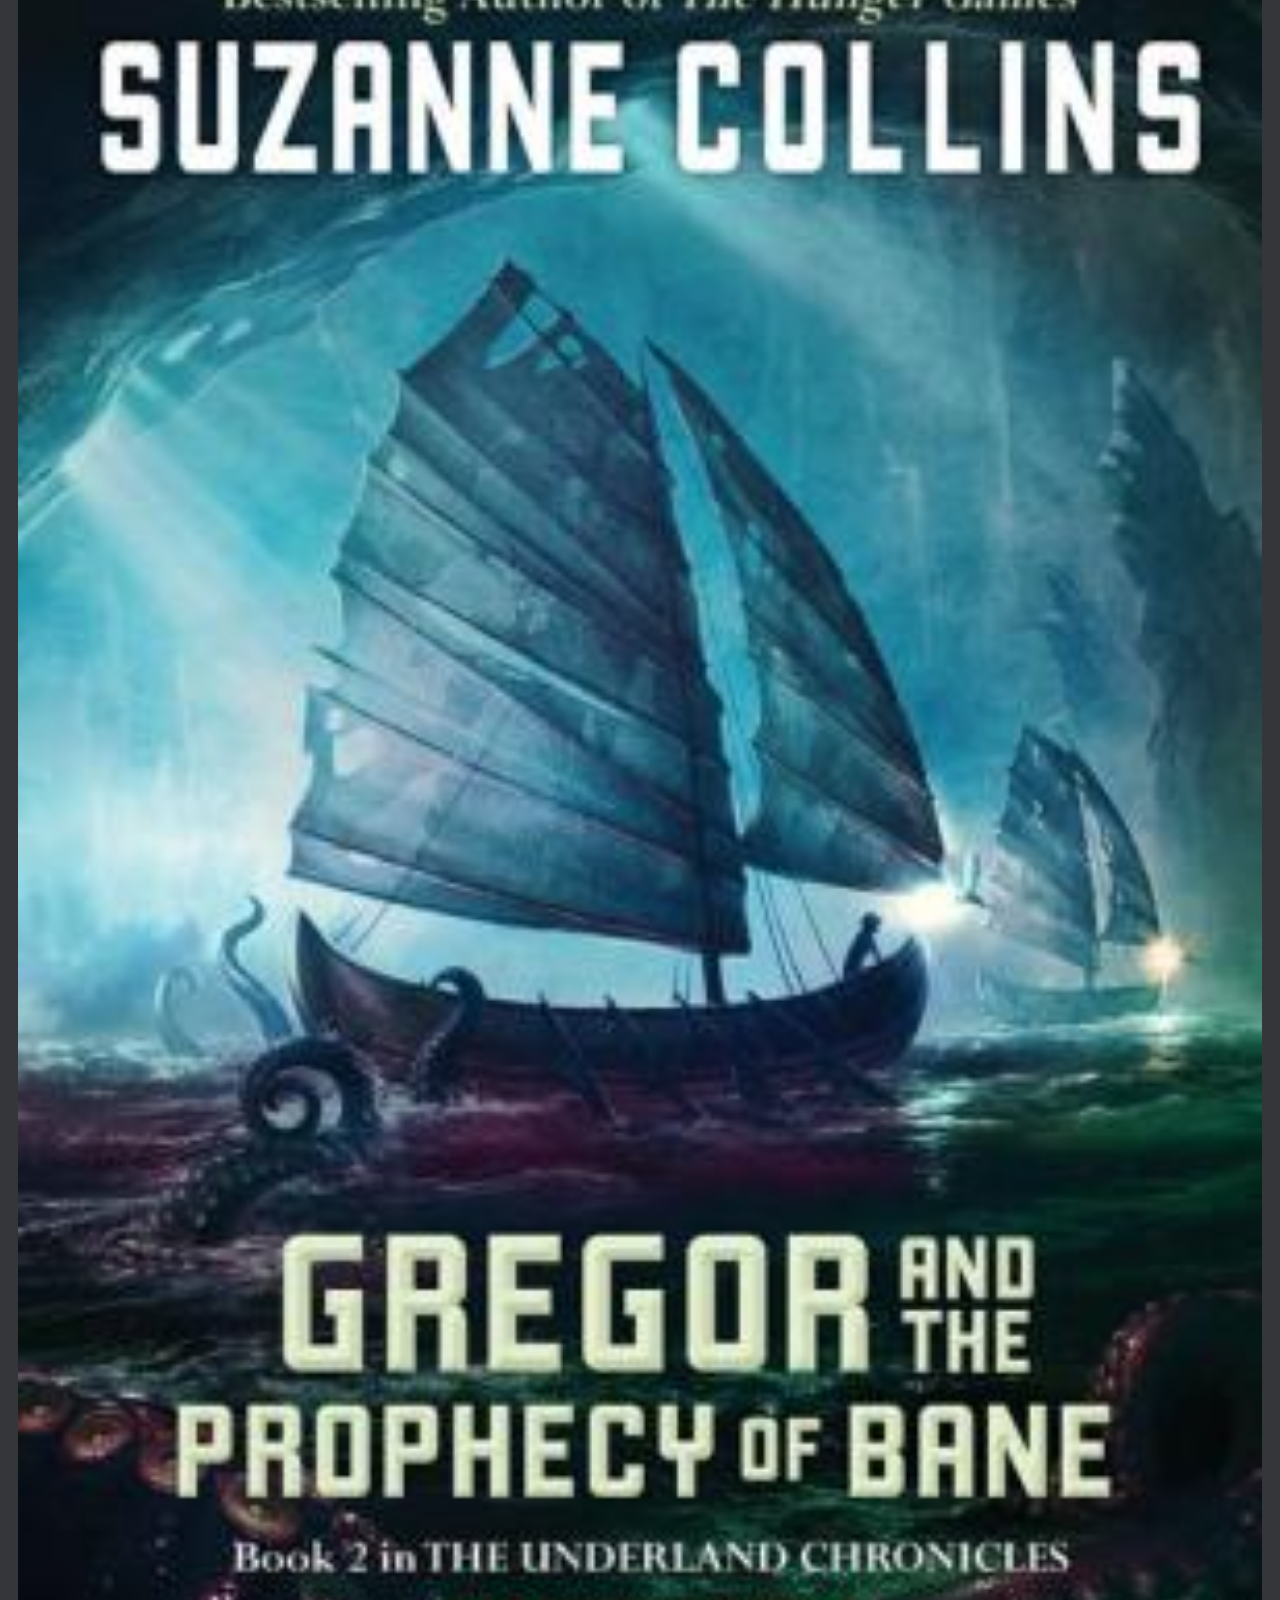
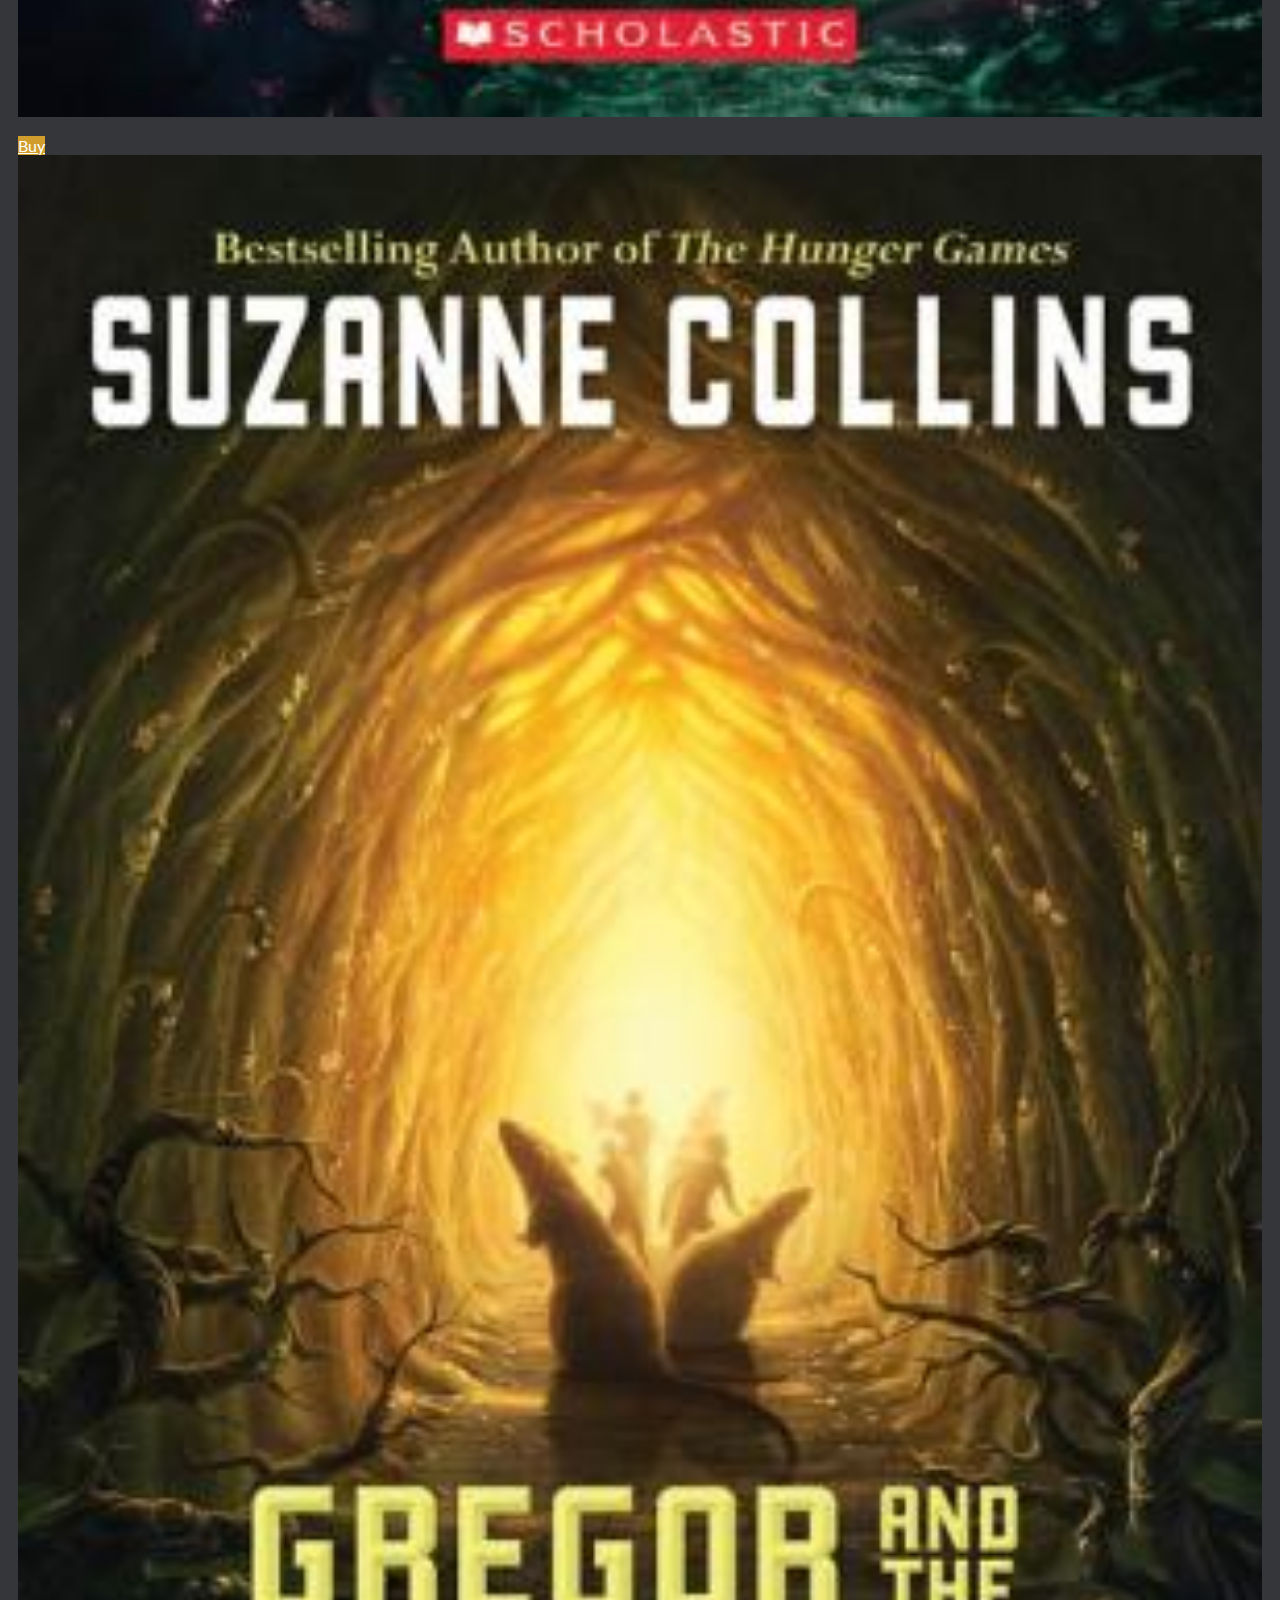
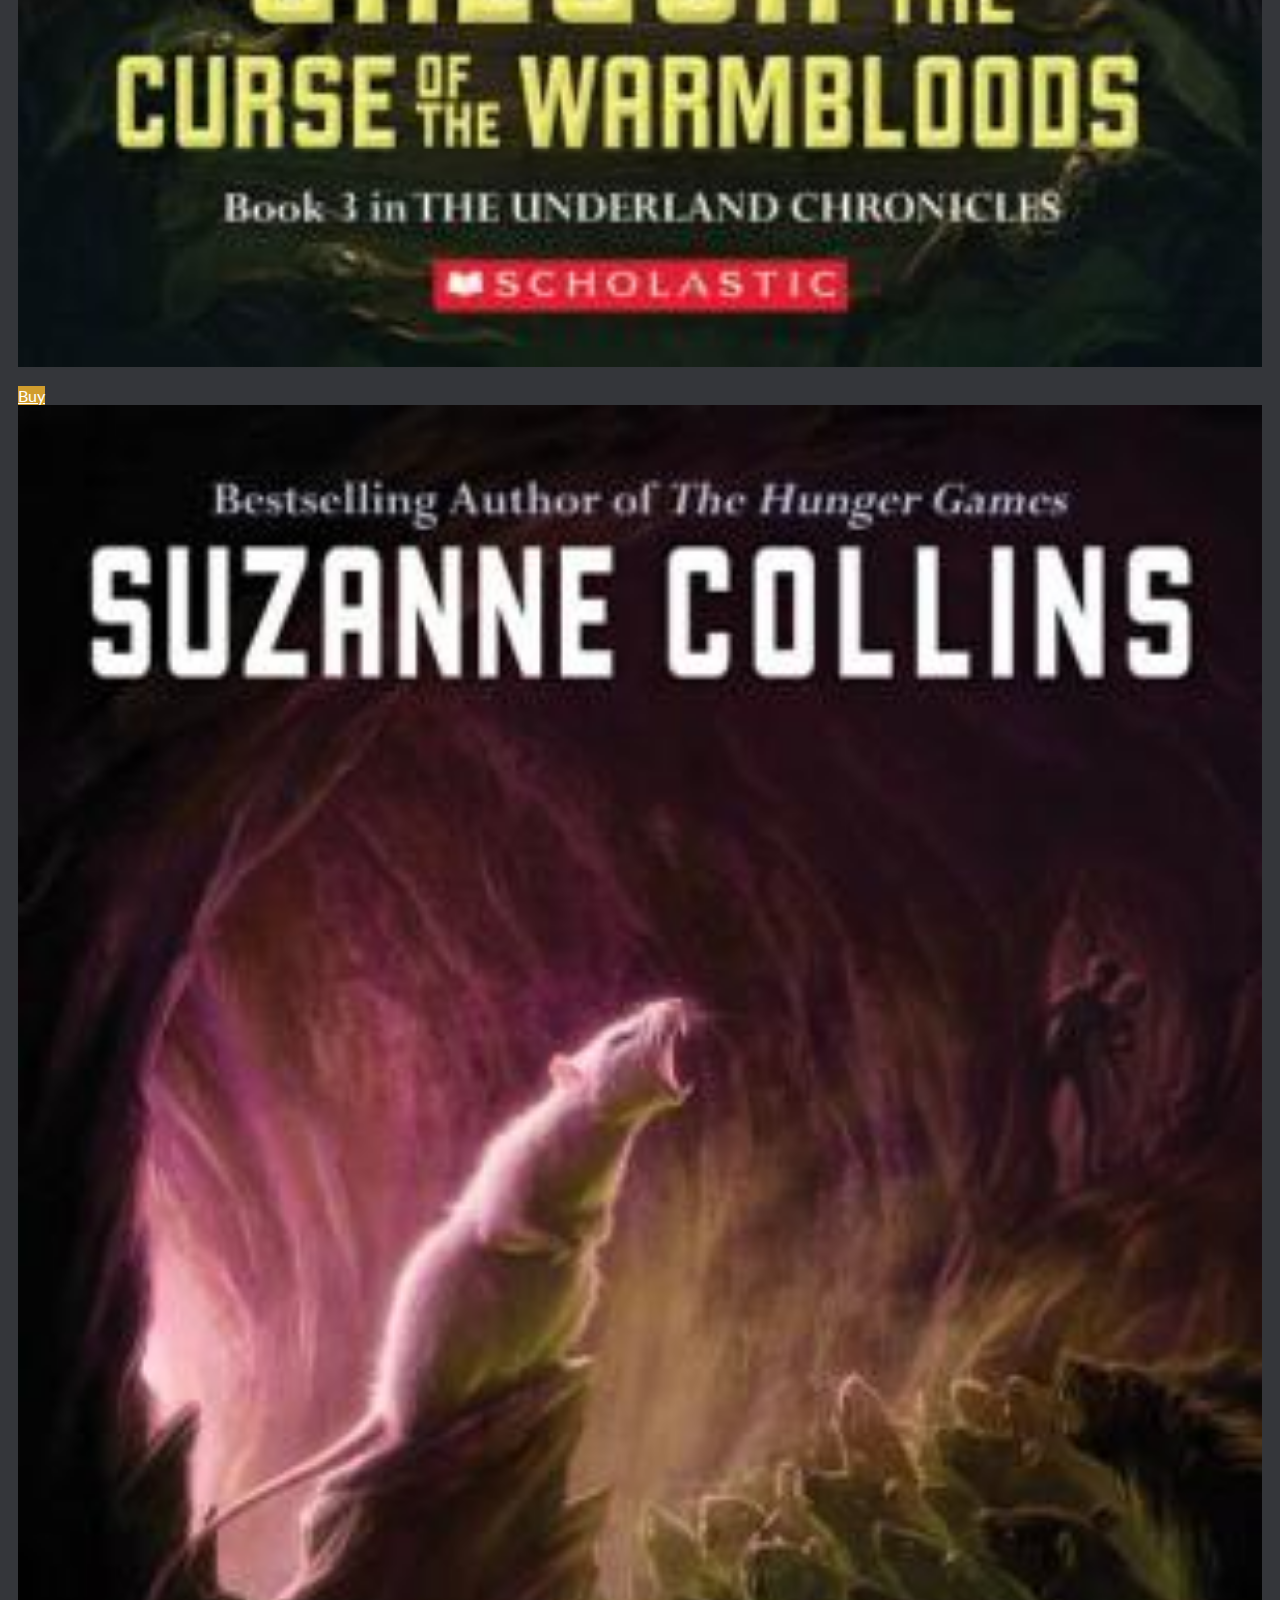
==== commit 321ddd62: "Update works.html" ====
--- a/works.html
+++ b/works.html
@@ -21,55 +21,54 @@
             .series, .learn {
                 margin: 5px;
             }
-		}
-	.image {
-    display: block;
-    width: 100%;
-    height: auto;
-}
-.book {
-    position: relative;
-}
-.overlay {
-    position: absolute;
-    top: 0;
-    bottom: 0;
-    left: 0;
-    right: 0;
-    height: 100%;
-    width: 100%;
-    opacity: 0;
-    transition: .5s ease;
-    background-color: black;
-}
-.overlay-text {
-    position: absolute;
-    top: 0;
-    bottom: 0;
-    left: 0;
-    right: 0;
-    height: 100%;
-    width: 100%;
-    opacity: 0;
-    transition: .5s ease;
-}
-.book:hover .overlay {
-    opacity: .5;
-}
-.book:hover .overlay-text {
-    opacity: 1;
-}
-.text {
-    color: white;
-    font-size: 20px;
-    position: absolute;
-    top: 50%;
-    left: 50%;
-    -webkit-transform: translate(-50%, -50%);
-    -ms-transform: translate(-50%, -50%);
-    transform: translate(-50%, -50%);
-    text-align: center;
-}
+            .image {
+                display: block;
+                width: 100%;
+                height: auto;
+            }
+            .book {
+                position: relative;
+            }
+            .overlay {
+                position: absolute;
+                top: 0;
+                bottom: 0;
+                left: 0;
+                right: 0;
+                height: 100%;
+                width: 100%;
+                opacity: 0;
+                transition: .5s ease;
+                background-color: black;
+            }
+            .overlay-text {
+                position: absolute;
+                top: 0;
+                bottom: 0;
+                left: 0;
+                right: 0;
+                height: 100%;
+                width: 100%;
+                opacity: 0;
+                transition: .5s ease;
+            }
+            .book:hover .overlay {
+                opacity: .5;
+            }
+            .book:hover .overlay-text {
+                opacity: 1;
+            }
+            .text {
+                color: white;
+                font-size: 20px;
+                position: absolute;
+                top: 50%;
+                left: 50%;
+                -webkit-transform: translate(-50%, -50%);
+                -ms-transform: translate(-50%, -50%);
+                transform: translate(-50%, -50%);
+                text-align: center;
+            }
         </style>
 
 	</head>
@@ -100,20 +99,25 @@
             </div>
         </nav>
         <div style="padding: 10px;">
+            <!-- Hunger Games -->
             <h2>The Hunger Games Trilogy</h2>
             <div class="row d-flex justify-content-around" style="padding-top: 10px;">
                 <img src="images/hunger-games.jpg" class="cover" alt="Cover of 'The Hunger Games' by Suzanne Collins">
                 <p class="col-md-9">In the ruins of a place once known as North America lies the nation of Panem, a shining Capitol surrounded by twelve outlying districts. The Capitol keeps the districts in line by forcing them all to send one boy and one girl between the ages of twelve and eighteen to participate in the annual Hunger Games, a fight to the death on live TV.Sixteen-year-old Katniss Everdeen regards it as a death sentence when she steps forward to take her sister's place in the Games. But Katniss has been close to death before-and survival, for her, is second nature. Still, if she is to win, she will have to start making choices that weigh survival against humanity and life against love.</p>
             </div>
             <div class="d-flex justify-content-center">
+                <!-- Buy series btn -->
                 <a class="btn series" role="button" href="https://www.barnesandnoble.com/w/the-hunger-games-trilogy-boxset-suzanne-collins/1114862388?ean=9780545387200" target="_blank">Buy Series</a> 
+                <!-- Collapse btn -->
                 <a class="btn learn" role="button" data-bs-toggle="collapse" data-bs-target="#multiCollapse1" aria-expanded="false" aria-controls="multiCollapse1">
                     Learn More
                 </a>
             </div>
+            <!-- Collapsable content -->
             <div class="collapse multi-collapse" id="multiCollapse1">
                 <div class="card card-body">
-                    <div class="row d-none d-md-block">
+                    <!-- Content to show on med+ screens -->
+                    <div class="d-none d-md-block">
                         <div class="row">
                             <div class="col-4">
                             <div class="book">
@@ -153,6 +157,7 @@
                         </div>
                         </div>
                     </div>
+                    <!-- Content to show on sm/xs screens -->
                     <div class="d-md-none d-flex justify-content-center">
                         <div id="carouselHGControls" class="carousel slide" data-bs-ride="carousel" data-bs-interval="false">
                             <div class="carousel-inner">
@@ -206,79 +211,152 @@
                     </div>
                 </div>
             </div>
+            <!-- Underland -->
             <h2>The Underland Chronicles</h2>
             <div class="row d-flex justify-content-around" style="padding-top: 10px;">
                 <img src="images/gregor-1.jpeg" class="cover" alt="Cover for Gregor and the Overlander">
                 <p class="col-md-9">When Gregor follows his little sister through a grate in the laundry room of their New York apartment building, he hurtles into the dark Underland beneath the city. There, humans live uneasily beside giant spiders, bats, cockroaches, and rats--but the fragile peace is about to fall apart. Gregor wants no part in this conflict, but again and again, he and his family are drawn into the Underland. Gregor must find his place in the frightening prophecies he encounters, the strength to protect his family, and the courage to defend against an army of giant rats.</p>
             </div>
             <div class="d-flex justify-content-center">
+                <!-- Buy btn -->
                 <a class="btn series" role="button" href="https://www.barnesandnoble.com/w/gregor-the-overlander-collection-books-1-5-suzanne-collins/1119340529?ean=9780545459075" target="_blank">Buy Series</a>
+                <!-- Collapse btn -->
                 <button class="btn learn" type="button" data-bs-toggle="collapse" data-bs-target="#multiCollapse2" aria-expanded="false" aria-controls="multiCollapse2">
                     Learn More
                 </button>
             </div>
+            <!-- Collapsable content -->
             <div class="collapse multi-collapse" id="multiCollapse2">
                 <div class="card card-body">
-                    <div class="row d-none d-md-block">
-                        <div class="d-flex justify-content-around">
-                            <div>
-                                <img src="images/gregor-1.jpeg" class="cover" alt="Cover of 'Gregor and the Overlander' by Suzanne Collins">
+                    <!-- Content to show on med+ screens -->
+                    <div class="d-none d-md-block">
+                        <div class="row">
+                            <div class="col-4">
+                                <div class="book">
+                                    <img src="images/gregor-1.jpeg" class="d-block w-100 image" alt="Cover of 'Gregor the Overlander' by Suzanne Collins">
+                                    <div class="overlay">
+                                    </div>
+                                    <div class="overlay-text">
+                                    <div class="text">“...readers will likely find [the Underland] to be a fantastically engaging place.”--Publishers Weekly, STARRED REVIEW</div>
+                                    </div>
+                                </div>
                                 <br>
                                 <a class="btn" role="button" href="https://www.barnesandnoble.com/w/gregor-the-overlander-suzanne-collins/1100295324?ean=9780439678131" target="_blank">Buy</a>
                             </div>
-                            <div>
-                                <img src="images/gregor-2.jpeg" class="cover" alt="Cover for 'Gregor and the Prophecy of Bane'">
+                            <div class="col-4">
+                                <div class="book">
+                                    <img src="images/gregor-2.jpeg" class="d-block w-100 image" alt="Cover of 'Gregor and the Prophecy of Bane' by Suzanne Collins">
+                                    <div class="overlay">
+                                    </div>
+                                    <div class="overlay-text">
+                                        <div class="text">“Yessss!”--Kirkus Reviews</div>
+                                    </div>
+                                </div>
                                 <br>
                                 <a class="btn" role="button" href="https://www.barnesandnoble.com/w/gregor-and-the-prophecy-of-bane-suzanne-collins/1100295326?ean=9780439650762" target="_blank">Buy</a>
                             </div>
-                            <div>
-                                <img src="images/gregor-3.jpeg" class="cover" alt="cover for 'Gregor and the Curse of the Warmbloods'">
+                            <div class="col-4">
+                                <div class="book">
+                                    <img src="images/gregor-3.jpeg" class="d-block w-100 image" alt="Cover of 'Gregor and the curse of the Warmbloods' by Suzanne Collins">
+                                    <div class="overlay">
+                                    </div>
+                                    <div class="overlay-text">
+                                        <div class="text">“...immensely readable installment..."--The Horn Book Magazine</div>
+                                    </div>
+                                </div>
                                 <br>
                                 <a class="btn" role="button" href="https://www.barnesandnoble.com/w/gregor-and-the-curse-of-the-warmbloods-suzanne-collins/1100295328?ean=9780439656245" target="_blank">Buy</a>
                             </div>
                         </div>
-                        <div class="d-flex justify-content-around">
-                            <div>
-                                <img src="images/gregor-4.jpeg" class="cover" alt="cover for 'Gregor and the Mark of Secrets'">
+                        <div class="row">
+                            <div class="col-2"></div>
+                            <div class="col-4">
+                                <div class="book">
+                                    <img src="images/gregor-4.jpeg" class="d-block w-100 image" alt="Cover of 'Gregor and the Marks of Secret' by Suzanne Collins">
+                                    <div class="overlay">
+                                    </div>
+                                    <div class="overlay-text">
+                                    <div class="text">"...will leave readers gasping..." --Kirkus Reviews, STARRED REVIEW</div>
+                                    </div>
+                                </div>
                                 <br>
                                 <a class="btn" role="button" href="https://www.barnesandnoble.com/w/gregor-and-the-marks-of-secret-suzanne-collins/1100295331?ean=9780439791465" target="_blank">Buy</a>
                             </div>
-                            <div>
-                                <img src="images/gregor-5.jpeg" class="cover" alt="Cover for 'Gregor and the Code of Claw'">
+                            <div class="col-4">
+                                <div class="book">
+                                    <img src="images/gregor-5.jpeg" class="d-block w-100 image" alt="Cover of 'Gregor and the Code of Claw' by Suzanne Collins">
+                                    <div class="overlay">
+                                    </div>
+                                    <div class="overlay-text">
+                                        <div class="text">"...excellent acquisition for any library." -VOYA</div>
+                                    </div>
+                                </div>
                                 <br>
                                 <a class="btn" role="button" href="https://www.barnesandnoble.com/w/gregor-and-the-code-of-claw-suzanne-collins/1100295330?ean=9780439791441" target="_blank">Buy</a>
                             </div>
-                        </div>
-                    </div>
+                            <div class="col-2"></div>
+                        </div>
+                    </div>
+                    <!-- Content to show on sm/xs screens -->
                     <div class="d-md-none d-flex justify-content-center">
                         <div id="carouselGUControls" class="carousel slide" data-bs-ride="carousel" data-bs-interval="false">
                             <div class="carousel-inner">
-                                <div class="carousel-item active book">
-                                    <img src="images/gregor-1.jpeg" class="d-block w-100 slide " alt="Cover of 'Gregor and the Overlander' by Suzanne Collins">
+                                <div class="carousel-item active">
+                                    <div class="book">
+                                        <img src="images/gregor-1.jpeg" class="d-block w-100 slide image" alt="Gregor the Overlander' by Suzanne Collins">
+                                        <div class="overlay"></div>
+                                        <div class="overlay-text">
+                                            <div class="text">“...readers will likely find [the Underland] to be a fantastically engaging place.”--Publishers Weekly, STARRED REVIEW</div>
+                                        </div>
+                                    </div>
                                     <div class="carousel-caption">
                                         <a class="btn" role="button" href="https://www.barnesandnoble.com/w/gregor-the-overlander-suzanne-collins/1100295324?ean=9780439678131" target="_blank">Buy</a>
                                     </div>
                                 </div>
-                                <div class="carousel-item book">
-                                    <img src="images/gregor-2.jpeg" class="d-block w-100 image" alt="Cover of 'Gregor and the Prophecy of Bane' by Suzanne Collins">
+                                <div class="carousel-item">
+                                    <div class="book">
+                                        <img src="images/gregor-2.jpeg" class="d-block w-100 slide image" alt="Gregor and the Prophecy of Bane' by Suzanne Collins">
+                                        <div class="overlay"></div>
+                                        <div class="overlay-text">
+                                            <div class="text">“Yessss!”--Kirkus Reviews</div>
+                                        </div>
+                                    </div>
                                     <div class="carousel-caption">
                                         <a class="btn" role="button" href="https://www.barnesandnoble.com/w/gregor-and-the-prophecy-of-bane-suzanne-collins/1100295326?ean=9780439650762" target="_blank">Buy</a>
                                     </div>
                                 </div>
-                                <div class="carousel-item book">
-                                    <img src="images/gregor-3.jpeg" class="d-block w-100 image" alt="Cover of 'Gregor and the Curse of the Warmbloods' by Suzanne Collins">
+                                <div class="carousel-item">
+                                    <div class="book">
+                                        <img src="images/gregor-3.jpeg" class="d-block w-100 slide image" alt="Gregor and the Curse of the Warmbloods' by Suzanne Collins">
+                                        <div class="overlay"></div>
+                                        <div class="overlay-text">
+                                            <div class="text">“...immensely readable installment..."--The Horn Book Magazine</div>
+                                        </div>
+                                    </div>
                                     <div class="carousel-caption">
                                         <a class="btn" role="button" href="https://www.barnesandnoble.com/w/gregor-and-the-curse-of-the-warmbloods-suzanne-collins/1100295328?ean=9780439656245" target="_blank">Buy</a>
                                     </div>
                                 </div>
-                                <div class="carousel-item book">
-                                    <img src="images/gregor-4.jpeg" class="d-block w-100 image" alt="Cover of 'Gregor and the Marks of Secret' by Suzanne Collins">
+                                <div class="carousel-item">
+                                    <div class="book">
+                                        <img src="images/gregor-4.jpeg" class="d-block w-100 slide image" alt="Gregor and the Mark of Secrets' by Suzanne Collins">
+                                        <div class="overlay"></div>
+                                        <div class="overlay-text">
+                                            <div class="text">"...will leave readers gasping..." --Kirkus Reviews, STARRED REVIEW</div>
+                                        </div>
+                                    </div>
                                     <div class="carousel-caption">
                                         <a class="btn" role="button" href="https://www.barnesandnoble.com/w/gregor-and-the-marks-of-secret-suzanne-collins/1100295331?ean=9780439791465" target="_blank">Buy</a>
                                     </div>
                                 </div>
-                                <div class="carousel-item book">
-                                    <img src="images/gregor-5.jpeg" class="d-block w-100 image" alt="Cover of 'Mockingjay' by Suzanne Collins">
+                                <div class="carousel-item">
+                                    <div class="book">
+                                        <img src="images/gregor-5.jpeg" class="d-block w-100 slide image" alt="Gregor and the Code of Claw' by Suzanne Collins">
+                                        <div class="overlay"></div>
+                                        <div class="overlay-text">
+                                            <div class="text">"...excellent acquisition for any library." -VOYA</div>
+                                        </div>
+                                    </div>
                                     <div class="carousel-caption">
                                         <a class="btn" role="button" href="https://www.barnesandnoble.com/w/gregor-and-the-code-of-claw-suzanne-collins/1100295330?ean=9780439791441" target="_blank">Buy</a>
                                     </div>
@@ -296,43 +374,76 @@
                     </div>
                 </div>
             </div>
+            <!-- Kids books -->
             <h2>Children's Books</h2>
             <div class="row d-flex justify-content-around" style="padding-top: 10px;">
                 <img src="images/jungle.jpg" class="cover" alt="Cover of 'The Hunger Games' by Suzanne Collins">
                 <p class="col-md-9">"In this picture book, Collins sensitively examines the impact of war on the very young, using her own family history as a template. Suzy is the youngest of four children—Proimos draws her with impossibly big, questioning blue eyes and a mass of frizzy red hair—and she is struggling to understand the changes in her family..." --Publishers Weekly, STARRED REVIEW</p>
             </div>
+            <!-- Collapse button -->
             <div class="d-flex justify-content-center">
                 <button class="btn learn" type="button" data-bs-toggle="collapse" data-bs-target="#multiCollapse3" aria-expanded="false" aria-controls="multiCollapse3">
                     Learn More
                 </button>
             </div>
+            <!-- Collapsable content -->
             <div class="collapse multi-collapse" id="multiCollapse3">
                 <div class="card card-body">
-                    <div class="row d-none d-md-block">
-                        <div class="d-flex justify-content-around">
-                            <div>
-                                <img src="images/jungle.jpg" class="cover" alt="Cover of 'Year of the Jungle' by Suzanne Collins">
-                                <br>
-                                <a class="btn" role="button" href="https://www.barnesandnoble.com/w/year-of-the-jungle-suzanne-collins/1117166230?ean=9780545425162" target="_blank">Buy</a>
-                            </div>
-                            <div>
-                                <img src="images/power.jpg" class="cover" alt="When Charlie McButton Lost Power' by Suzanne Collins">
+                    <!-- Content to show on med+ screens -->
+                    <div class="d-none d-md-block">
+                        <div class="row">
+                            <div class="col-2"></div>
+                            <div class="col-4">
+                                <div class="book">
+                                    <img src="images/jungle.jpg" class="d-block w-100 image" alt="Cover of 'Year of the Jungle' by Suzanne Collins">
+                                    <div class="overlay">
+                                    </div>
+                                    <div class="overlay-text">
+                                        <div class="text">"Important and necessary." --Kirkus Reviews, STARRED REVIEW</div>
+                                    </div>
+                                </div>
+                                <br>
+                                <a class="btn" role="button"   href="https://www.barnesandnoble.com/w/year-of-the-jungle-suzanne-collins/1117166230?ean=9780545425162" target="_blank">Buy</a>
+                            </div>
+                            <div class="col-4">
+                                <div class="book">
+                                    <img src="images/power.jpg" class="d-block w-100 image" alt="Cover of 'When Charlie McButton Lost Power' by Suzanne Collins">
+                                    <div class="overlay">
+                                    </div>
+                                    <div class="overlay-text">
+                                        <div class="text">"A clever, humorous story in rhyme."--School Library Journal</div>
+                                    </div>
+                                </div>
                                 <br>
                                 <a class="btn" role="button" href="https://www.barnesandnoble.com/w/when-charlie-mcbutton-lost-power-suzanne-collins/1103427804?ean=9780142408575" target="_blank">Buy</a>
                             </div>
-                        </div>
-                    </div>
+                            <div class="col-2"></div>
+                        </div>
+                    </div>
+                    <!-- Content to show on sm & xs screens -->
                     <div class="d-md-none d-flex justify-content-center">
                         <div id="carouselKidsControls" class="carousel slide" data-bs-ride="carousel" data-bs-interval="false">
                             <div class="carousel-inner">
-                                <div class="carousel-item active book">
-                                    <img src="images/jungle.jpg" class="d-block w-100 slide " alt="Cover of 'Year of the Jungle' by Suzanne Collins">
+                                <div class="carousel-item active">
+                                    <div class="book">
+                                        <img src="images/jungle.jpg" class="d-block w-100 slide image" alt="Year of the Jungle' by Suzanne Collins">
+                                        <div class="overlay"></div>
+                                        <div class="overlay-text">
+                                            <div class="text">"...excellent acquisition for any library." -VOYA</div>
+                                        </div>
+                                    </div>
                                     <div class="carousel-caption">
                                         <a class="btn" role="button" href="https://www.barnesandnoble.com/w/year-of-the-jungle-suzanne-collins/1117166230?ean=9780545425162" target="_blank">Buy</a>
                                     </div>
                                 </div>
                                 <div class="carousel-item book">
-                                    <img src="images/power.jpg" class="d-block w-100 image" alt="Cover of 'When Charlie McButton Lost Power' by Suzanne Collins">
+                                    <div class="book">
+                                        <img src="images/power.jpg" class="d-block w-100 slide image" alt="'When Charliee McButton Lost Power' by Suzanne Collins">
+                                        <div class="overlay"></div>
+                                        <div class="overlay-text">
+                                            <div class="text">"A clever, humorous story in rhyme."--School Library Journal</div>
+                                        </div>
+                                    </div>
                                     <div class="carousel-caption">
                                         <a class="btn" role="button" href="https://www.barnesandnoble.com/w/when-charlie-mcbutton-lost-power-suzanne-collins/1103427804?ean=9780142408575" target="_blank">Buy</a>
                                     </div>
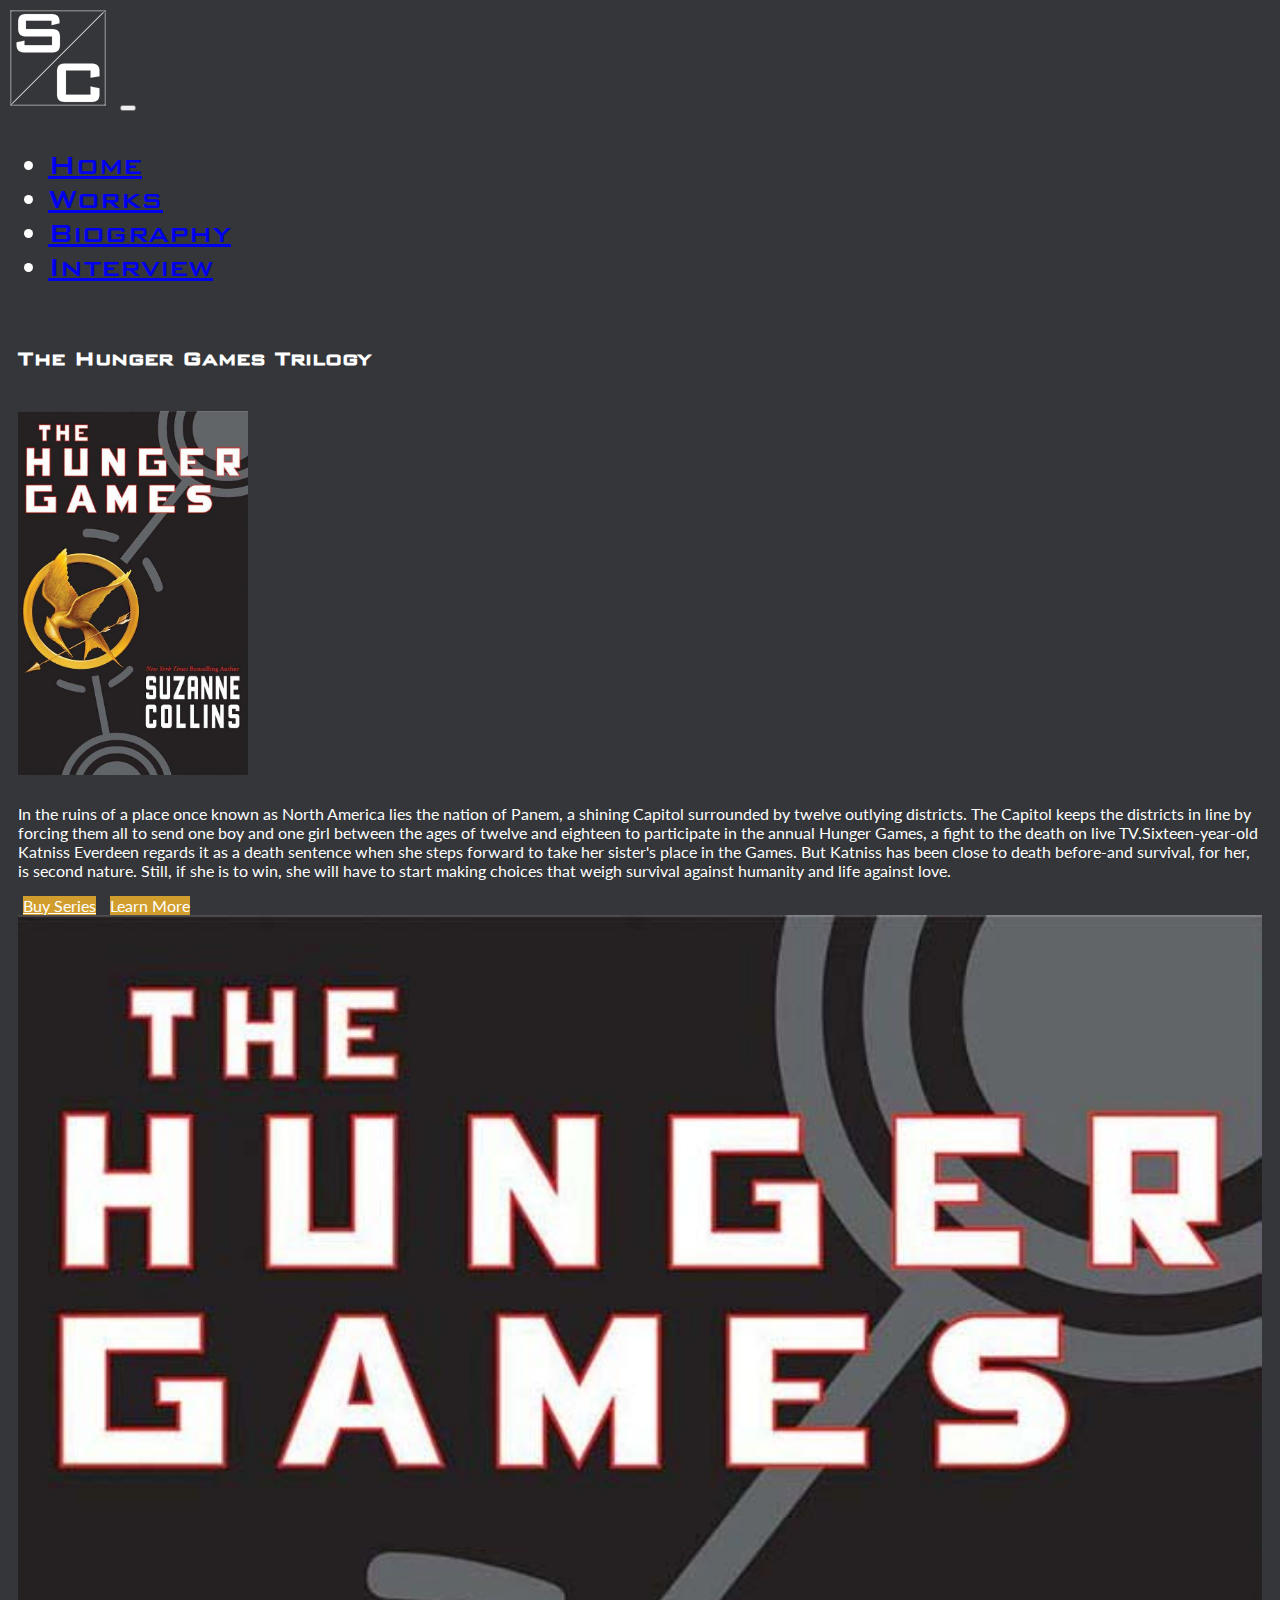
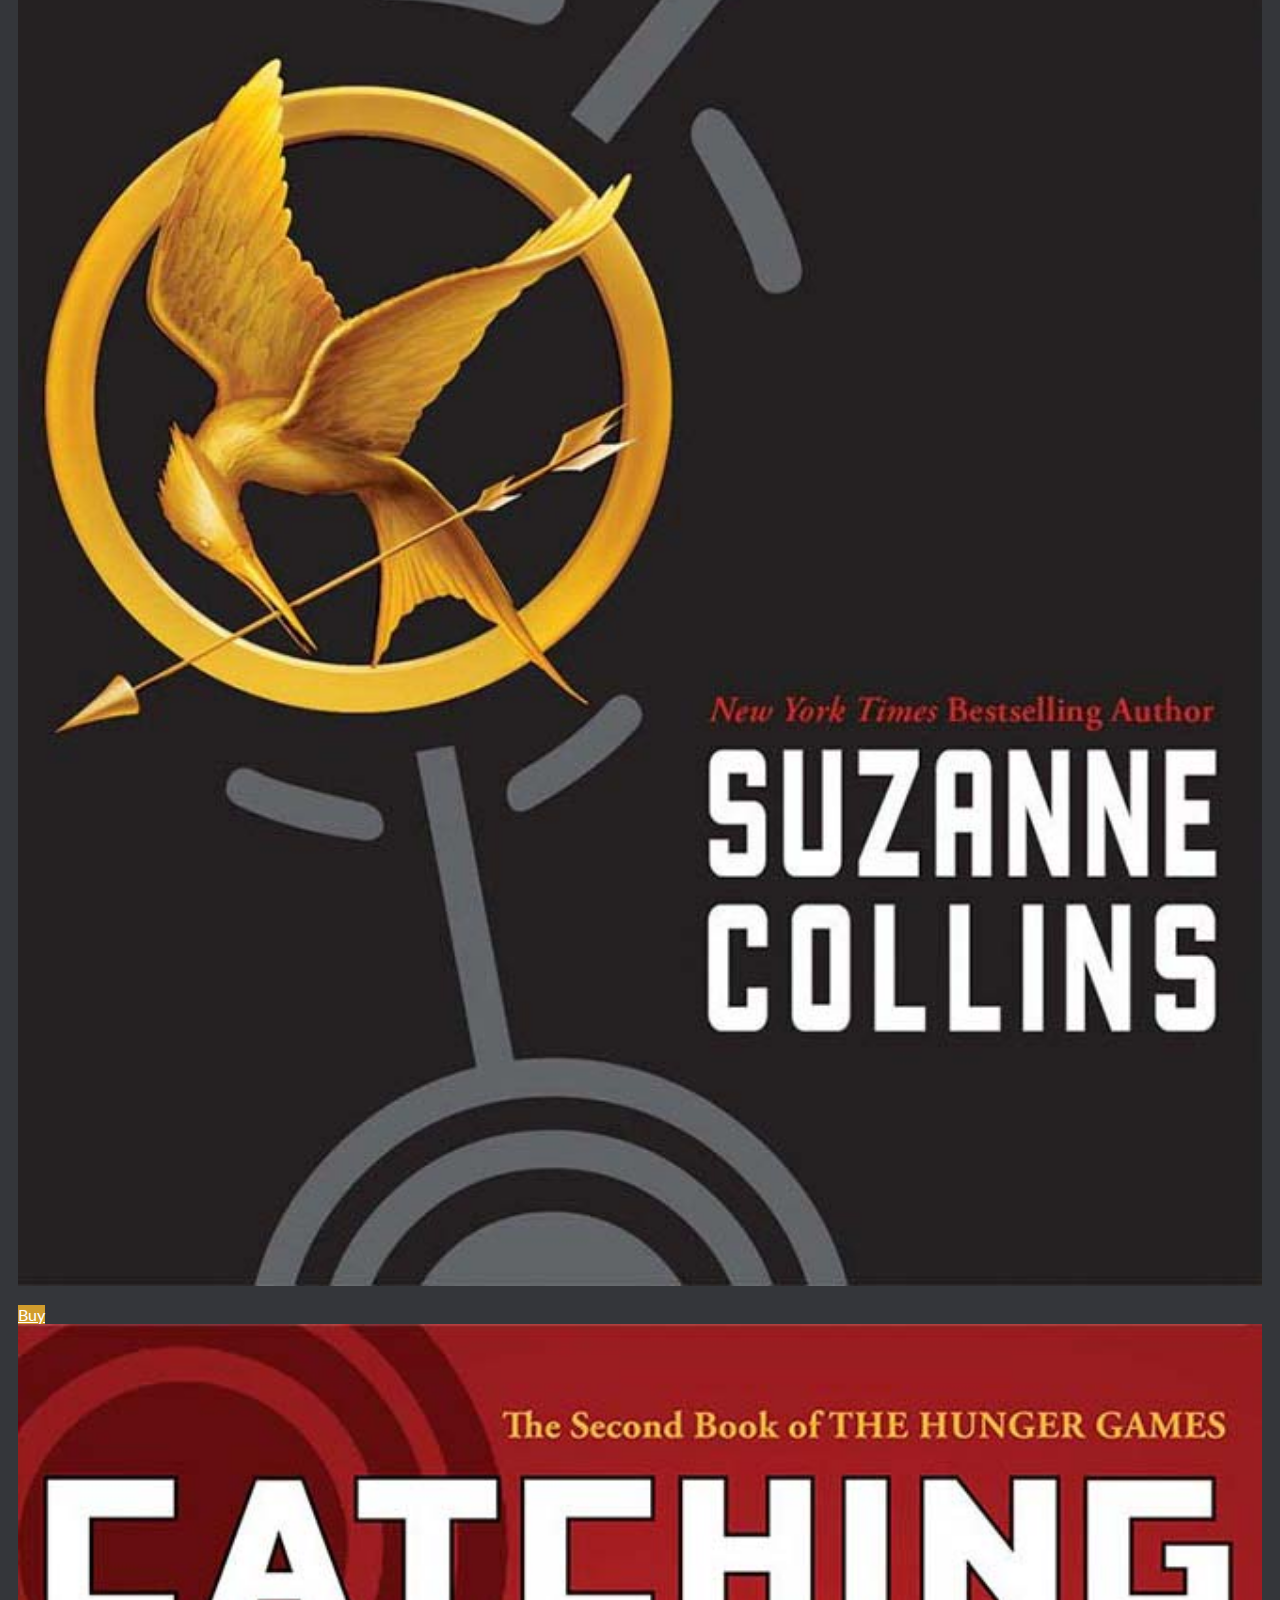
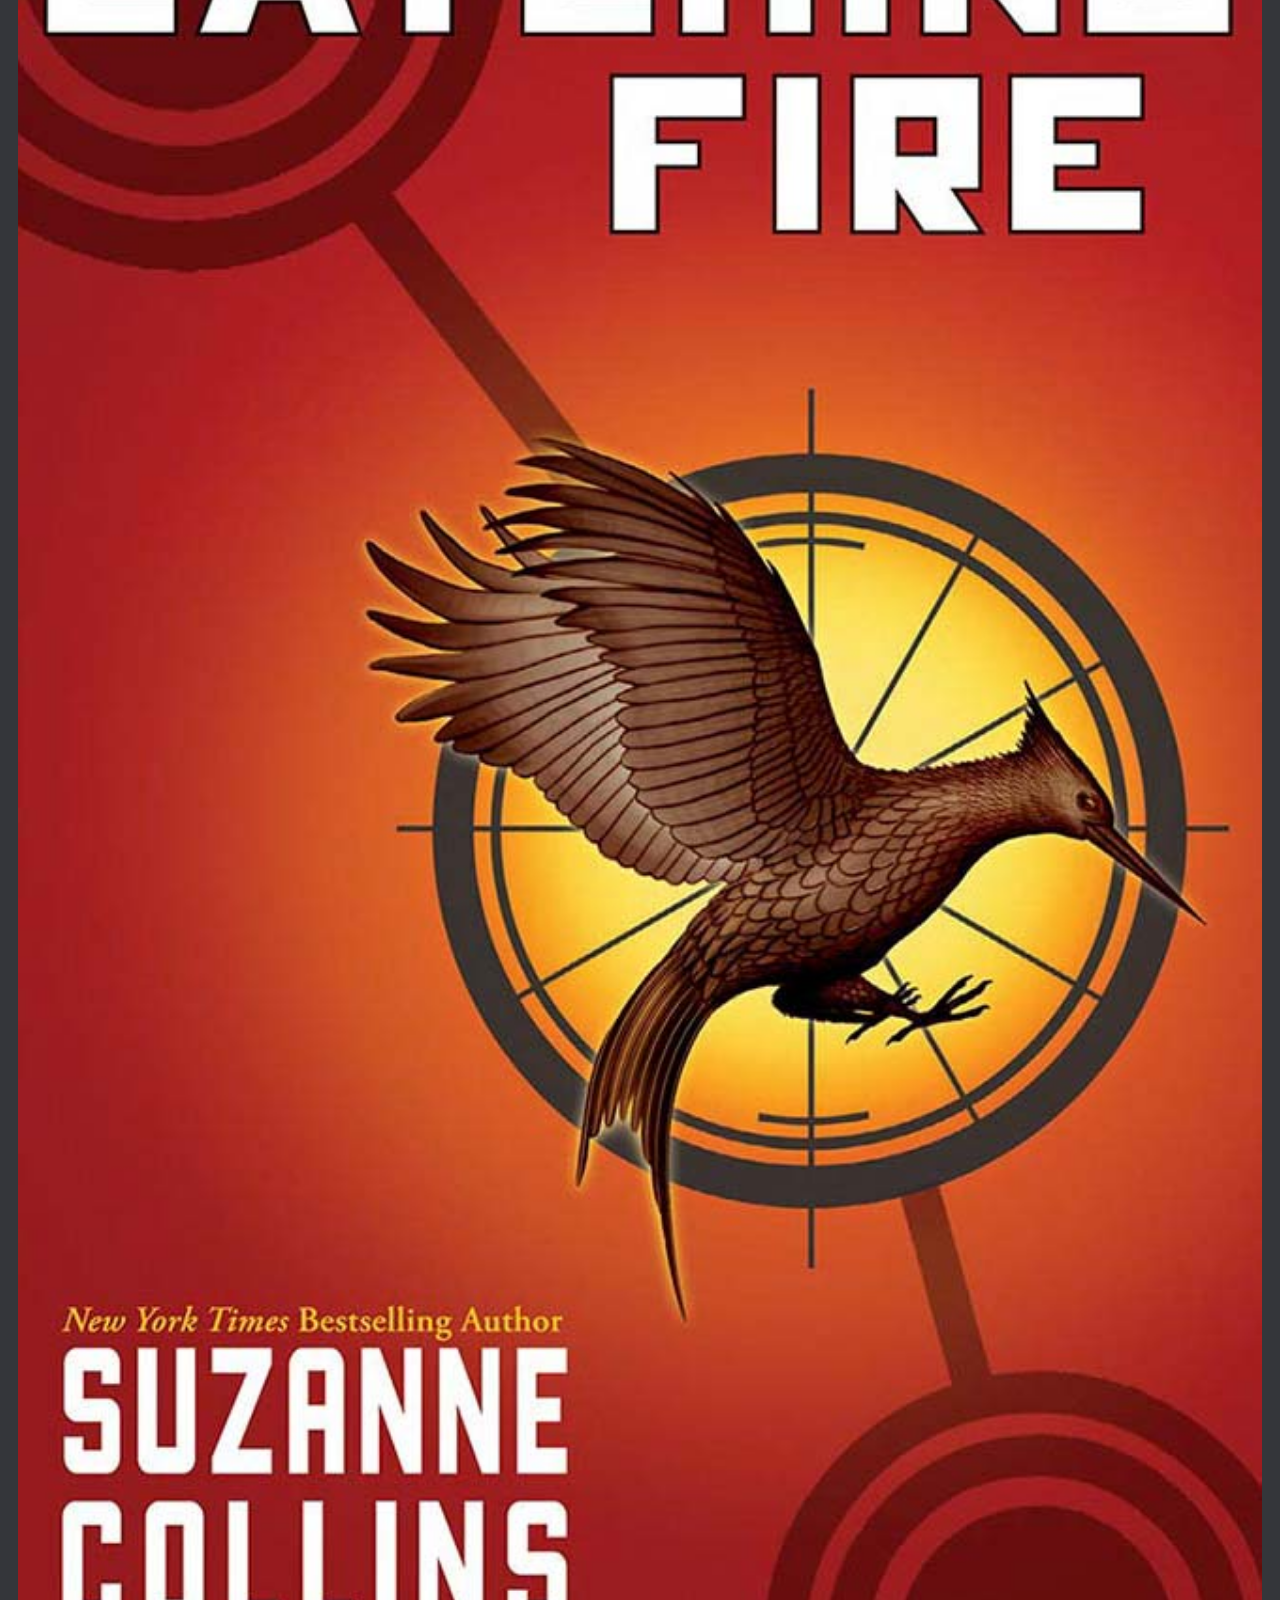
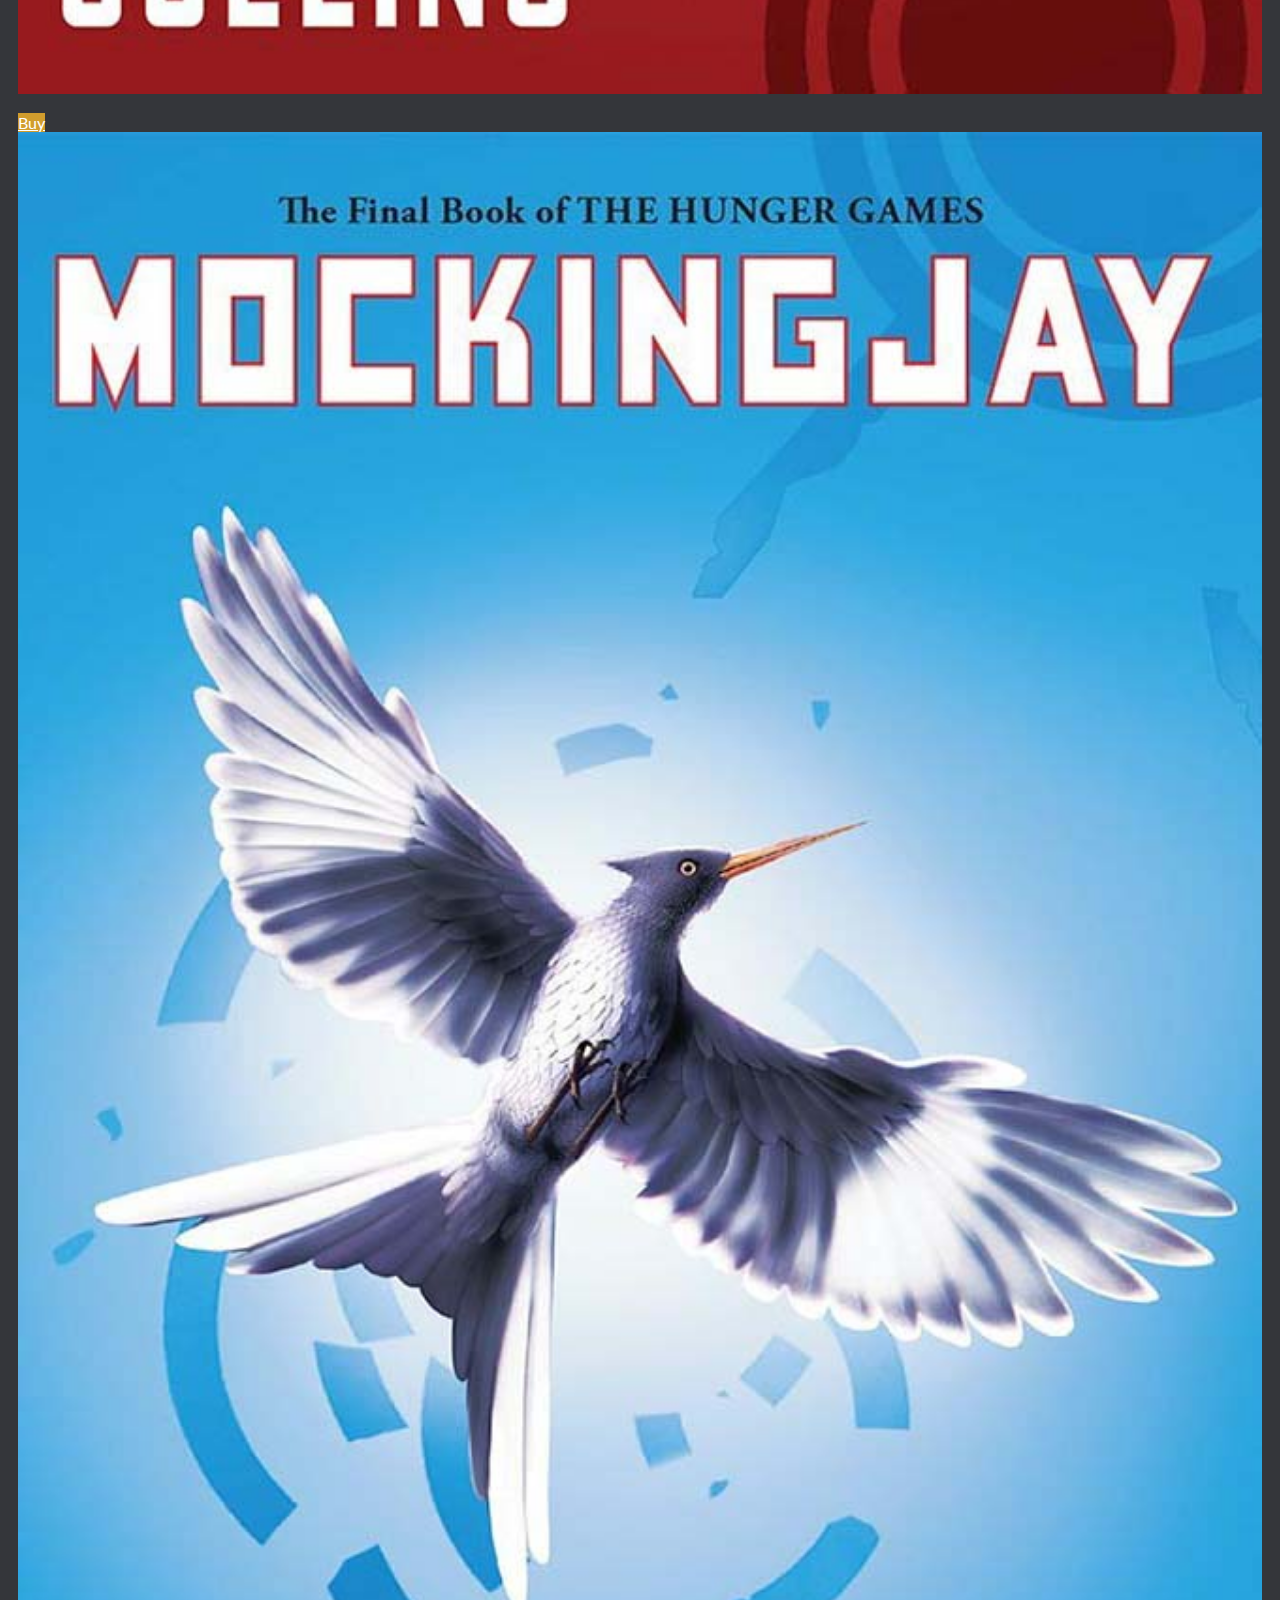
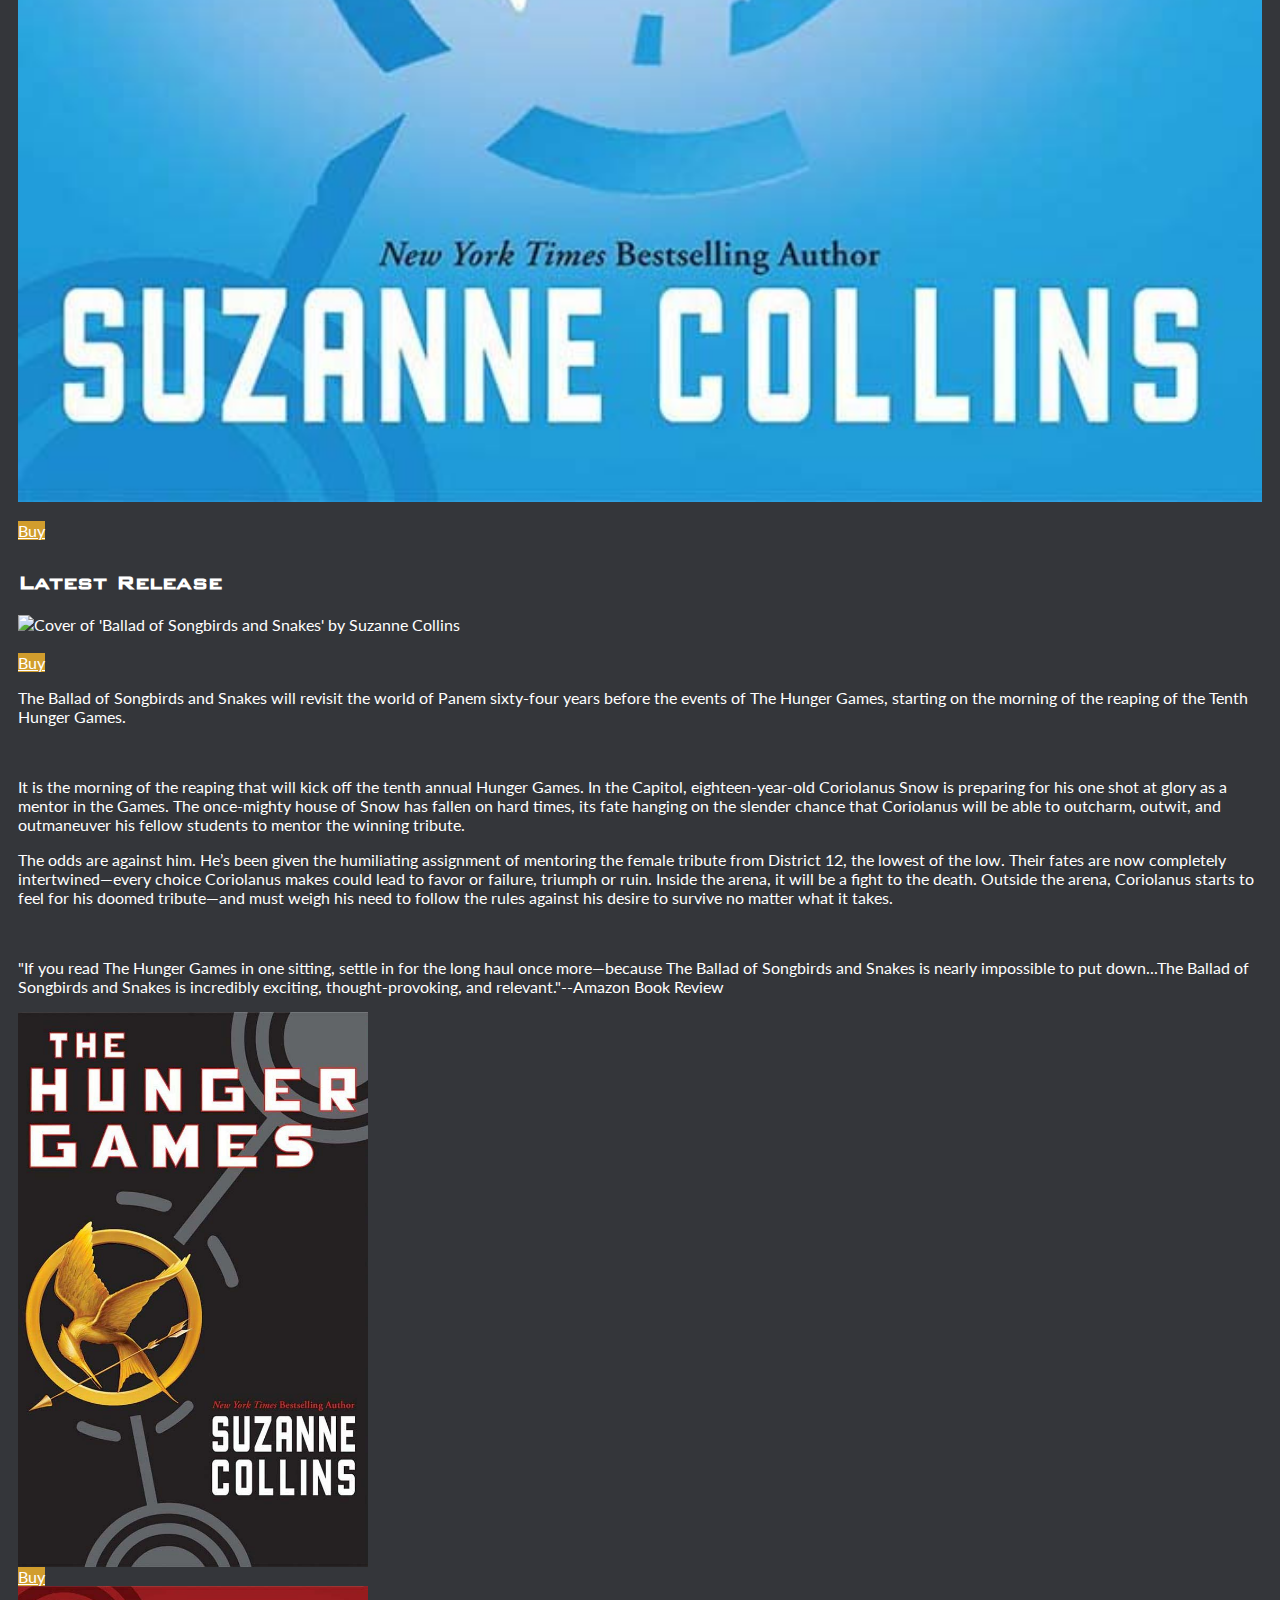
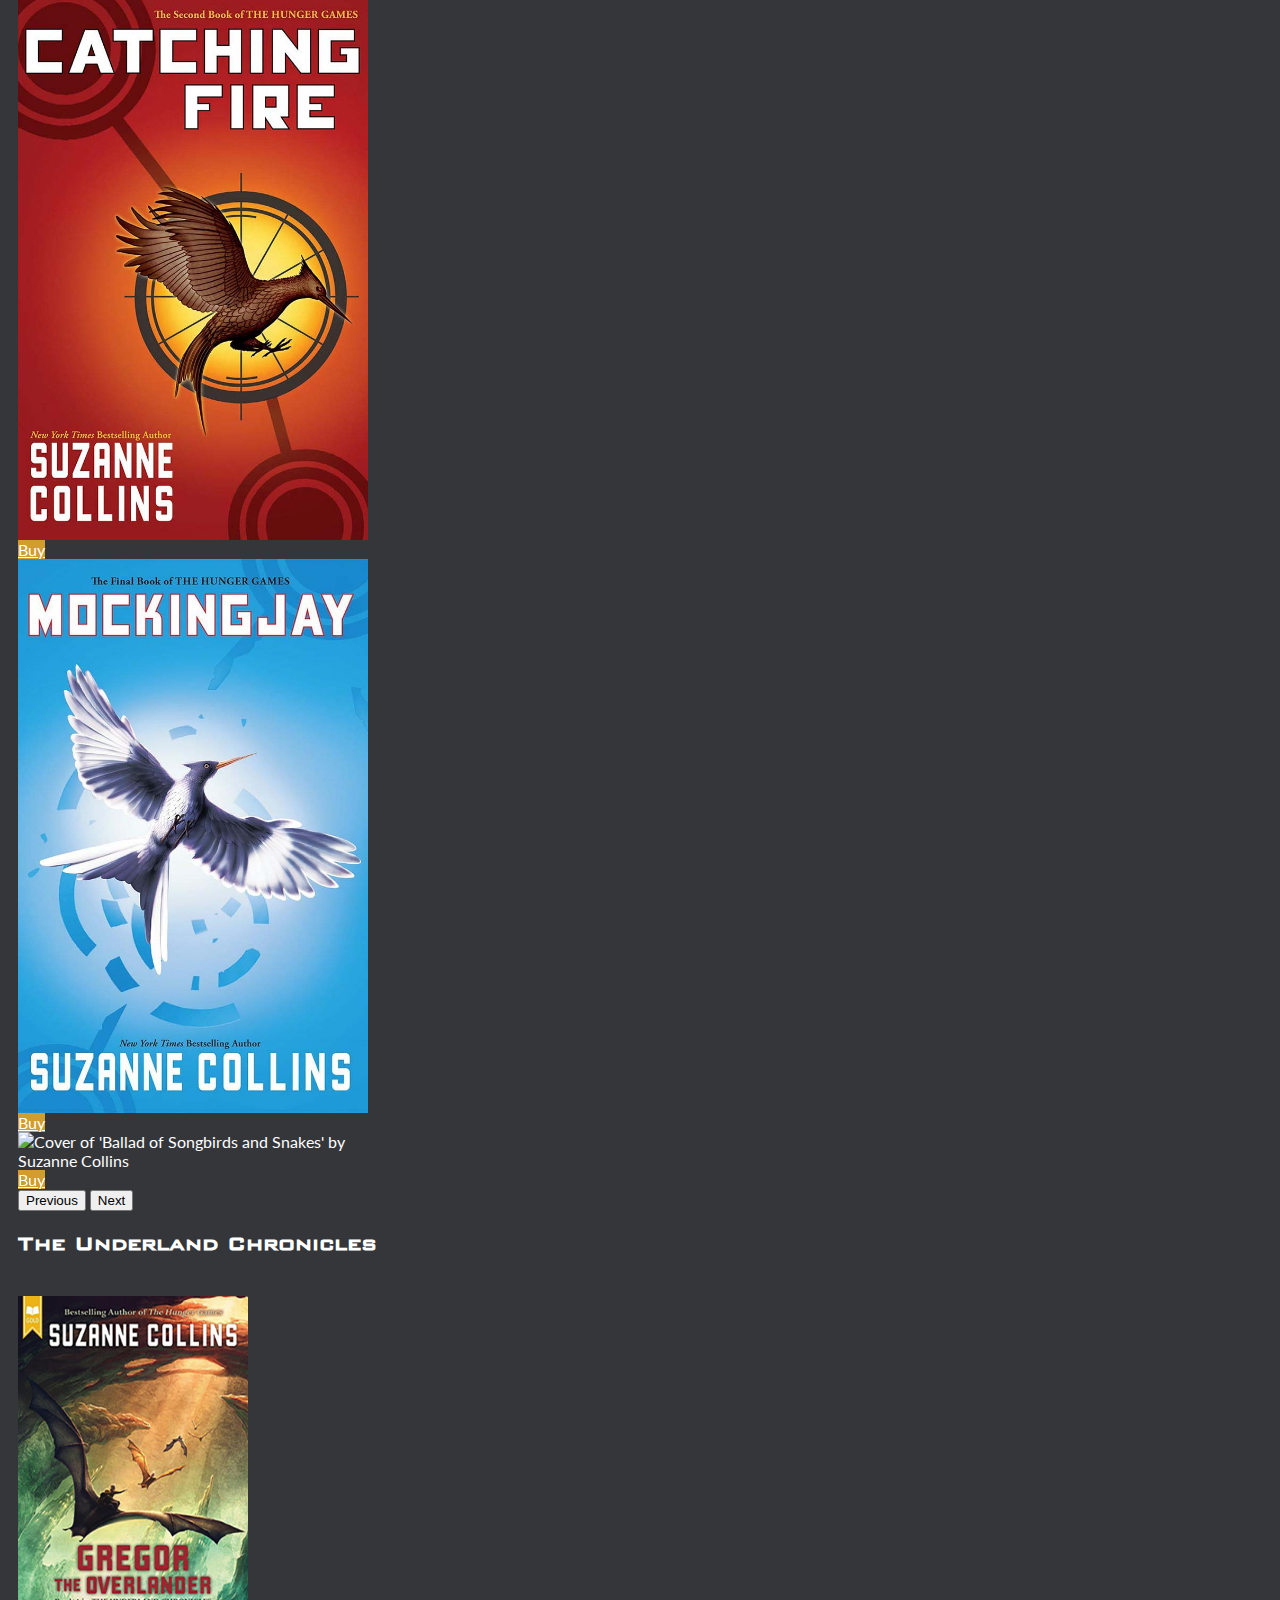
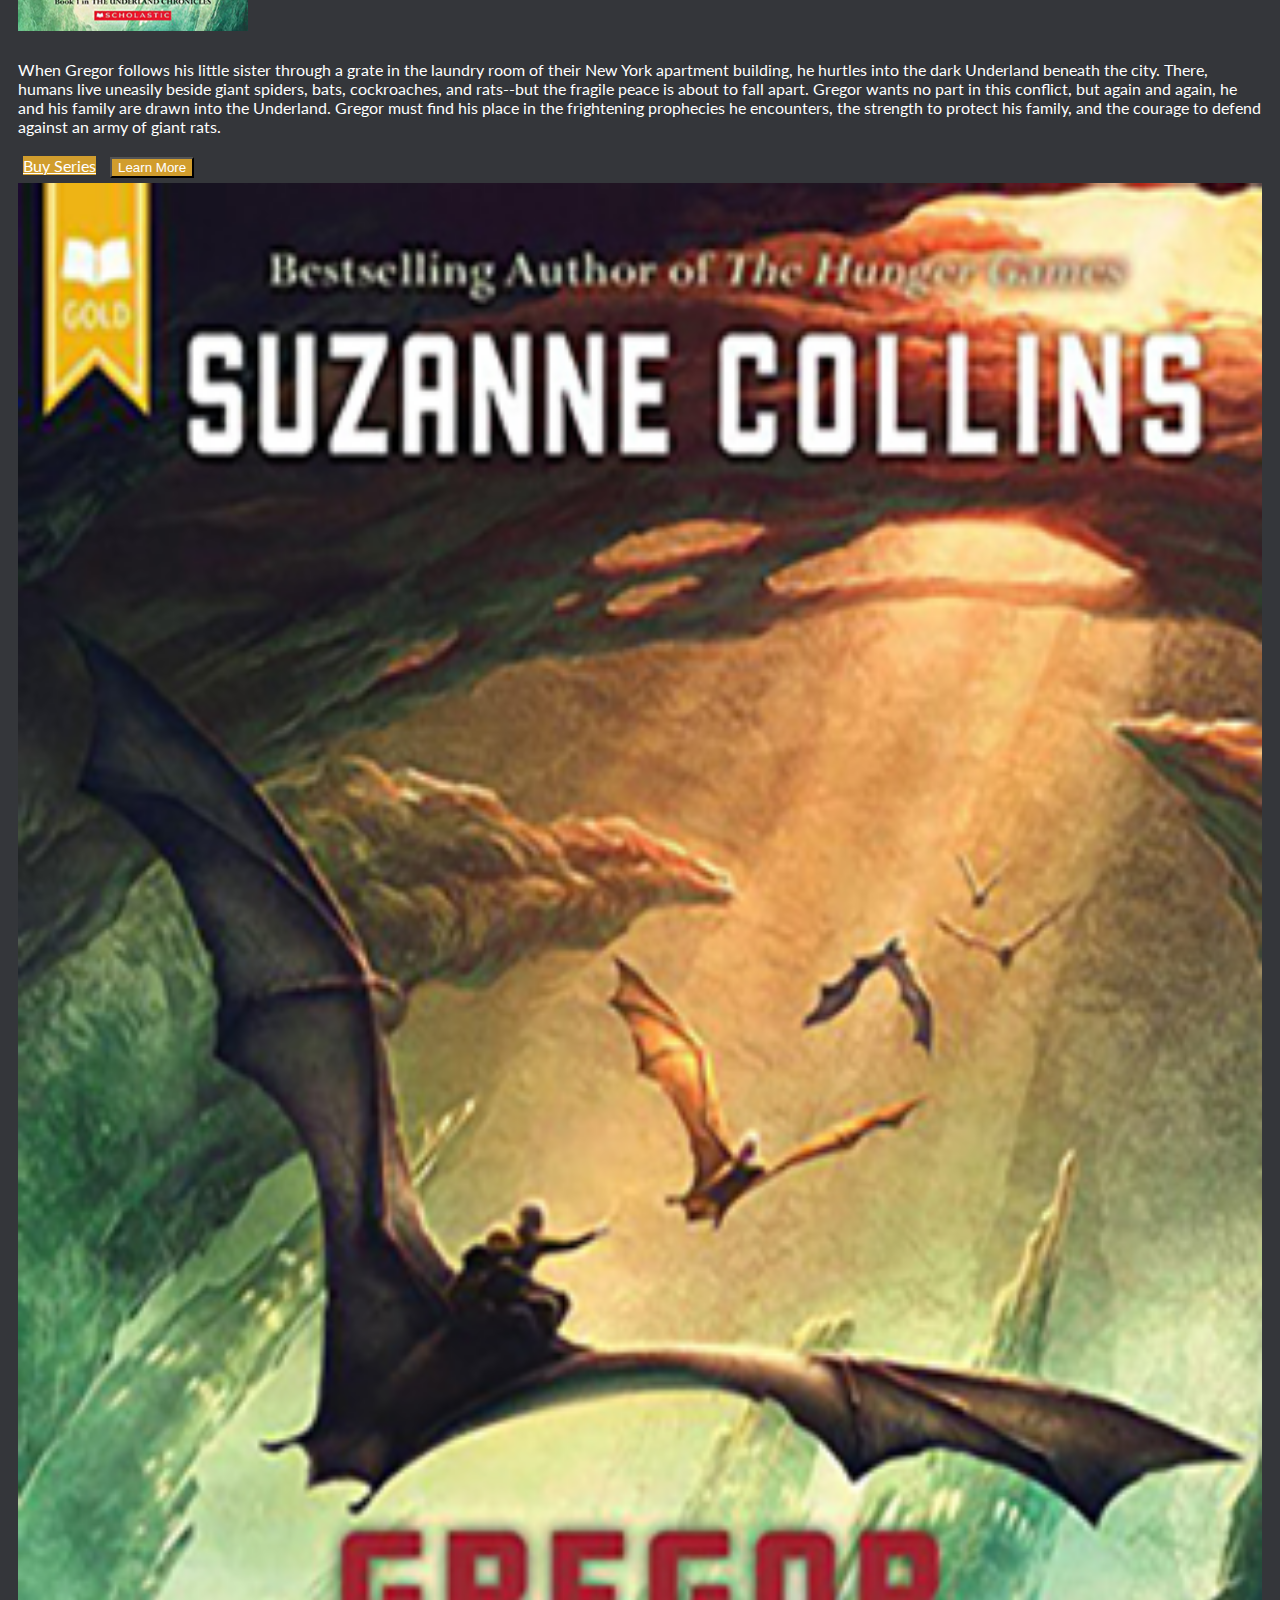
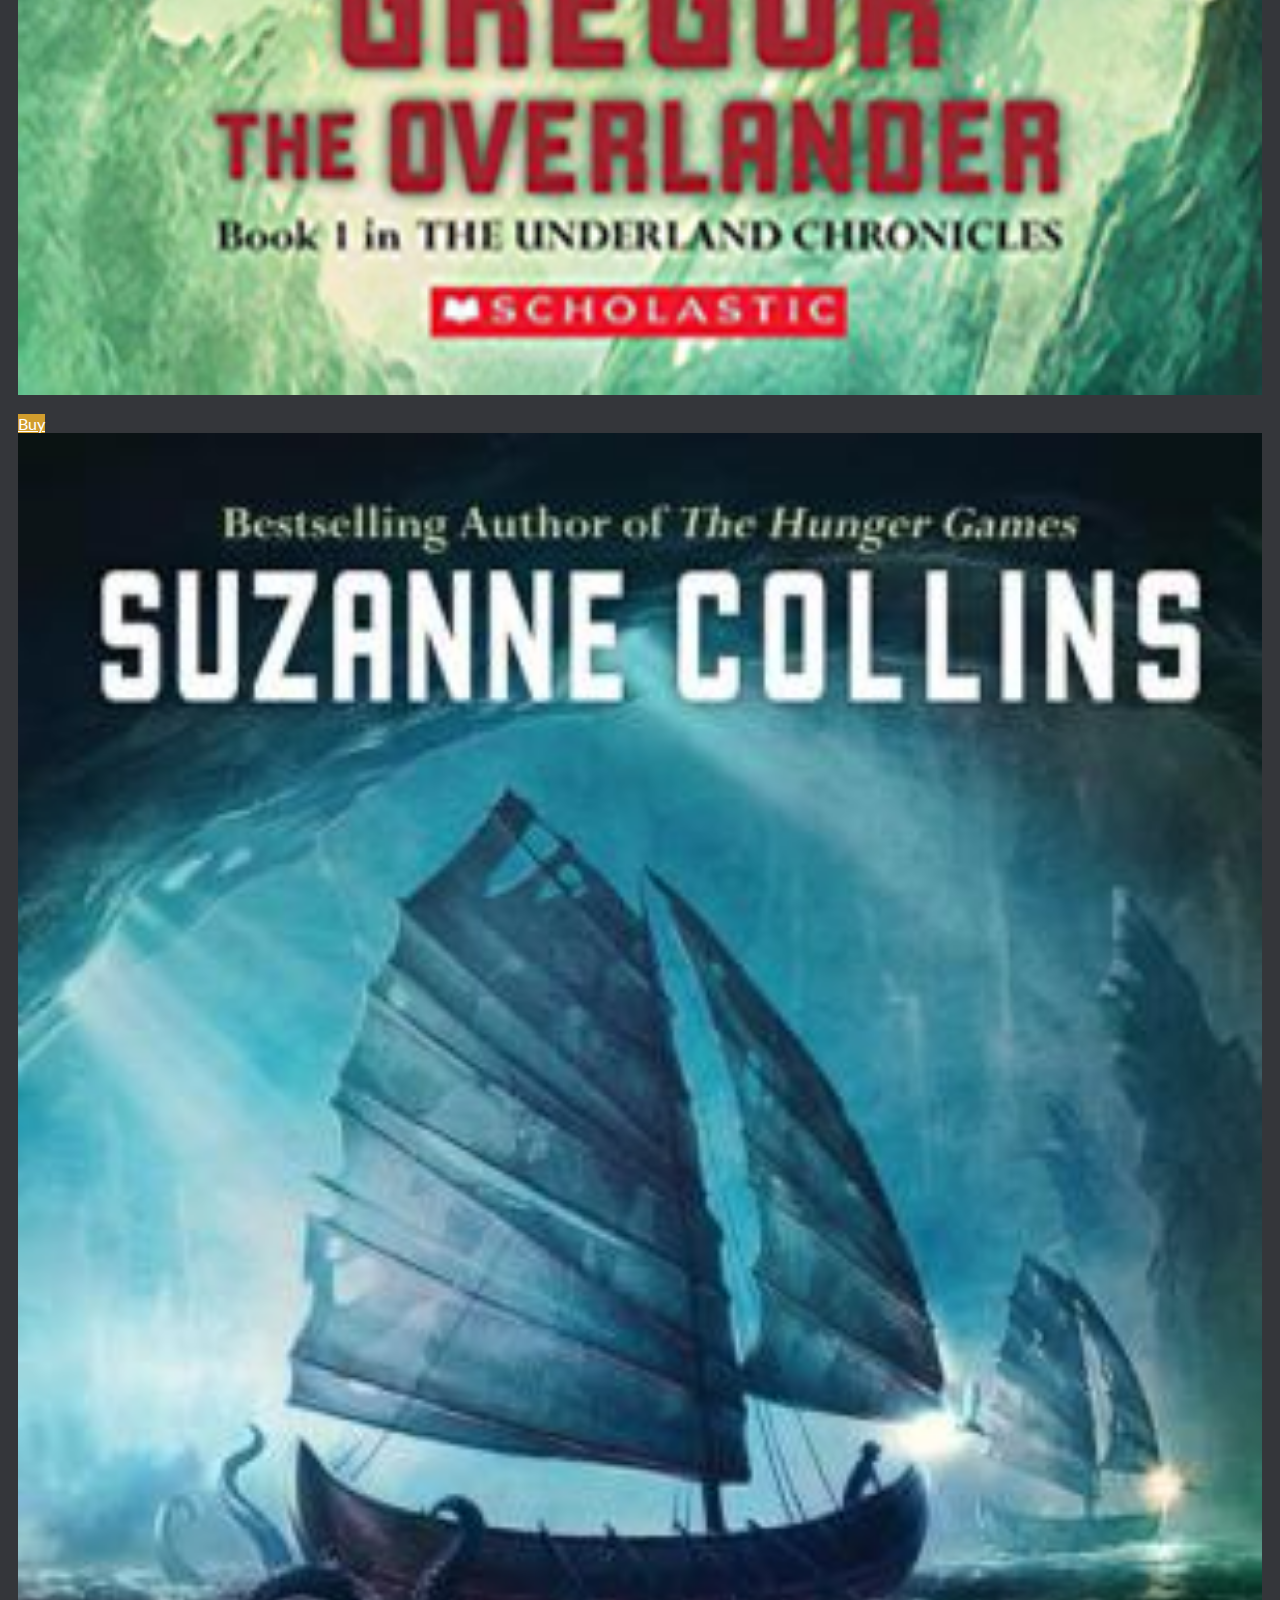
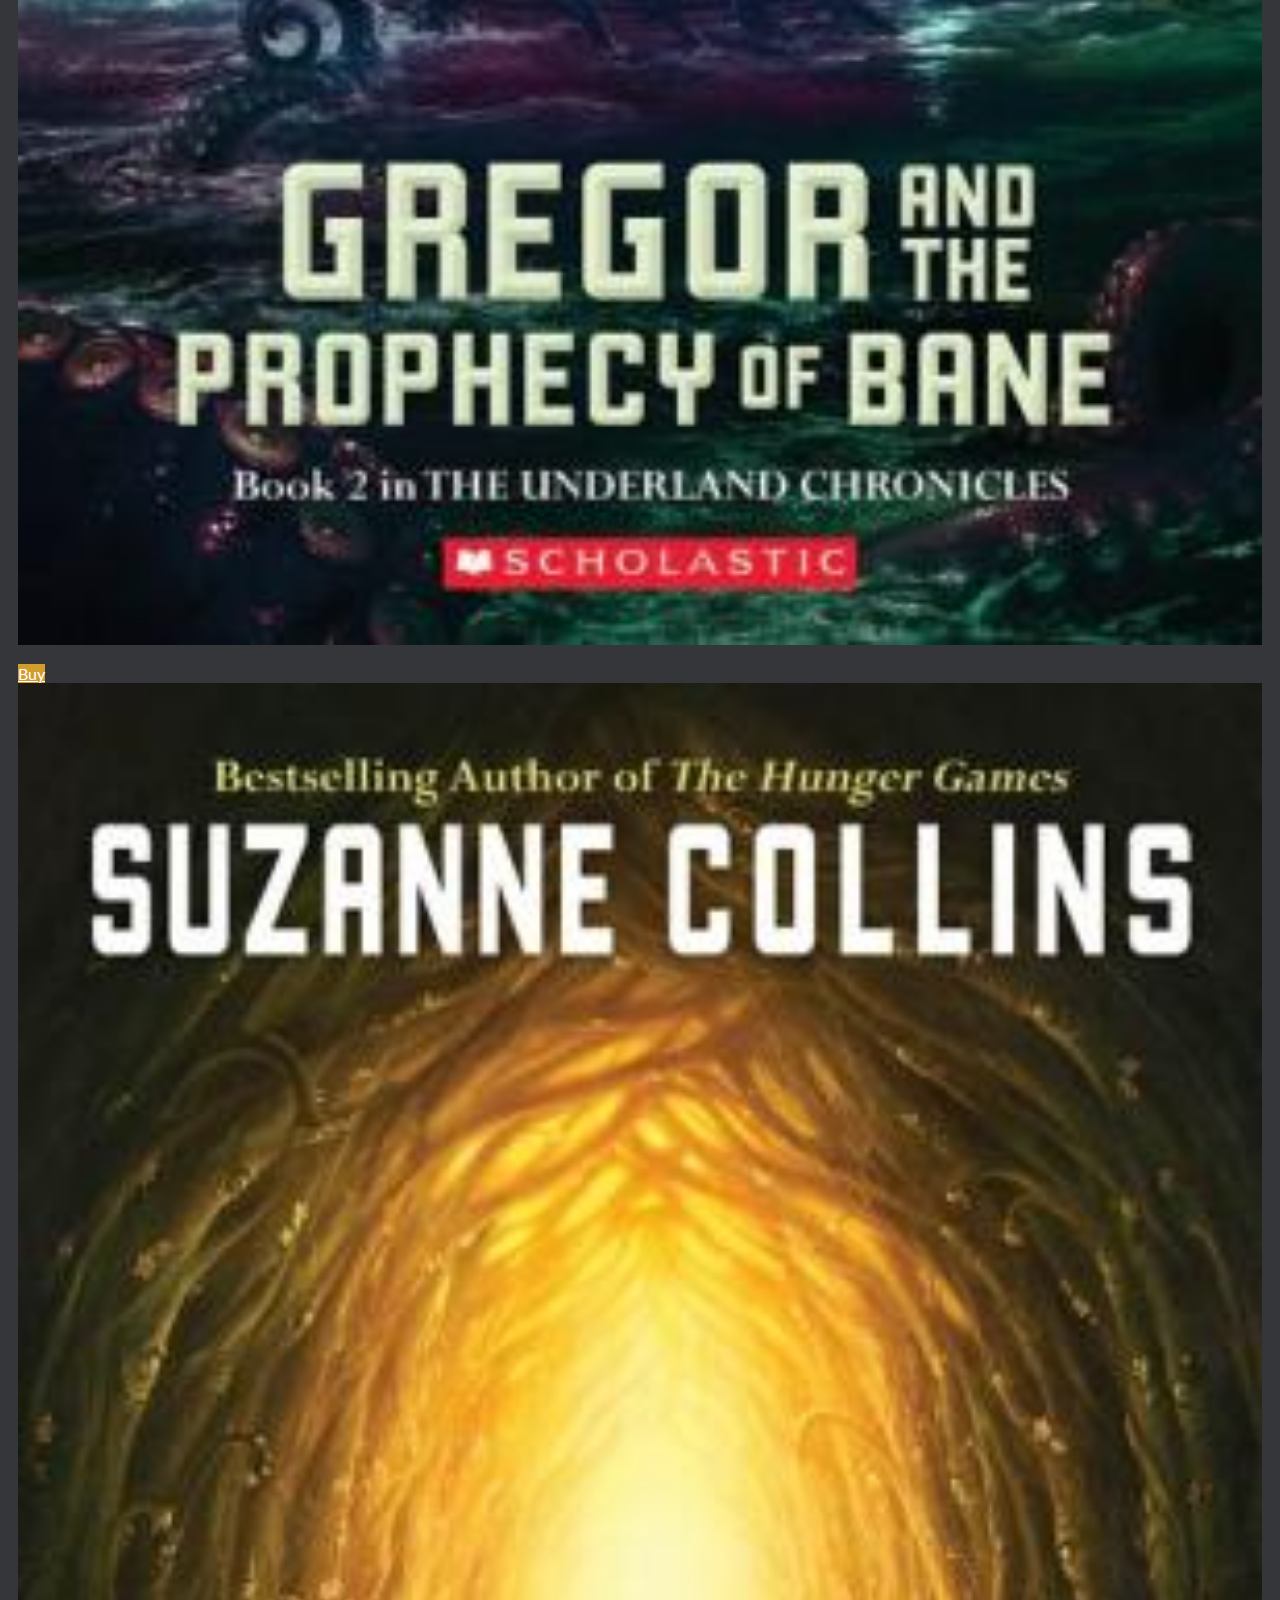
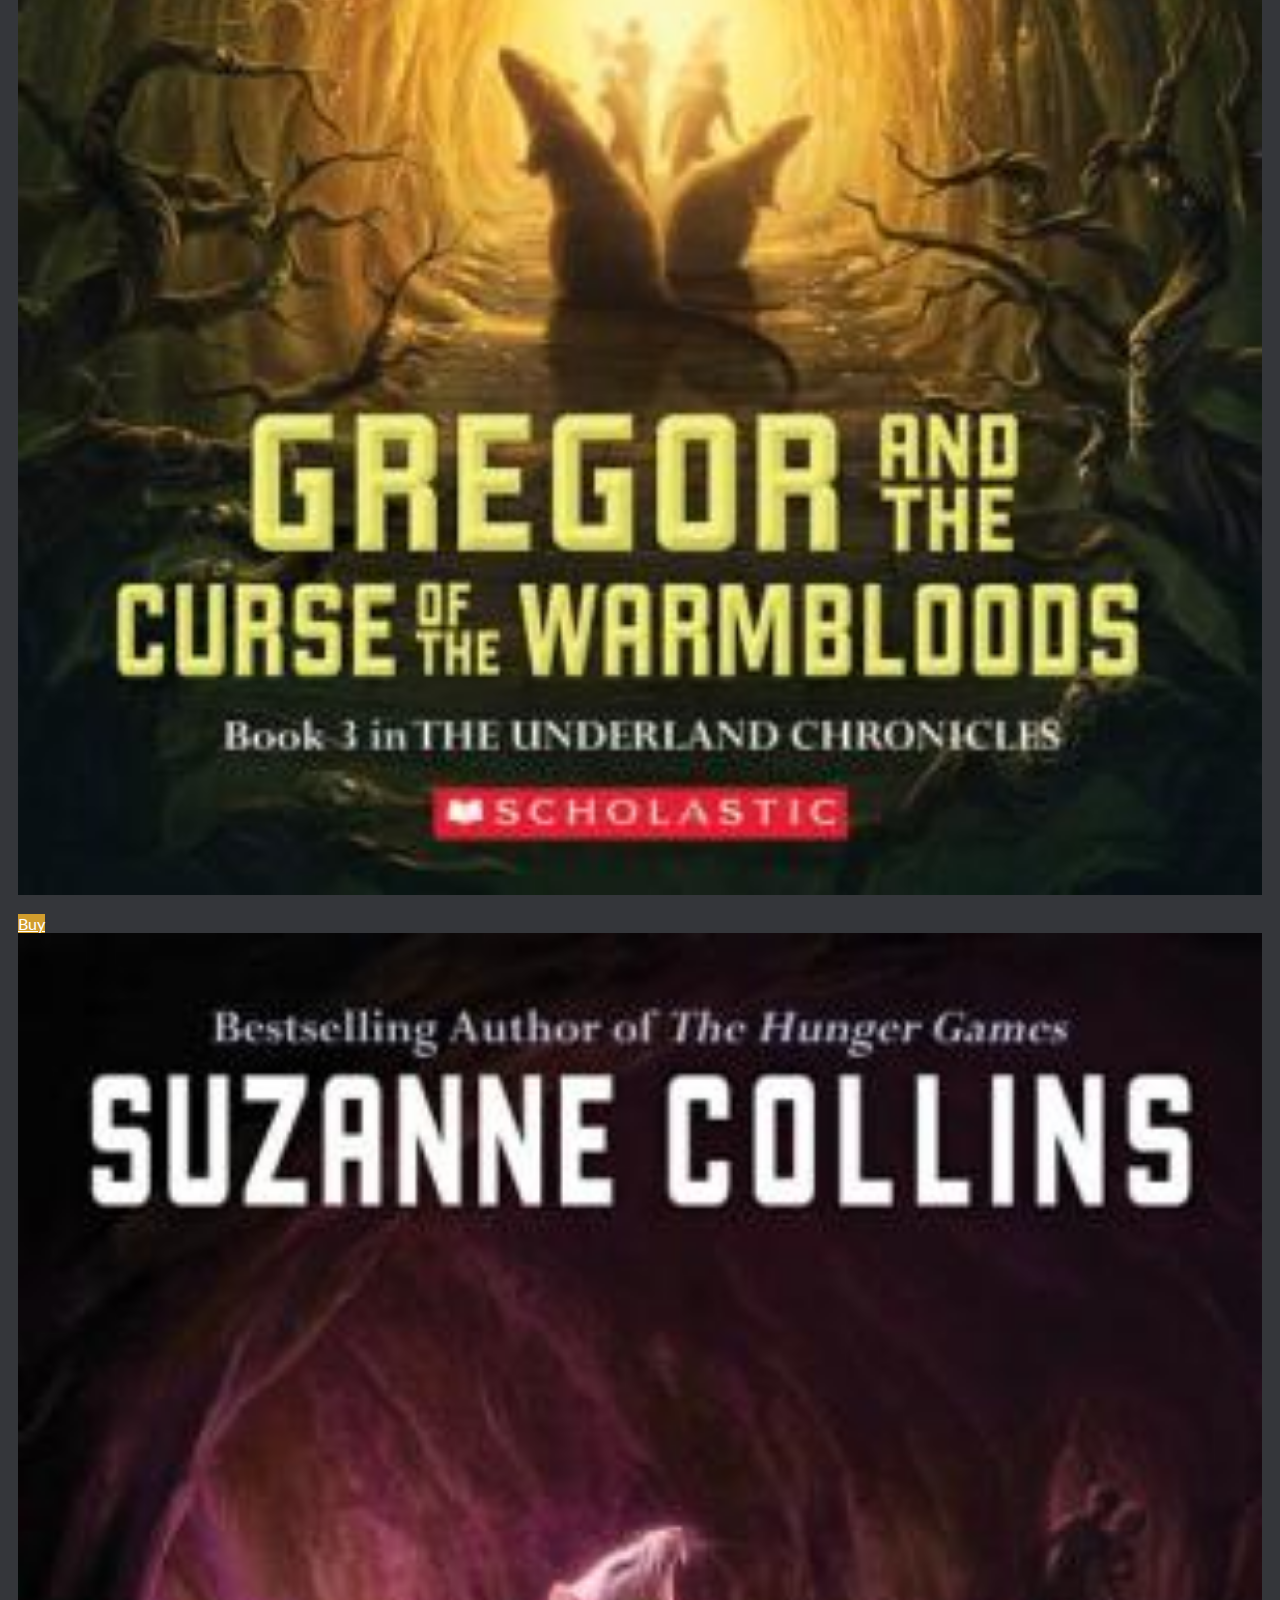
==== commit 327ac938: "Update works.html" ====
--- a/works.html
+++ b/works.html
@@ -143,18 +143,43 @@
                                 <br>
                                 <a class="btn" role="button" href="https://www.barnesandnoble.com/w/catching-fire-suzanne-collins/1100296850?ean=9780545586177" target="_blank">Buy</a>
                             </div>
-                                                    <div class="col-4">
-                            <div class="book">
-                                <img src="images/mockingjay.jpg" class="d-block w-100 image" alt="Cover of 'Mockingjay' by Suzanne Collins">
-                                <div class="overlay">
-                                </div>
-                                <div class="overlay-text">
-                                    <div class="text">"...every bit as original and thought provoking, as The Hunger Games. Wow." --Los Angeles Times</div>
-                                </div>
-                            </div>
-                            <br>
-                            <a class="btn" role="button" href="https://www.barnesandnoble.com/w/mockingjay-suzanne-collins/1100171586?ean=9780545663267" target="_blank">Buy</a>
-                        </div>
+                            <div class="col-4">
+                                <div class="book">
+                                    <img src="images/mockingjay.jpg" class="d-block w-100 image" alt="Cover of 'Mockingjay' by Suzanne Collins">
+                                    <div class="overlay">
+                                    </div>
+                                    <div class="overlay-text">
+                                        <div class="text">"...every bit as original and thought provoking, as The Hunger Games. Wow." --Los Angeles Times</div>
+                                    </div>
+                                </div>
+                                <br>
+                                <a class="btn" role="button" href="https://www.barnesandnoble.com/w/mockingjay-suzanne-collins/1100171586?ean=9780545663267" target="_blank">Buy</a>
+                            </div>
+                        </div>
+                        <div class="row" style="padding-top: 10px;">
+                            <h2>Latest Release</h2>
+                            <div class="col-4">
+                                <div class="book">
+                                    <img src="images/Ballad_of_songbirds.jpg" class="d-block w-100 image" alt="Cover of 'Ballad of Songbirds and Snakes' by Suzanne Collins">
+                                    <div class="overlay">
+                                    </div>
+                                    <div class="overlay-text">
+                                        <div class="text">"[B]y introducing a new cast of teenagers, Collins is able to raise questions about privilege, the uses of violence, and the futility of war."--People</div>
+                                    </div>
+                                </div>
+                                <br>
+                                <a class="btn" role="button" href="https://www.barnesandnoble.com/w/the-ballad-of-songbirds-and-snakes-suzanne-collins/1133952083?ean=9781338674453" target="_blank">Buy</a>
+                            </div>  
+                            <div class="col-8">
+                                <p>The Ballad of Songbirds and Snakes will revisit the world of Panem sixty-four years before the events of The Hunger Games, starting on the morning of the reaping of the Tenth Hunger Games.</p>
+                                
+                                <br>
+                                <p>It is the morning of the reaping that will kick off the tenth annual Hunger Games. In the Capitol, eighteen-year-old Coriolanus Snow is preparing for his one shot at glory as a mentor in the Games. The once-mighty house of Snow has fallen on hard times, its fate hanging on the slender chance that Coriolanus will be able to outcharm, outwit, and outmaneuver his fellow students to mentor the winning tribute.</p>
+                                <p>The odds are against him. He’s been given the humiliating assignment of mentoring the female tribute from District 12, the lowest of the low. Their fates are now completely intertwined—every choice Coriolanus makes could lead to favor or failure, triumph or ruin. Inside the arena, it will be a fight to the death. Outside the arena, Coriolanus starts to feel for his doomed tribute—and must weigh his need to follow the rules against his desire to survive no matter what it takes.</p>
+                                <br>
+                    
+                                <p>"If you read The Hunger Games in one sitting, settle in for the long haul once more—because The Ballad of Songbirds and Snakes is nearly impossible to put down...The Ballad of Songbirds and Snakes is incredibly exciting, thought-provoking, and relevant."--Amazon Book Review</p>
+                            </div>
                         </div>
                     </div>
                     <!-- Content to show on sm/xs screens -->
@@ -196,6 +221,18 @@
                                     </div>
                                     <div class="carousel-caption">
                                         <a class="btn" role="button" href="https://www.barnesandnoble.com/w/catching-fire-suzanne-collins/1100296850?ean=9780545586177" target="_blank">Buy</a>
+                                    </div>
+                                </div>
+                                <div class="carousel-item">
+                                    <div class="book">
+                                        <img src="images/Ballad_of_songbirds.jpg" class="d-block w-100 slide image" alt="Cover of 'Ballad of Songbirds and Snakes' by Suzanne Collins">
+                                        <div class="overlay"></div>
+                                        <div class="overlay-text">
+                                            <div class="text">"[B]y introducing a new cast of teenagers, Collins is able to raise questions about privilege, the uses of violence, and the futility of war."--People</div>
+                                        </div>
+                                    </div>
+                                    <div class="carousel-caption">
+                                        <a class="btn" role="button" href="https://www.barnesandnoble.com/w/the-ballad-of-songbirds-and-snakes-suzanne-collins/1133952083?ean=9781338674453" target="_blank">Buy</a>
                                     </div>
                                 </div>
                             </div>
